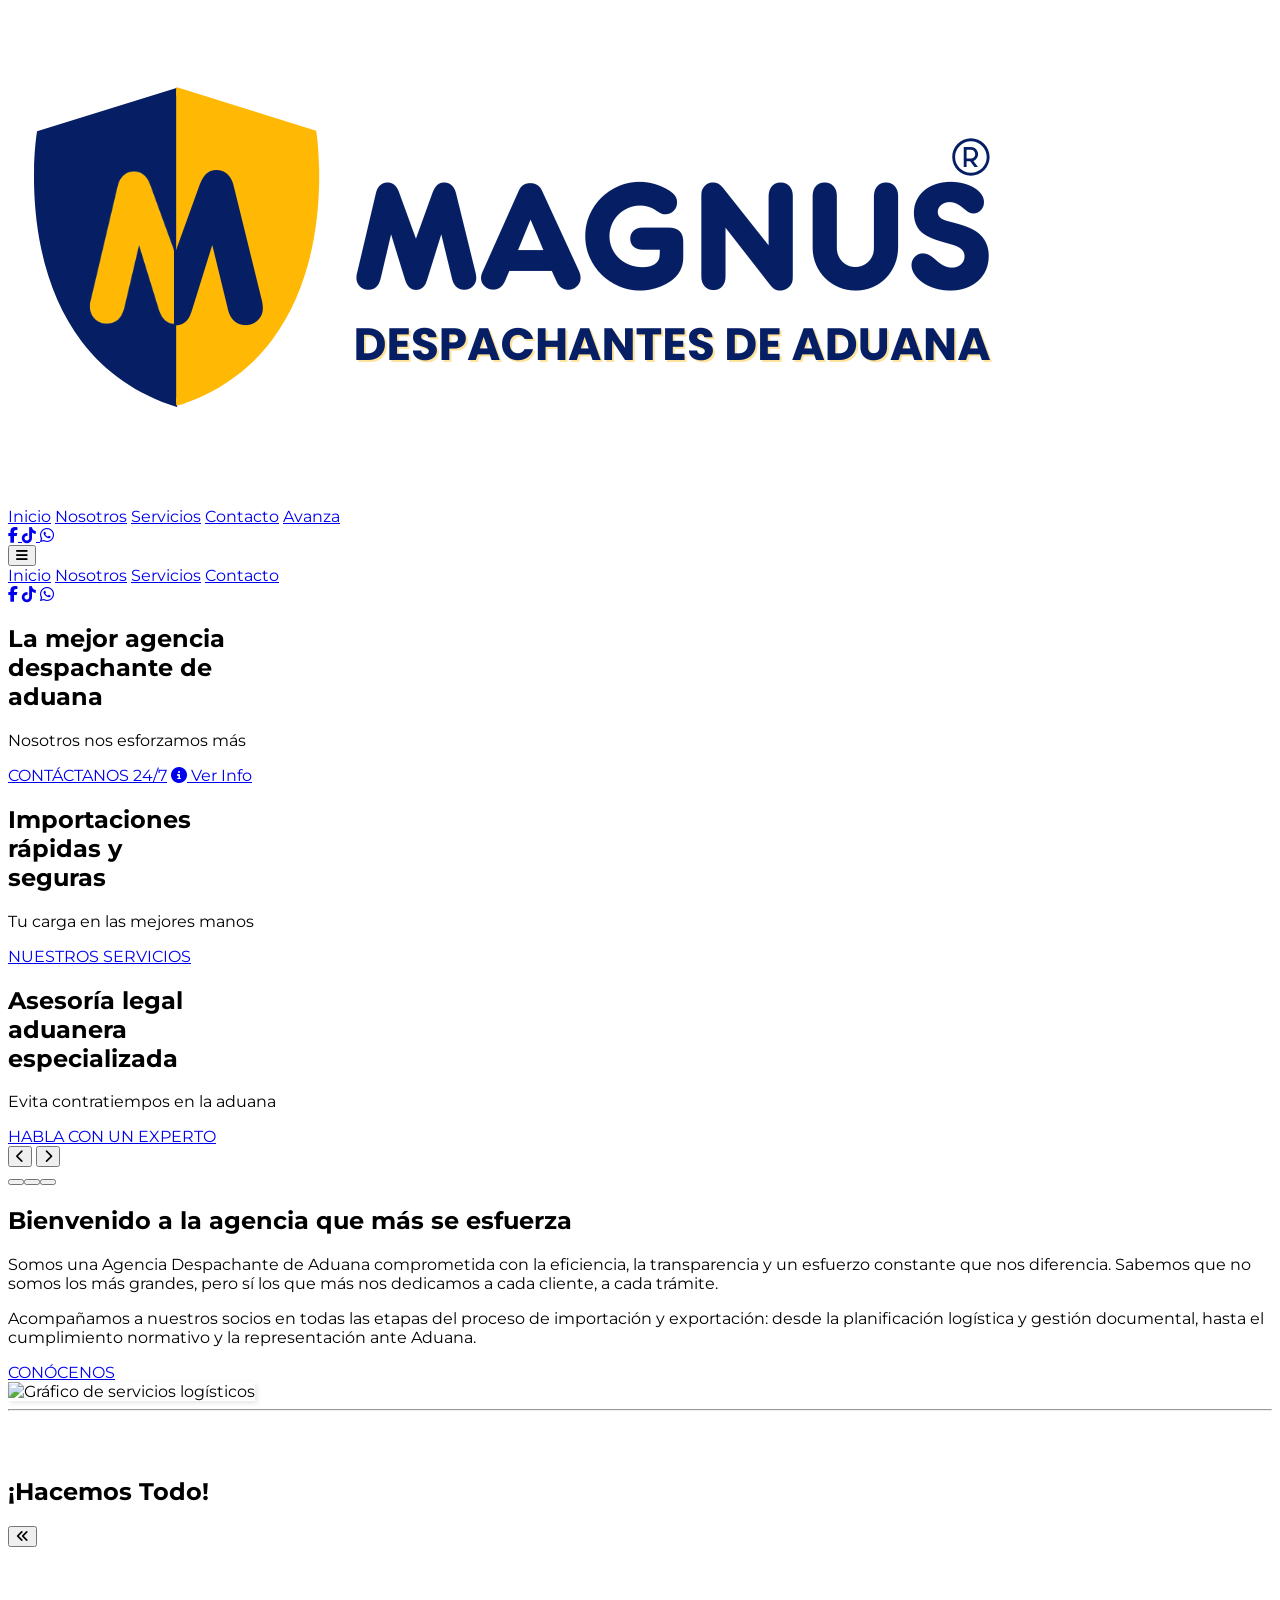
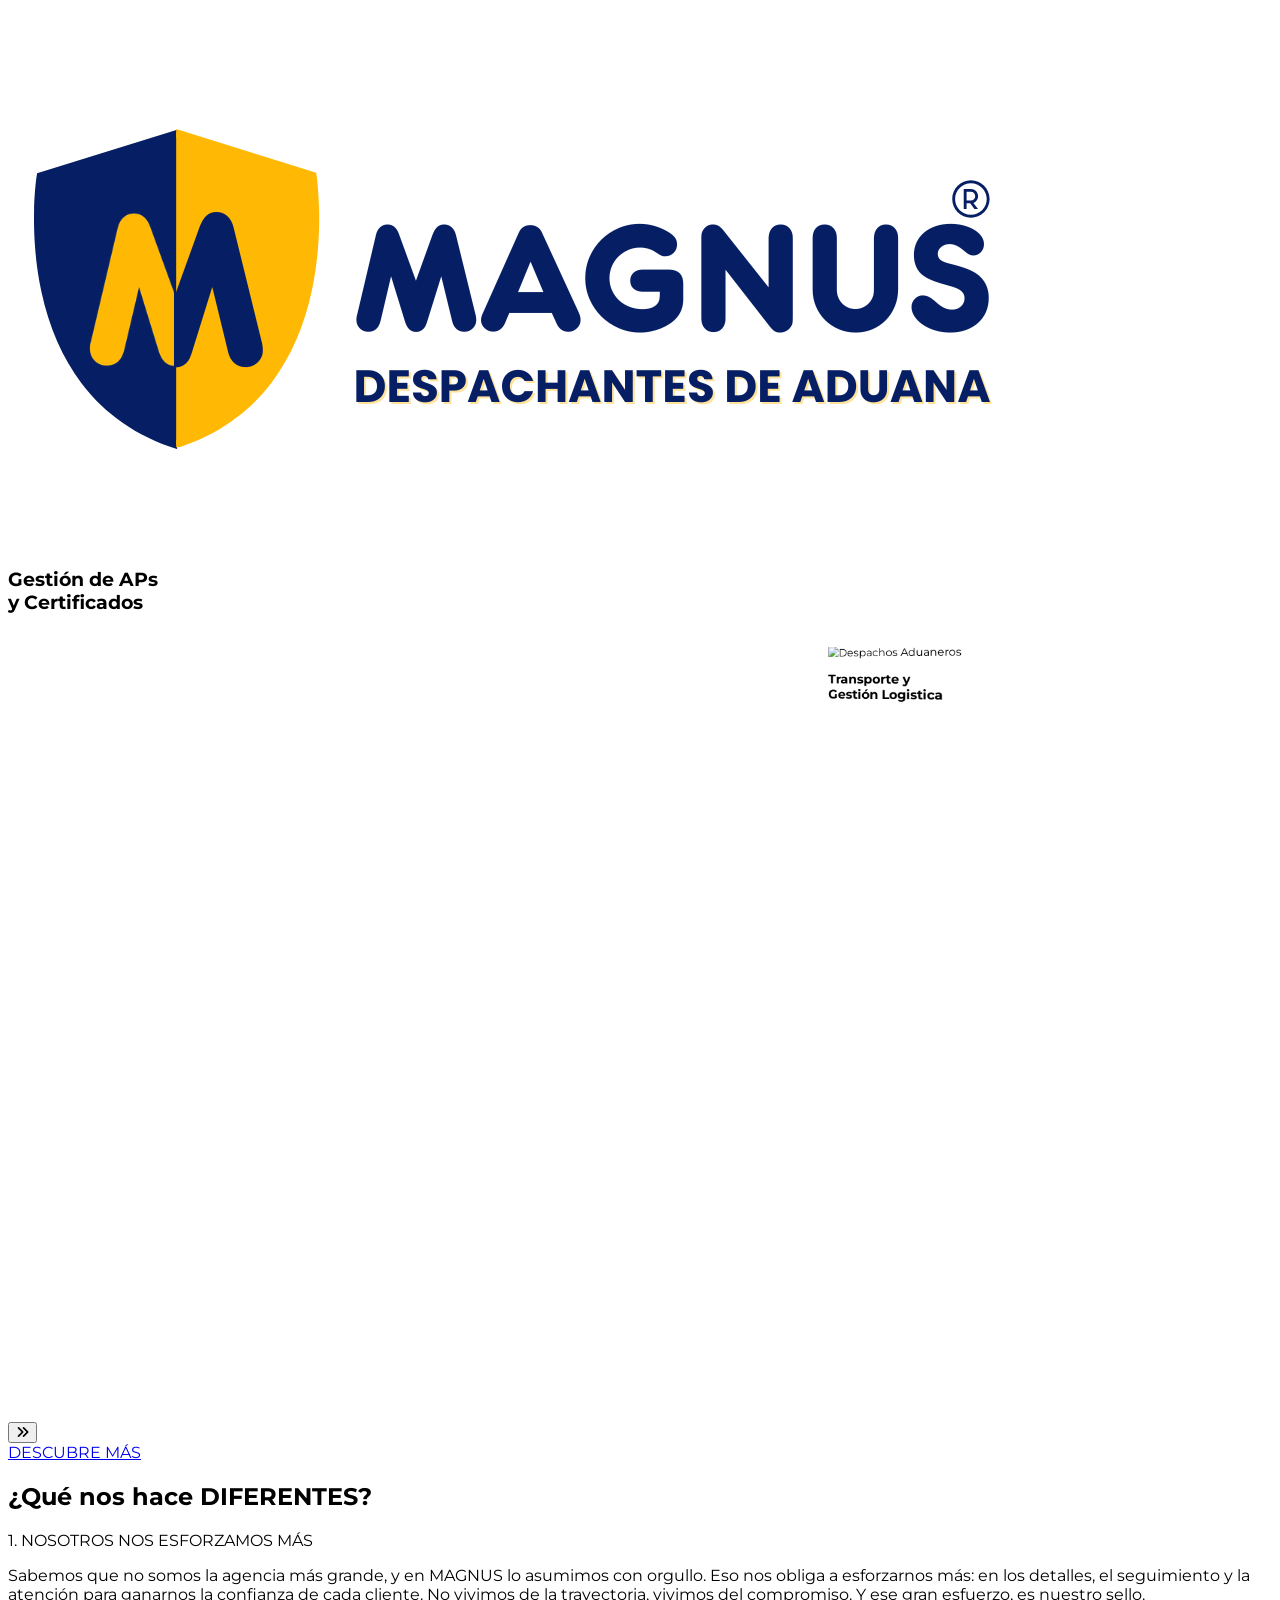
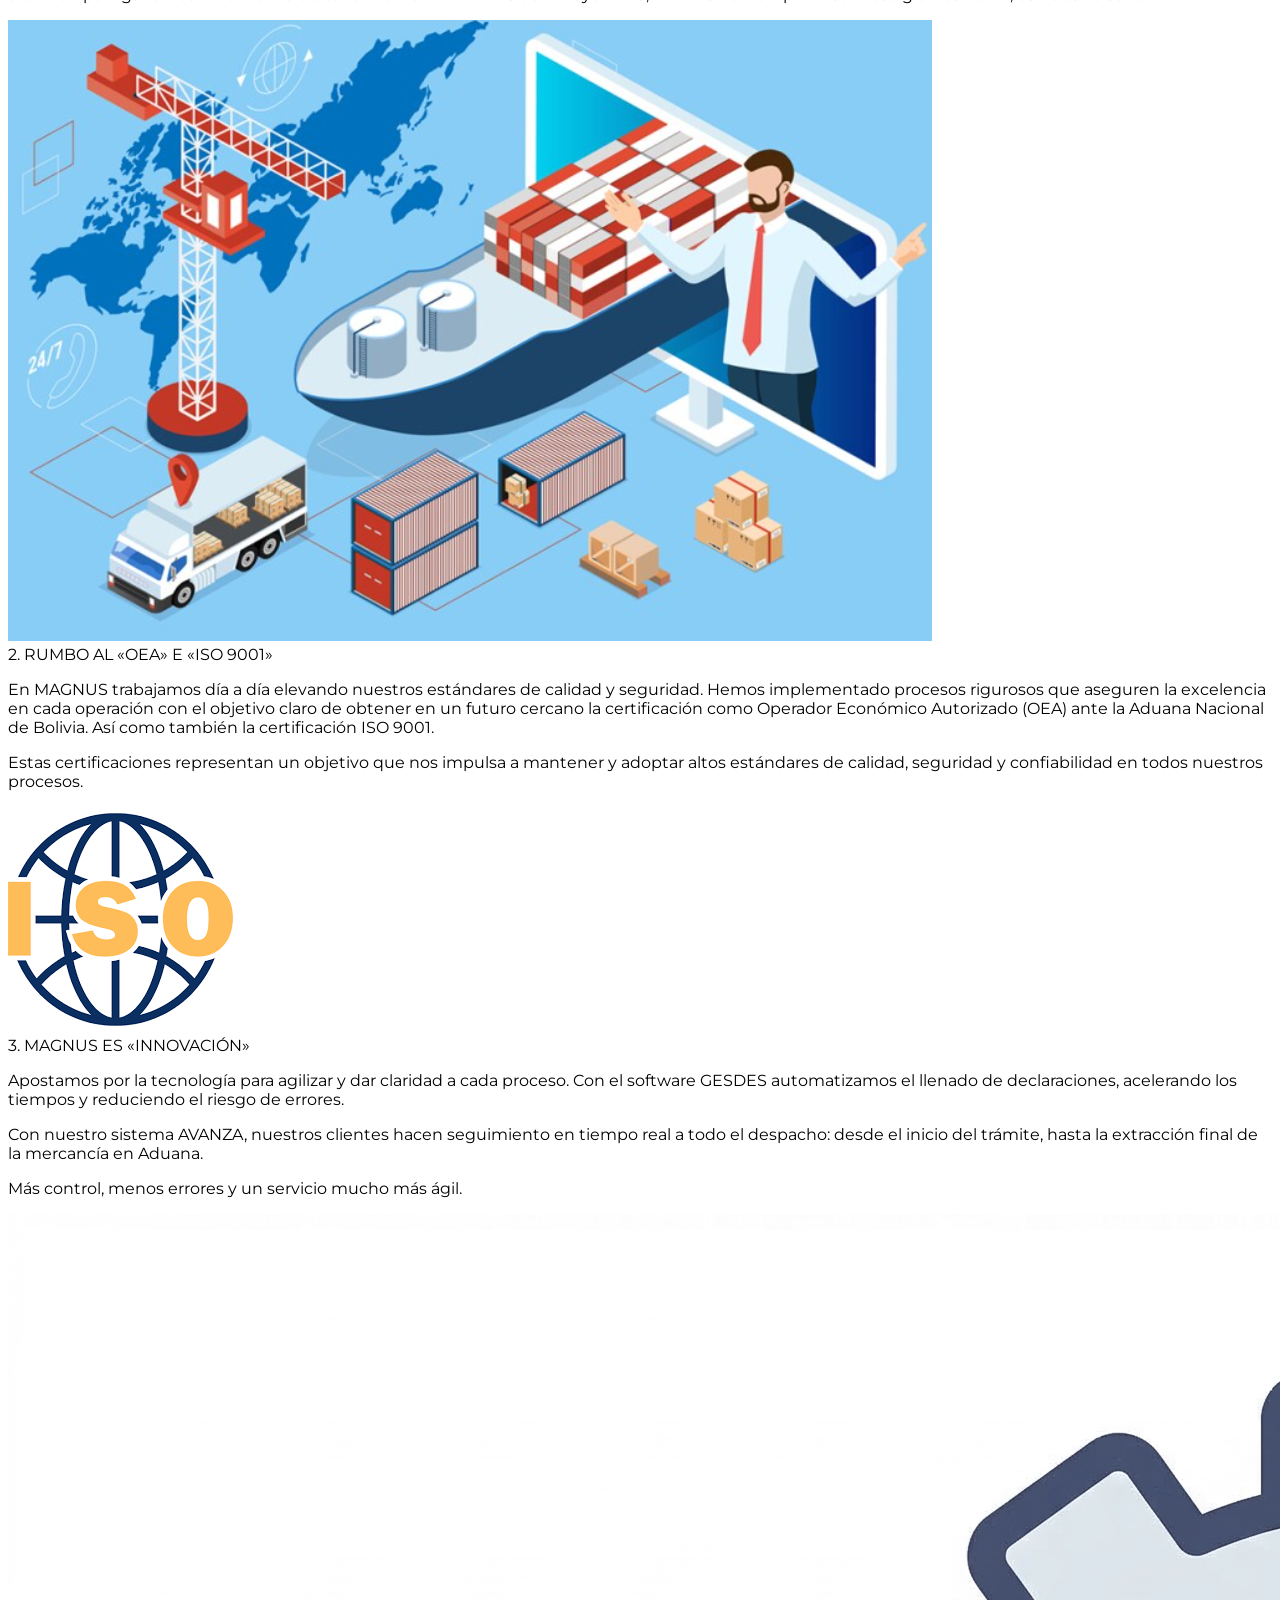
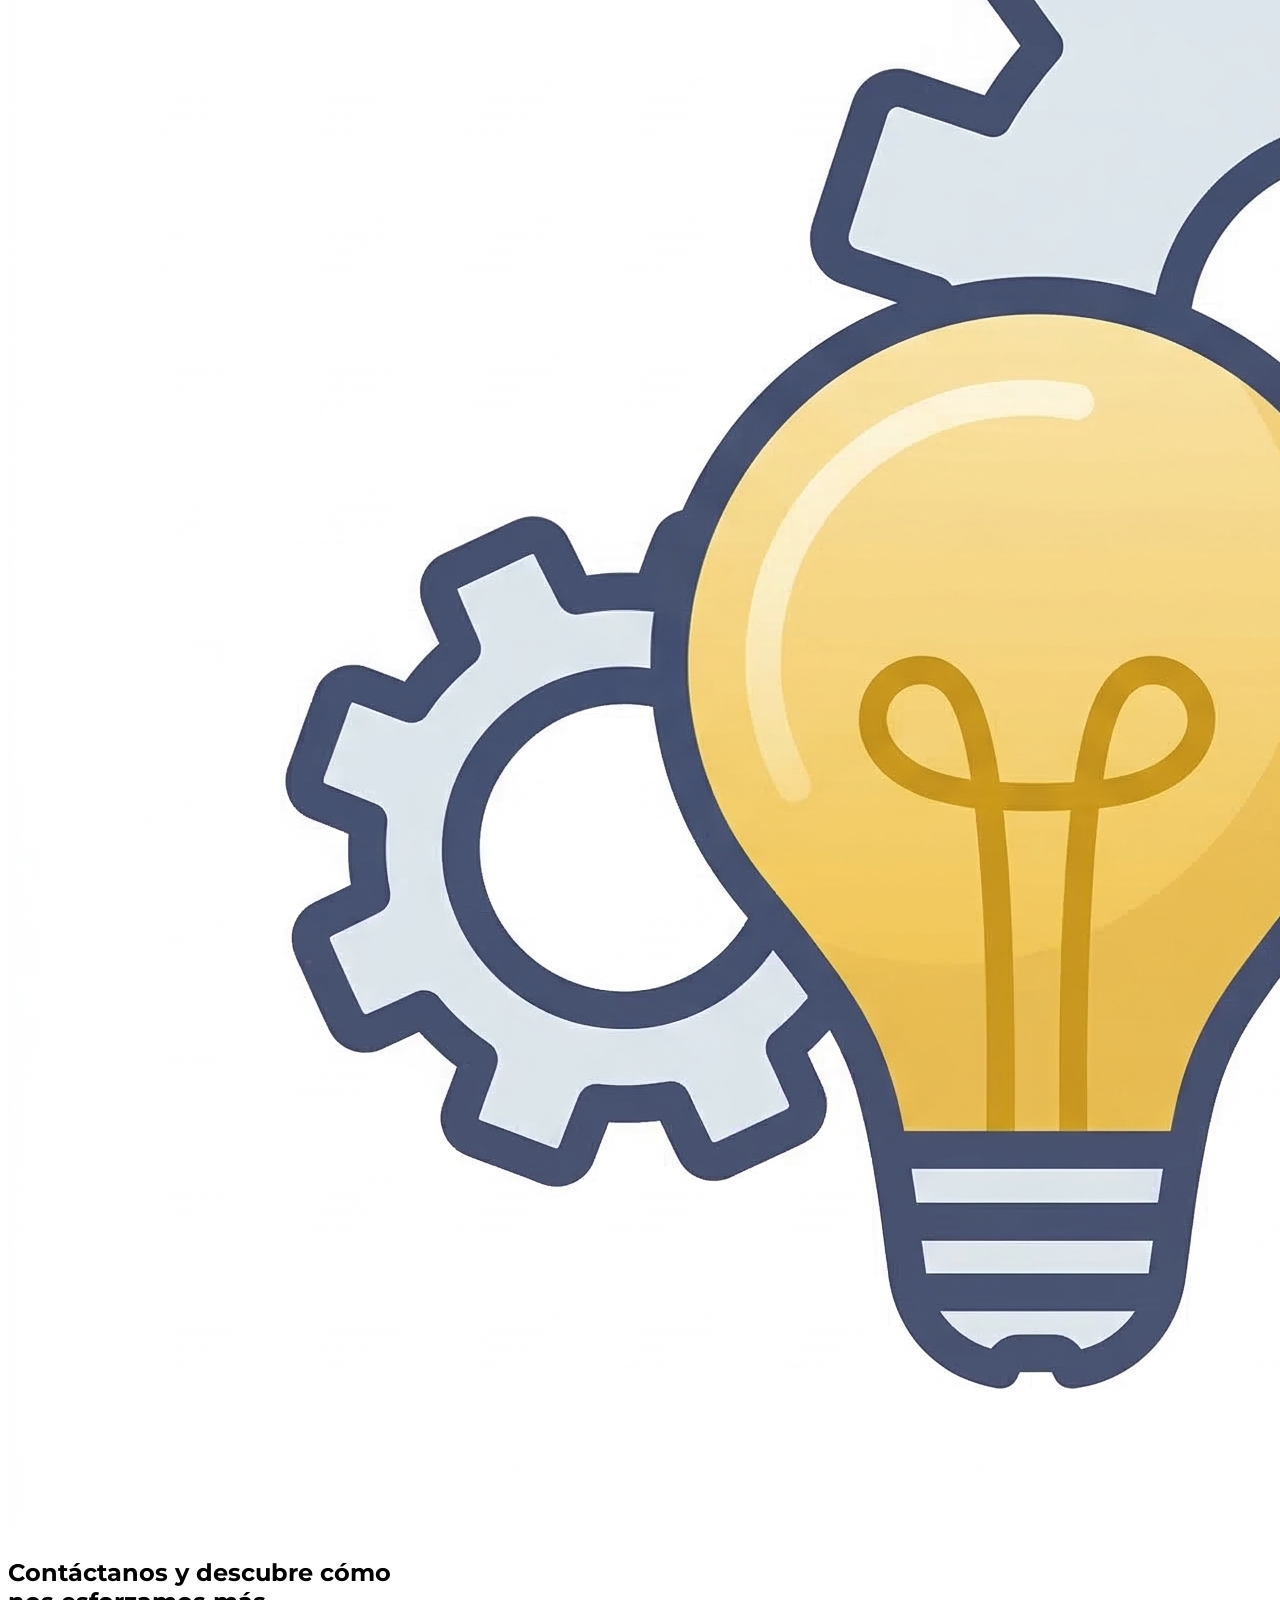
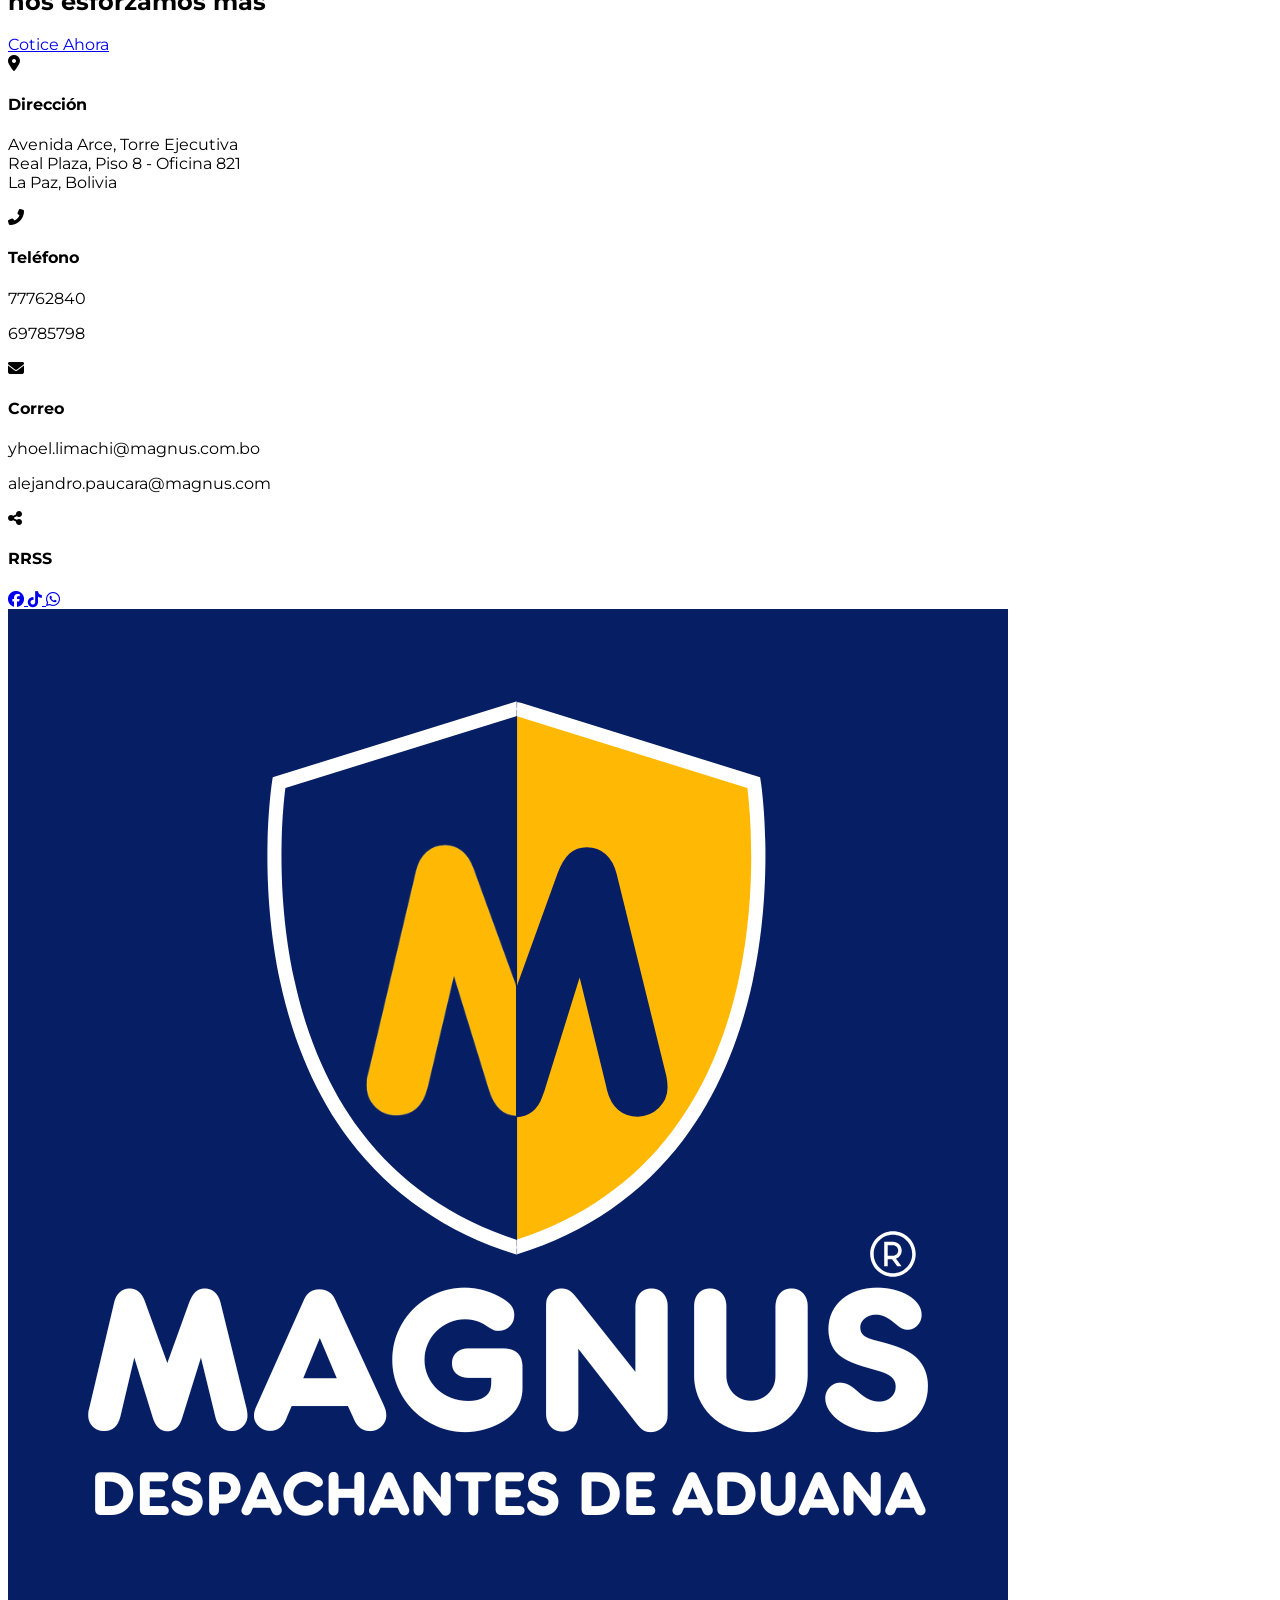
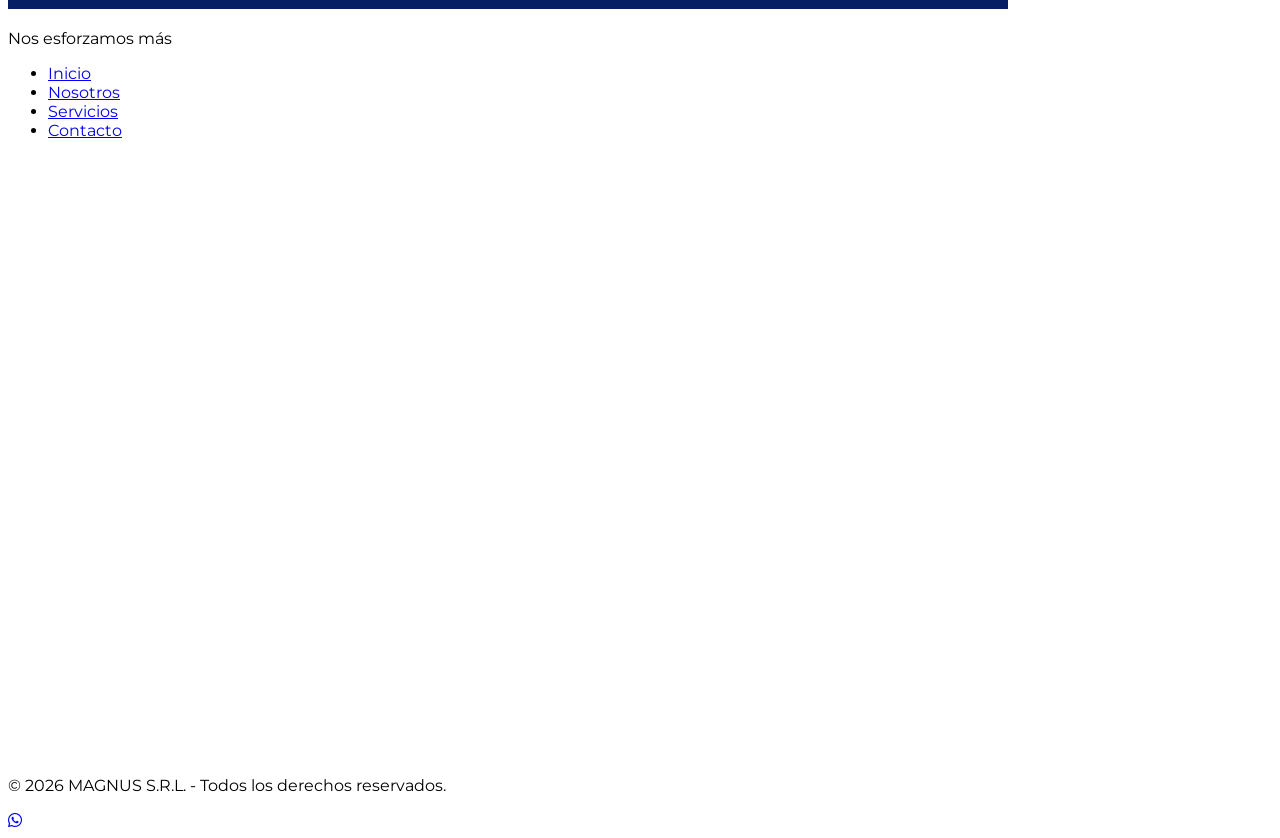
==== index.html @ 61573bfe "Primer commit del proyecto Magnus" ====
<!doctype html>
<html lang="es">
  <head>
    <meta charset="UTF-8" />
    <meta
      name="viewport"
      content="width=device-width, initial-scale=1.0, maximum-scale=1.0, user-scalable=no"
    />

    <title>MAGNUS Despachantes de Aduana - Inicio</title>

    <script src="https://cdn.tailwindcss.com"></script>
    <link
      rel="stylesheet"
      href="https://cdnjs.cloudflare.com/ajax/libs/font-awesome/6.4.0/css/all.min.css"
    />
    <link rel="stylesheet" href="css/style.css" />
  </head>
  <body
    class="bg-gray-100 min-h-screen flex flex-col relative overflow-x-hidden"
  >
    <header class="bg-white w-full shadow-sm z-50 sticky top-0">
      <div
        class="max-w-7xl mx-auto px-4 py-2 flex justify-between items-center"
      >
        <a
          href="index.html"
          class="flex items-center gap-3 z-50 transition-transform hover:scale-105 shrink-0"
        >
          <img
            src="assets/img/logo_magnus.png"
            alt="MAGNUS Logo"
            class="h-20 md:h-30 w-auto object-contain"
          />
        </a>

        <nav class="hidden lg:flex gap-8 items-center">
          <a
            href="index.html"
            class="text-[#0d235c] font-bold text-sm hover:text-yellow-600 transition uppercase tracking-wider"
            >Inicio</a
          >
          <a
            href="about.html"
            class="text-[#0d235c] font-bold text-sm hover:text-yellow-600 transition uppercase tracking-wider"
            >Nosotros</a
          >
          <a
            href="services.html"
            class="text-[#0d235c] font-bold text-sm hover:text-yellow-600 transition uppercase tracking-wider"
            >Servicios</a
          >
          <a
            href="contact.html"
            class="text-[#0d235c] font-bold text-sm hover:text-yellow-600 transition uppercase tracking-wider"
            >Contacto</a
          >
          <a
            href="contact.html"
            class="text-[#0d235c] font-bold text-sm hover:text-yellow-600 transition uppercase tracking-wider"
            >Avanza</a
          >
        </nav>

        <div class="hidden lg:flex gap-3 items-center">
          <a
            href="https://www.facebook.com/tupagina"
            target="_blank"
            rel="noopener noreferrer"
            class="w-9 h-9 flex items-center justify-center bg-[#1877F2] text-white rounded-lg text-base shadow-sm hover:shadow-md hover:-translate-y-1 transition-all duration-300"
          >
            <i class="fab fa-facebook-f"></i>
          </a>
          <a
            href="https://www.tiktok.com/@tuusuario"
            target="_blank"
            rel="noopener noreferrer"
            class="w-9 h-9 flex items-center justify-center bg-[#000000] text-white rounded-lg text-base shadow-sm hover:shadow-md hover:-translate-y-1 transition-all duration-300"
          >
            <i class="fab fa-tiktok"></i>
          </a>
          <a
            href="https://wa.me/59100000000"
            target="_blank"
            rel="noopener noreferrer"
            class="w-9 h-9 flex items-center justify-center bg-[#25D366] text-white rounded-lg text-base shadow-sm hover:shadow-md hover:-translate-y-1 transition-all duration-300"
          >
            <i class="fab fa-whatsapp"></i>
          </a>
        </div>

        <button
          id="mobile-menu-btn"
          class="lg:hidden text-[#0d235c] text-3xl focus:outline-none z-50"
        >
          <i class="fas fa-bars"></i>
        </button>
      </div>

      <div
        id="mobile-menu"
        class="hidden absolute top-full left-0 w-full bg-white shadow-lg flex-col border-t border-gray-100 z-40"
      >
        <a
          href="index.html"
          class="px-8 py-4 text-[#0d235c] font-bold border-b hover:bg-gray-50 uppercase text-xs tracking-widest"
          >Inicio</a
        >
        <a
          href="about.html"
          class="px-8 py-4 text-[#0d235c] font-bold border-b hover:bg-gray-50 uppercase text-xs tracking-widest"
          >Nosotros</a
        >
        <a
          href="services.html"
          class="px-8 py-4 text-[#0d235c] font-bold border-b hover:bg-gray-50 uppercase text-xs tracking-widest"
          >Servicios</a
        >
        <a
          href="contact.html"
          class="px-8 py-4 text-[#0d235c] font-bold border-b hover:bg-gray-50 uppercase text-xs tracking-widest"
          >Contacto</a
        >

        <div class="px-8 py-6 flex gap-4">
          <a
            href="#"
            class="w-10 h-10 flex items-center justify-center bg-[#1877F2] text-white rounded-lg text-lg"
            ><i class="fab fa-facebook-f"></i
          ></a>
          <a
            href="#"
            class="w-10 h-10 flex items-center justify-center bg-black text-white rounded-lg text-lg"
            ><i class="fab fa-tiktok"></i
          ></a>
          <a
            href="#"
            class="w-10 h-10 flex items-center justify-center bg-[#25D366] text-white rounded-lg text-lg"
            ><i class="fab fa-whatsapp"></i
          ></a>
        </div>
      </div>
    </header>

    <section
      id="hero-carousel"
      class="relative flex-grow min-h-[90vh] w-full overflow-hidden"
    >
      <div class="absolute inset-0 z-0">
        <div
          class="carousel-slide absolute inset-0 bg-cover bg-center transition-opacity duration-1000 opacity-100 flex items-center justify-center"
          style="background-image: url(&quot;assets/img/carrusel_1.png&quot;)"
        >
          <div class="absolute inset-0 bg-black/40 z-0"></div>
          <div
            class="relative z-10 flex flex-col items-center text-center px-4 w-full max-w-7xl"
          >
            <h1
              class="text-white text-4xl sm:text-5xl md:text-[5.5rem] font-bold leading-[1.1] mb-6 md:mb-10 drop-shadow-lg"
            >
              La mejor agencia<br />despachante de<br />aduana
            </h1>
            <div
              class="bg-[#facc15] w-full max-w-[800px] py-3 md:py-4 rounded-xl mb-8 md:mb-12 shadow-lg px-2"
            >
              <p
                class="text-[#0d235c] text-xl md:text-3xl font-black italic tracking-wide"
              >
                Nosotros nos esforzamos más
              </p>
            </div>
            <div
              class="flex flex-col sm:flex-row gap-4 sm:gap-6 items-center w-full sm:w-auto"
            >
              <a
                href="contact.html"
                class="w-full sm:w-auto bg-white text-[#0d235c] font-bold text-base md:text-lg px-8 py-3 rounded-lg shadow-xl hover:bg-gray-100 transition duration-300"
                >CONTÁCTANOS 24/7</a
              >
              <a
                href="#"
                class="info-button w-full sm:w-auto text-white border-2 border-white font-semibold text-base md:text-lg px-6 py-3 rounded-lg hover:bg-white hover:text-[#0d235c] transition duration-300 flex items-center justify-center gap-2"
                data-info="Detalles de contenedores."
                ><i class="fas fa-info-circle"></i> Ver Info</a
              >
            </div>
          </div>
        </div>

        <div
          class="carousel-slide absolute inset-0 bg-cover bg-center transition-opacity duration-1000 opacity-0 flex items-center justify-center"
          style="background-image: url(&quot;assets/img/carrusel_2.png&quot;)"
        >
          <div class="absolute inset-0 bg-black/40 z-0"></div>
          <div
            class="relative z-10 flex flex-col items-center text-center px-4 w-full max-w-7xl"
          >
            <h1
              class="text-white text-4xl sm:text-5xl md:text-[5.5rem] font-bold leading-[1.1] mb-6 md:mb-10 drop-shadow-lg"
            >
              Importaciones<br />rápidas y<br />seguras
            </h1>
            <div
              class="bg-[#facc15] w-full max-w-[800px] py-3 md:py-4 rounded-xl mb-8 md:mb-12 shadow-lg px-2"
            >
              <p
                class="text-[#0d235c] text-xl md:text-3xl font-black italic tracking-wide"
              >
                Tu carga en las mejores manos
              </p>
            </div>
            <div
              class="flex flex-col sm:flex-row gap-4 sm:gap-6 items-center w-full sm:w-auto"
            >
              <a
                href="services.html"
                class="w-full sm:w-auto bg-white text-[#0d235c] font-bold text-base md:text-lg px-8 py-3 rounded-lg shadow-xl hover:bg-gray-100 transition duration-300"
                >NUESTROS SERVICIOS</a
              >
            </div>
          </div>
        </div>

        <div
          class="carousel-slide absolute inset-0 bg-cover bg-center transition-opacity duration-1000 opacity-0 flex items-center justify-center"
          style="background-image: url(&quot;assets/img/carrusel_3.png&quot;)"
        >
          <div class="absolute inset-0 bg-black/40 z-0"></div>
          <div
            class="relative z-10 flex flex-col items-center text-center px-4 w-full max-w-7xl"
          >
            <h1
              class="text-white text-4xl sm:text-5xl md:text-[5.5rem] font-bold leading-[1.1] mb-6 md:mb-10 drop-shadow-lg"
            >
              Asesoría legal<br />aduanera<br />especializada
            </h1>
            <div
              class="bg-[#facc15] w-full max-w-[800px] py-3 md:py-4 rounded-xl mb-8 md:mb-12 shadow-lg px-2"
            >
              <p
                class="text-[#0d235c] text-xl md:text-3xl font-black italic tracking-wide"
              >
                Evita contratiempos en la aduana
              </p>
            </div>
            <div
              class="flex flex-col sm:flex-row gap-4 sm:gap-6 items-center w-full sm:w-auto"
            >
              <a
                href="contact.html"
                class="w-full sm:w-auto bg-white text-[#0d235c] font-bold text-base md:text-lg px-8 py-3 rounded-lg shadow-xl hover:bg-gray-100 transition duration-300"
                >HABLA CON UN EXPERTO</a
              >
            </div>
          </div>
        </div>
      </div>

      <button
        id="prevSlide"
        class="absolute left-2 md:left-6 top-1/2 -translate-y-1/2 z-20 text-white/70 text-3xl md:text-4xl hover:text-[#facc15] transition"
      >
        <i class="fas fa-chevron-left"></i>
      </button>
      <button
        id="nextSlide"
        class="absolute right-2 md:right-6 top-1/2 -translate-y-1/2 z-20 text-white/70 text-3xl md:text-4xl hover:text-[#facc15] transition"
      >
        <i class="fas fa-chevron-right"></i>
      </button>
      <div
        id="carousel-dots"
        class="absolute bottom-6 left-1/2 -translate-x-1/2 z-20 flex gap-3"
      ></div>
    </section>
    <!--main-->
    <main class="w-full bg-white py-12 md:py-16">
      <div class="max-w-6xl mx-auto px-6 lg:px-12">
        <h2
          class="text-[#0d235c] text-3xl md:text-4xl font-extrabold leading-tight mb-5 drop-shadow-sm"
        >
          Bienvenido a la agencia que más se esfuerza
        </h2>
        <div
          class="flex flex-col md:flex-row items-center justify-between gap-10 lg:gap-16"
        >
          <div class="w-full md:w-1/2 flex flex-col items-start text-left">
            <div
              class="text-gray-600 font-medium text-sm md:text-base text-justify leading-relaxed space-y-4 mb-8 pr-0 md:pr-4"
            >
              <p>
                Somos una Agencia Despachante de Aduana comprometida con la
                eficiencia, la transparencia y un esfuerzo constante que nos
                diferencia. Sabemos que no somos los más grandes, pero sí los
                que más nos dedicamos a cada cliente, a cada trámite.
              </p>
              <p>
                Acompañamos a nuestros socios en todas las etapas del proceso de
                importación y exportación: desde la planificación logística y
                gestión documental, hasta el cumplimiento normativo y la
                representación ante Aduana.
              </p>
            </div>

            <a
              href="about.html"
              class="bg-[#e2e4e8] text-[#0d235c] font-bold text-xs md:text-sm tracking-wider px-8 py-3 rounded hover:bg-[#facc15] hover:text-white hover:shadow-md transition-all duration-300"
            >
              CONÓCENOS
            </a>
          </div>

          <div class="w-full md:w-1/2 flex justify-center items-center">
            <img
              src="assets/img/grafico_bienvenida.png"
              alt="Gráfico de servicios logísticos"
              class="w-full max-w-[350px] lg:max-w-[450px] object-contain hover:scale-105 transition-transform duration-500 rounded-lg"
              style="box-shadow: 2px 2px 5px rgba(0, 0, 0, 0.1)"
            />
          </div>
        </div>
        <hr class="border-t border-gray-300 my-8" />
        <br /><br />
      </div>
      <!-- carrusel de servicios -->
      <section
        class="w-full bg-[#0d235c] relative overflow-hidden min-h-screen flex flex-col justify-center py-8"
      >
        <h2
          class="text-white text-3xl md:text-5xl font-bold text-center mb-8 md:mb-12 tracking-wide drop-shadow-lg"
        >
          ¡Hacemos Todo!
        </h2>

        <div
          class="relative w-full max-w-7xl mx-auto flex items-center justify-center min-h-[350px] md:min-h-[450px]"
        >
          <button
            id="prev-service"
            class="absolute left-2 md:left-8 z-50 text-[#facc15] text-4xl md:text-5xl hover:scale-110 hover:text-white transition-all duration-300"
          >
            <i class="fas fa-angle-double-left"></i>
          </button>

          <div
            class="perspective-container relative w-full h-full flex justify-center items-center"
          >
            <div
              class="service-card prev-card-2 absolute w-52 md:w-80 h-[18rem] md:h-[26rem] bg-white rounded-xl overflow-hidden shadow-2xl cursor-pointer"
            >
              <img
                src="assets/img/servicio_3.png"
                alt="Transporte Internacional"
                class="w-full h-full object-cover"
              />
              <div
                class="absolute bottom-6 left-1/2 -translate-x-1/2 w-10/12 bg-white/95 backdrop-blur-sm py-3 px-4 rounded-2xl text-center shadow-lg"
              >
                <h3
                  class="text-[#0d235c] font-bold text-xs md:text-lg leading-tight"
                >
                  Despachos <br />Aduaneros
                </h3>
              </div>
            </div>

            <div
              class="service-card prev-card absolute w-60 md:w-80 h-[20rem] md:h-[26rem] bg-[#facc15] rounded-xl p-3 shadow-2xl cursor-pointer"
            >
              <div
                class="bg-white w-full h-full rounded-lg flex flex-col items-center justify-center p-6 gap-6"
              >
                <img
                  src="assets/img/logo_magnus.png"
                  alt="Magnus Logo"
                  class="w-32 object-contain"
                />
                <div
                  class="bg-[#fef08a] w-full py-3 rounded-lg text-center shadow-inner"
                >
                  <h3
                    class="text-[#0d235c] font-black text-sm md:text-base leading-tight"
                  >
                    Gestión de APs <br />
                    y Certificados
                  </h3>
                </div>
              </div>
            </div>

            <div
              class="service-card active-card absolute w-60 md:w-80 h-[20rem] md:h-[26rem] bg-white rounded-xl overflow-hidden shadow-2xl cursor-pointer"
            >
              <img
                src="assets/img/servicio_1.jpg"
                alt="Despachos Aduaneros"
                class="w-full h-full object-cover"
              />
              <div
                class="absolute bottom-6 left-1/2 -translate-x-1/2 w-10/12 bg-white/95 backdrop-blur-sm py-3 px-4 rounded-2xl text-center shadow-lg"
              >
                <h3
                  class="text-[#0d235c] font-bold text-sm md:text-lg leading-tight"
                >
                  Transporte y <br />
                  Gestión Logistica
                </h3>
              </div>
            </div>

            <div
              class="service-card next-card absolute w-60 md:w-80 h-[20rem] md:h-[26rem] bg-white rounded-xl overflow-hidden shadow-2xl cursor-pointer"
            >
              <img
                src="assets/img/servicio_2.webp"
                alt="Asesoramiento en Comex"
                class="w-full h-full object-cover"
              />
              <div
                class="absolute bottom-6 left-1/2 -translate-x-1/2 w-10/12 bg-white/95 backdrop-blur-sm py-3 px-4 rounded-2xl text-center shadow-lg"
              >
                <h3
                  class="text-[#0d235c] font-bold text-sm md:text-lg leading-tight"
                >
                  Asesoramiento<br />en Comex
                </h3>
              </div>
            </div>
          </div>

          <button
            id="next-service"
            class="absolute right-2 md:right-8 z-50 text-[#facc15] text-4xl md:text-5xl hover:scale-110 hover:text-white transition-all duration-300"
          >
            <i class="fas fa-angle-double-right"></i>
          </button>
        </div>

        <div class="flex justify-center mt-8 md:mt-12 relative z-50">
          <a
            href="services.html"
            class="bg-[#e2e4e8] text-[#0d235c] font-bold text-sm tracking-wider px-8 py-3 rounded hover:bg-[#facc15] hover:text-white hover:shadow-md transition-all duration-300"
          >
            DESCUBRE MÁS
          </a>
        </div>
      </section>
      <!-- FIN CARRUSEL DE SERVICIOS 
      /direfentes-->
      <section class="w-full bg-white py-16 md:py-24">
        <div class="max-w-6xl mx-auto px-6 lg:px-12">
          <div class="text-center mb-12 md:mb-20">
            <h2
              class="text-3xl md:text-[2.75rem] font-extrabold text-[#0d235c] tracking-tight"
            >
              ¿Qué nos hace <span class="text-[#facc15]">DIFERENTES?</span>
            </h2>
          </div>

          <div class="flex flex-col md:flex-row items-center gap-10 lg:gap-16">
            <div
              class="w-full md:w-1/2 border-l-[8px] border-[#0d235c] pl-6 md:pl-8 py-2"
            >
              <div
                class="bg-[#0d235c] text-[#facc15] font-black text-base md:text-lg px-6 py-3 rounded-md mb-6 inline-block tracking-wide shadow-md"
              >
                1. NOSOTROS NOS ESFORZAMOS MÁS
              </div>

              <p
                class="text-gray-500 font-medium text-sm md:text-base text-justify leading-relaxed"
              >
                Sabemos que no somos la agencia más grande, y en MAGNUS lo
                asumimos con orgullo. Eso nos obliga a esforzarnos más: en los
                detalles, el seguimiento y la atención para ganarnos la
                confianza de cada cliente. No vivimos de la trayectoria, vivimos
                del compromiso. Y ese gran esfuerzo, es nuestro sello.
              </p>
            </div>

            <div class="w-full md:w-1/2 flex justify-center items-center">
              <img
                src="assets/img/Nuestro_esfuerzo.png"
                alt="Nuestro esfuerzo"
                class="w-full max-w-[350px] lg:max-w-[450px] object-contain hover:-translate-y-2 transition-transform duration-500"
              />
            </div>
          </div>
        </div>
      </section>
      <!-- iso -->
      <section class="w-full bg-white py-12">
        <div class="max-w-6xl mx-auto px-6 lg:px-12">
          <div
            class="flex flex-col md:flex-row-reverse items-center gap-10 lg:gap-16"
          >
            <div
              class="w-full md:w-1/2 border-r-[8px] border-[#facc15] pr-6 md:pr-8 py-2 text-right"
            >
              <div
                class="bg-[#facc15] text-[#0d235c] font-black text-base md:text-lg px-6 py-3 rounded-md mb-6 inline-block tracking-wide shadow-md uppercase"
              >
                2. RUMBO AL «OEA» E «ISO 9001»
              </div>

              <div
                class="text-gray-500 font-medium text-sm md:text-base text-justify leading-relaxed space-y-4"
              >
                <p>
                  En MAGNUS trabajamos día a día elevando nuestros estándares de
                  calidad y seguridad. Hemos implementado procesos rigurosos que
                  aseguren la excelencia en cada operación con el objetivo claro
                  de obtener en un futuro cercano la certificación como Operador
                  Económico Autorizado (OEA) ante la Aduana Nacional de Bolivia.
                  Así como también la certificación ISO 9001.
                </p>
                <p>
                  Estas certificaciones representan un objetivo que nos impulsa
                  a mantener y adoptar altos estándares de calidad, seguridad y
                  confiabilidad en todos nuestros procesos.
                </p>
              </div>
            </div>

            <div class="w-full md:w-1/2 flex justify-center items-center">
              <img
                src="assets/img/logo_iso.png"
                alt="Certificación ISO"
                class="w-full max-w-[300px] md:max-w-[380px] object-contain opacity-80 hover:opacity-100 transition-opacity duration-500"
              />
            </div>
          </div>
        </div>
      </section>

      <section class="w-full bg-white py-12 pb-24">
        <div class="max-w-6xl mx-auto px-6 lg:px-12">
          <div class="flex flex-col md:flex-row items-center gap-10 lg:gap-16">
            <div
              class="w-full md:w-1/2 border-l-[8px] border-[#0d235c] pl-6 md:pl-8 py-2"
            >
              <div
                class="bg-[#0d235c] text-[#facc15] font-black text-base md:text-lg px-6 py-3 rounded-md mb-6 inline-block tracking-wide shadow-md uppercase"
              >
                3. MAGNUS ES «INNOVACIÓN»
              </div>

              <div
                class="text-gray-500 font-medium text-sm md:text-base text-justify leading-relaxed space-y-4"
              >
                <p>
                  Apostamos por la tecnología para agilizar y dar claridad a
                  cada proceso. Con el software GESDES automatizamos el llenado
                  de declaraciones, acelerando los tiempos y reduciendo el
                  riesgo de errores.
                </p>
                <p>
                  Con nuestro sistema AVANZA, nuestros clientes hacen
                  seguimiento en tiempo real a todo el despacho: desde el inicio
                  del trámite, hasta la extracción final de la mercancía en
                  Aduana.
                </p>
                <p>Más control, menos errores y un servicio mucho más ágil.</p>
              </div>
            </div>

            <div class="w-full md:w-1/2 flex justify-center items-center">
              <img
                src="assets/img/grafico_innovacion.png"
                alt="Innovación Tecnológica"
                class="w-full max-w-[300px] md:max-w-[400px] object-contain hover:rotate-3 transition-transform duration-500"
              />
            </div>
          </div>
        </div>
      </section>

      <section
        class="relative w-full h-[550px] md:h-[700px] flex items-center justify-center overflow-hidden"
      >
        <div
          class="absolute inset-0 bg-cover bg-center z-0"
          style="background-image: url(&quot;assets/img/hunday.png&quot;)"
        >
          <div
            class="absolute inset-0 bg-gradient-to-r from-[#0d235c] via-[#0d235c]/60 to-transparent"
          ></div>

          <div class="absolute inset-0 bg-black/20"></div>
        </div>

        <div class="relative z-20 text-center px-6 max-w-6xl">
          <h2
            class="text-white text-4xl md:text-6xl font-black mb-12 leading-tight drop-shadow-xl uppercase tracking-tight"
          >
            Contáctanos y descubre cómo<br />nos esforzamos más
          </h2>

          <a
            href="contact.html"
            class="inline-block border-2 border-[#facc15] text-[#facc15] font-black uppercase tracking-widest px-12 py-4 rounded-md hover:bg-[#facc15] hover:text-[#0d235c] transition-all duration-300 shadow-2xl bg-[#0d235c]/40 text-lg"
          >
            Cotice Ahora
          </a>
        </div>
      </section>
    </main>
    <article class="w-full bg-white py-8">
      <div class="max-w-7xl mx-auto px-6 lg:px-12">
        <div
          class="grid grid-cols-1 md:grid-cols-2 lg:grid-cols-4 gap-12 text-center"
        >
          <div class="flex flex-col items-center">
            <div class="text-[#facc15] text-4xl mb-4">
              <i class="fas fa-map-marker-alt"></i>
            </div>
            <h4 class="font-bold mb-3 uppercase tracking-wider text-[#0d235c]">
              Dirección
            </h4>
            <p class="text-gray-500 text-sm leading-relaxed">
              Avenida Arce, Torre Ejecutiva<br />
              Real Plaza, Piso 8 - Oficina 821<br />
              La Paz, Bolivia
            </p>
          </div>

          <div class="flex flex-col items-center">
            <div class="text-[#facc15] text-4xl mb-4">
              <i class="fas fa-phone-alt"></i>
            </div>
            <h4 class="font-bold mb-3 uppercase tracking-wider text-[#0d235c]">
              Teléfono
            </h4>
            <p class="text-gray-500 text-sm">77762840</p>
            <p class="text-gray-500 text-sm">69785798</p>
          </div>

          <div class="flex flex-col items-center">
            <div class="text-[#facc15] text-4xl mb-4">
              <i class="fas fa-envelope"></i>
            </div>
            <h4 class="font-bold mb-3 uppercase tracking-wider text-[#0d235c]">
              Correo
            </h4>
            <p class="text-gray-500 text-sm">yhoel.limachi@magnus.com.bo</p>
            <p class="text-gray-500 text-sm text-xs">
              alejandro.paucara@magnus.com
            </p>
          </div>

          <div class="flex flex-col items-center">
            <div class="text-[#facc15] text-4xl mb-4">
              <i class="fas fa-share-alt"></i>
            </div>
            <h4 class="font-bold mb-3 uppercase tracking-wider text-[#0d235c]">
              RRSS
            </h4>
            <div class="flex gap-4">
              <a
                href="#"
                class="text-2xl hover:text-[#1877F2] transition-colors text-gray-400"
              >
                <i class="fab fa-facebook"></i>
              </a>
              <a
                href="#"
                class="text-2xl hover:text-[#000000] transition-colors text-gray-400"
              >
                <i class="fab fa-tiktok"></i>
              </a>
              <a
                href="#"
                class="text-2xl hover:text-[#25D366] transition-colors text-gray-400"
              >
                <i class="fab fa-whatsapp"></i>
              </a>
            </div>
          </div>
        </div>
      </div>
    </article>
    <footer class="w-full bg-[#061E64] text-white py-16">
      <div class="max-w-7xl mx-auto px-6 lg:px-12">
        <div
          class="flex flex-col lg:flex-row items-center justify-between gap-12 border-t border-white/10 pt-12"
        >
          <div class="flex flex-col items-center lg:items-start">
            <img
              src="assets/img/logoMagunus_2.png"
              alt="MAGNUS Logo"
              class="h-32 md:h-40 mb-4 object-contain"
            />
            <p class="text-[#facc15] font-black italic text-xl mb-6">
              Nos esforzamos más
            </p>
          </div>

          <div class="flex flex-col items-center">
            <ul
              class="text-gray-300 text-sm space-y-2 text-center lg:text-left"
            >
              <li>
                <a
                  href="index.html"
                  class="hover:text-[#facc15] transition-colors"
                  >Inicio</a
                >
              </li>
              <li>
                <a
                  href="about.html"
                  class="hover:text-[#facc15] transition-colors"
                  >Nosotros</a
                >
              </li>
              <li>
                <a
                  href="services.html"
                  class="hover:text-[#facc15] transition-colors"
                  >Servicios</a
                >
              </li>
              <li>
                <a
                  href="contact.html"
                  class="hover:text-[#facc15] transition-colors"
                  >Contacto</a
                >
              </li>
            </ul>
          </div>

          <div
            class="w-full lg:max-w-2xl h-64 rounded-2xl overflow-hidden shadow-2xl border-2 border-white/10"
          >
            <iframe src="https://www.google.com/maps/embed?pb=!1m18!1m12!1m3!1d956.3459516135065!2d-68.12760706890525!3d-16.506710207045227!2m3!1f0!2f0!3f0!3m2!1i1024!2i768!4f13.1!3m3!1m2!1s0x915f21aae693689d%3A0x6b465fcb4f6217f1!2sMagnus%20-%20Agencia%20Despachante%20de%20Aduana!5e0!3m2!1ses-419!2sbo!4v1773882922520!5m2!1ses-419!2sbo" width="800" height="600" style="border:0;" allowfullscreen="" loading="lazy" referrerpolicy="no-referrer-when-downgrade"></iframe>
          </div>
        </div>

        <div
          class="text-center mt-12 pt-8 border-t border-white/10 text-gray-400 text-[10px] tracking-[3px] uppercase"
        >
          <p>© 2026 MAGNUS S.R.L. - Todos los derechos reservados.</p>
        </div>
      </div>
    </footer>

    <a
      href="https://wha"
      id="btn-whatsapp-flotante"
      class="fixed bottom-6 right-6 z-[999] bg-[#25D366] text-white w-14 h-14 rounded-full flex items-center justify-center text-3xl shadow-xl hover:bg-[#20BA56] hover:scale-110 transition-all duration-500 opacity-0 pointer-events-none translate-y-8"
      target="_blank"
      rel="noopener noreferrer"
      title="Escríbenos por WhatsApp"
    >
      <i class="fab fa-whatsapp"></i>
    </a>

    <script src="js/main.js"></script>
  </body>
</html>
---- css/style.css ----
/* Importar fuente Montserrat */
@import url('https://fonts.googleapis.com/css2?family=Montserrat:wght@400;600;700;800;900&display=swap');

body {
    font-family: 'Montserrat', sans-serif;
}


/* --- ESTILOS PARA EL CARRUSEL 3D DE 5 SERVICIOS --- */
.perspective-container {
    perspective: 1200px;
    transform-style: preserve-3d;
}

.service-card {
    transition: transform 0.6s ease-out, opacity 1s ease-out, z-index 0.6s ease-out;
    will-change: transform, opacity;
    backface-visibility: hidden;
    -webkit-font-smoothing: subpixel-antialiased;
    transform-style: preserve-3d;
    image-rendering: -webkit-optimize-contrast; /* Aumenta el contraste y nitidez */
}

/* Centro */
.active-card {
    transform: translateX(0) scale(1) translateZ(0);
    z-index: 30;
    opacity: 1;
    filter: blur(0); /* Asegura que no tenga desenfoque */
}

/* Lados Cercanos */
.prev-card {
    transform: translateX(-55%) scale(0.85) rotateY(25deg) translateZ(-100px);
    z-index: 20;
    opacity: 1;
}
.next-card {
    transform: translateX(55%) scale(0.85) rotateY(-25deg) translateZ(-100px);
    z-index: 20;
    opacity: 1;
}

/* Extremos Lejanos (Lo que se asoma) */
.prev-card-2 {
    transform: translateX(-100%) scale(0.7) rotateY(35deg) translateZ(-250px);
    z-index: 10;
    opacity: 0.8;
}
.next-card-2 {
    transform: translateX(0) scale(0.7) translateZ(-200px); /* Justo detrás de la activa */
    opacity: 0; /* La hacemos invisible hasta que se mueva a los lados */
    z-index: 10;
}

/* Ajustes para Móviles (Ocultamos los extremos para que no se vea amontonado en pantallas chiquitas) */
@media (max-width: 768px) {
    .prev-card { transform: translateX(-40%) scale(0.8) rotateY(25deg) translateZ(-100px); }
    .next-card { transform: translateX(40%) scale(0.8) rotateY(-25deg) translateZ(-100px); }
    .prev-card-2 { transform: translateX(-60%) scale(0.6) rotateY(35deg) translateZ(-250px); opacity: 0; pointer-events: none; }
    .next-card-2 { transform: translateX(60%) scale(0.6) rotateY(-35deg) translateZ(-250px); opacity: 0; pointer-events: none; }
}
/*
section[style*="clip-path"] {
    transition: all 0.3s ease-in-out;
}*/
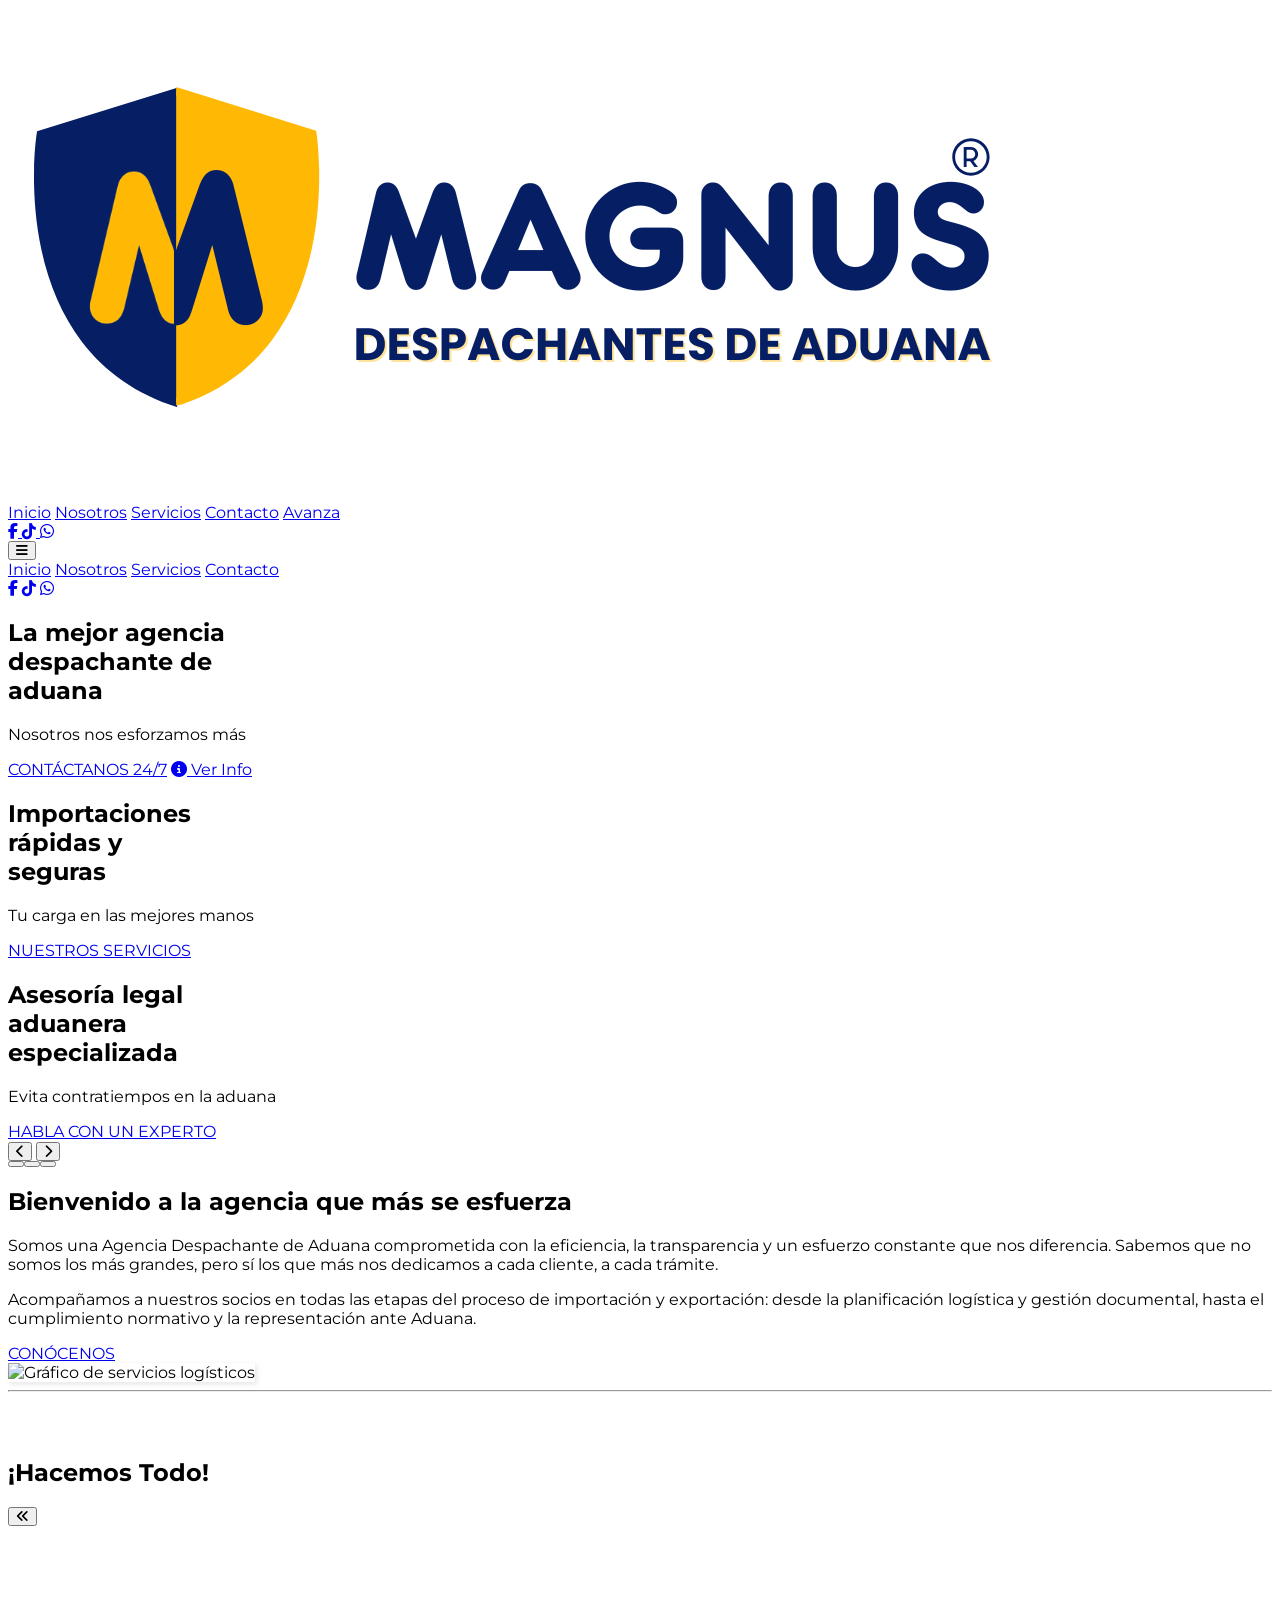
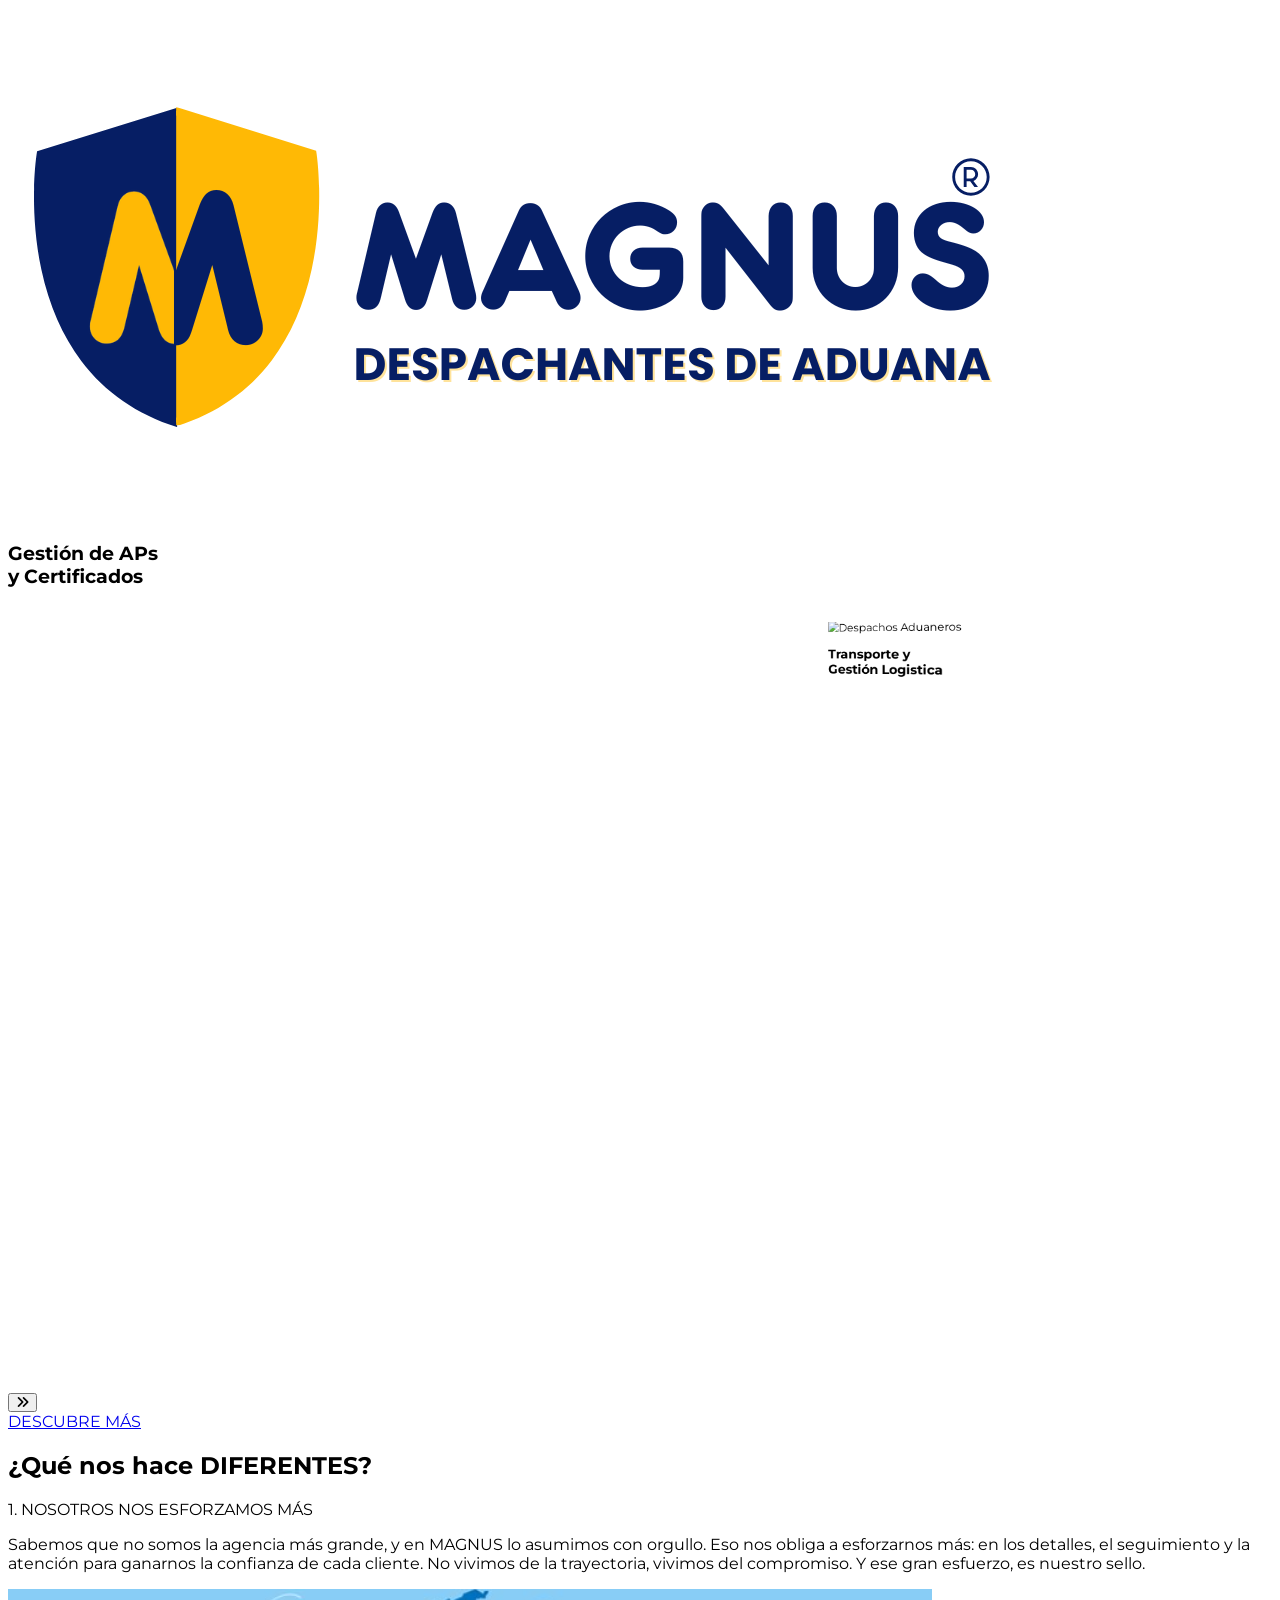
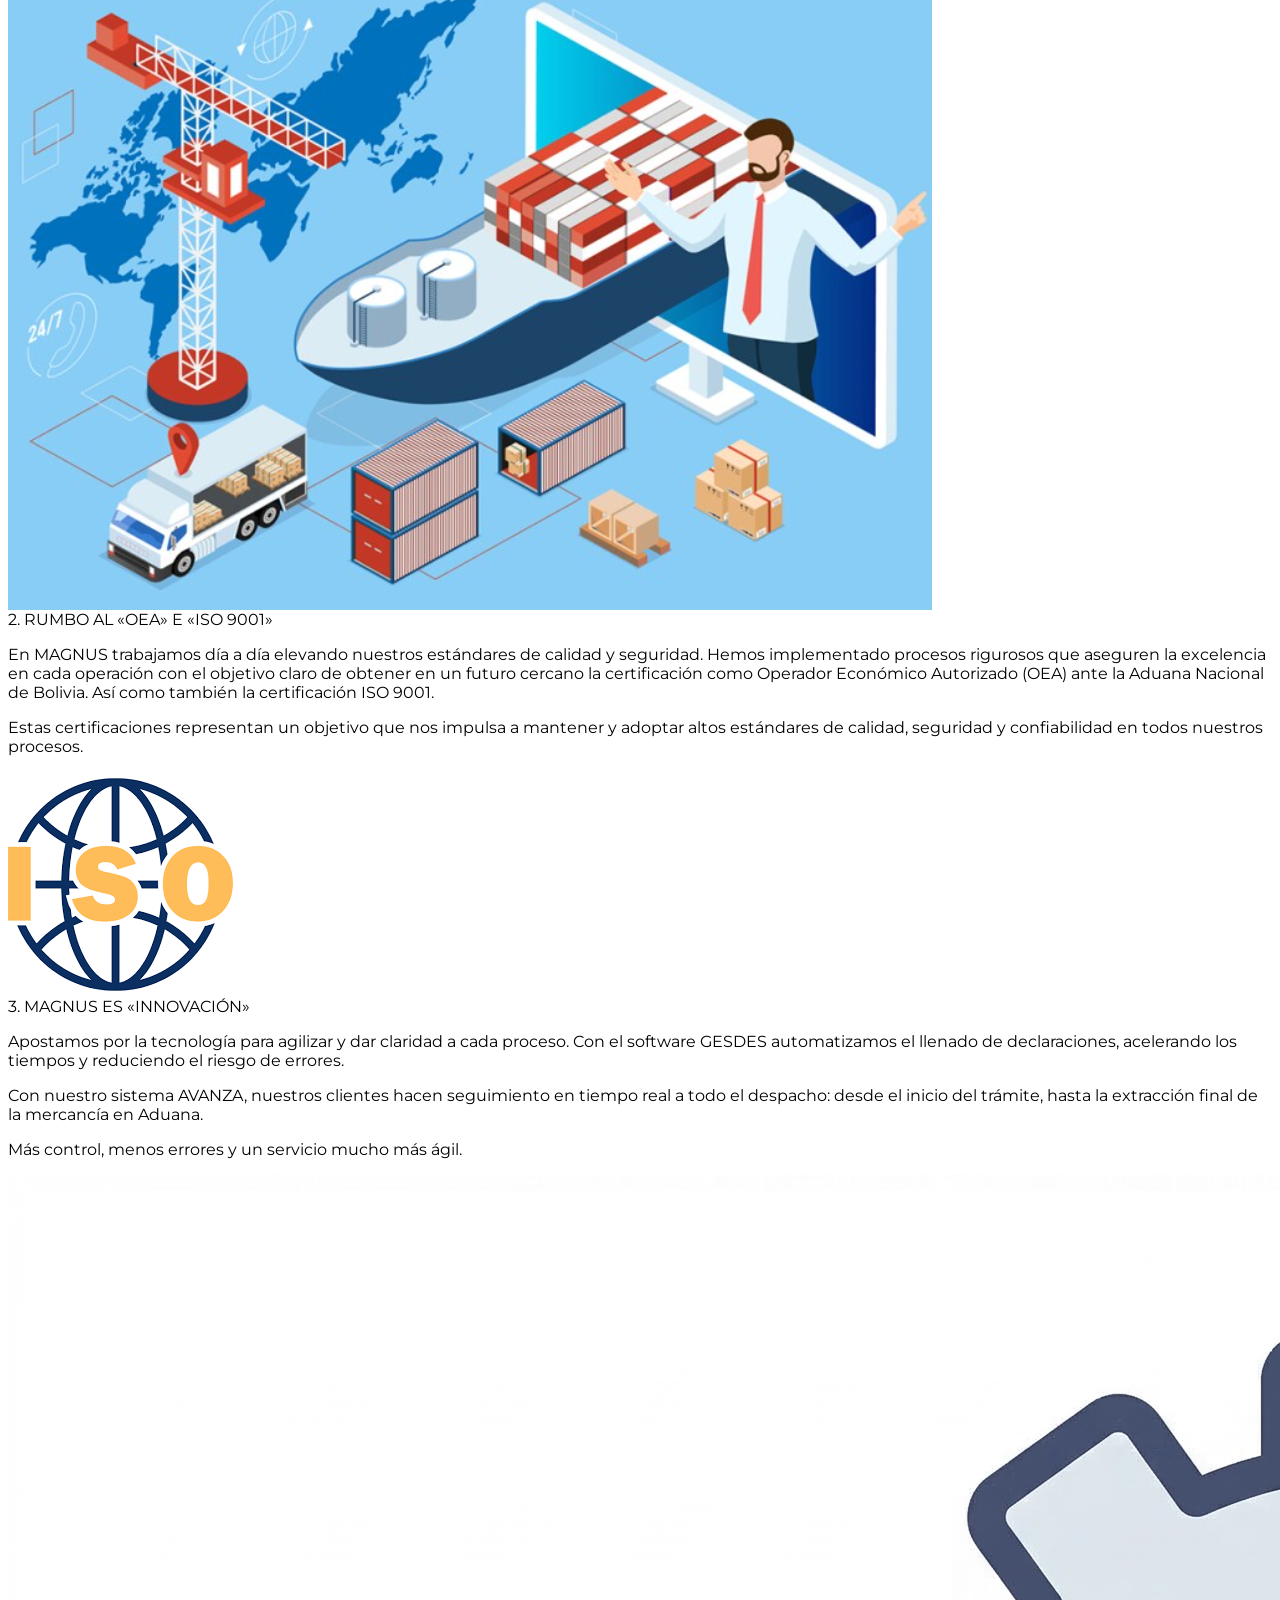
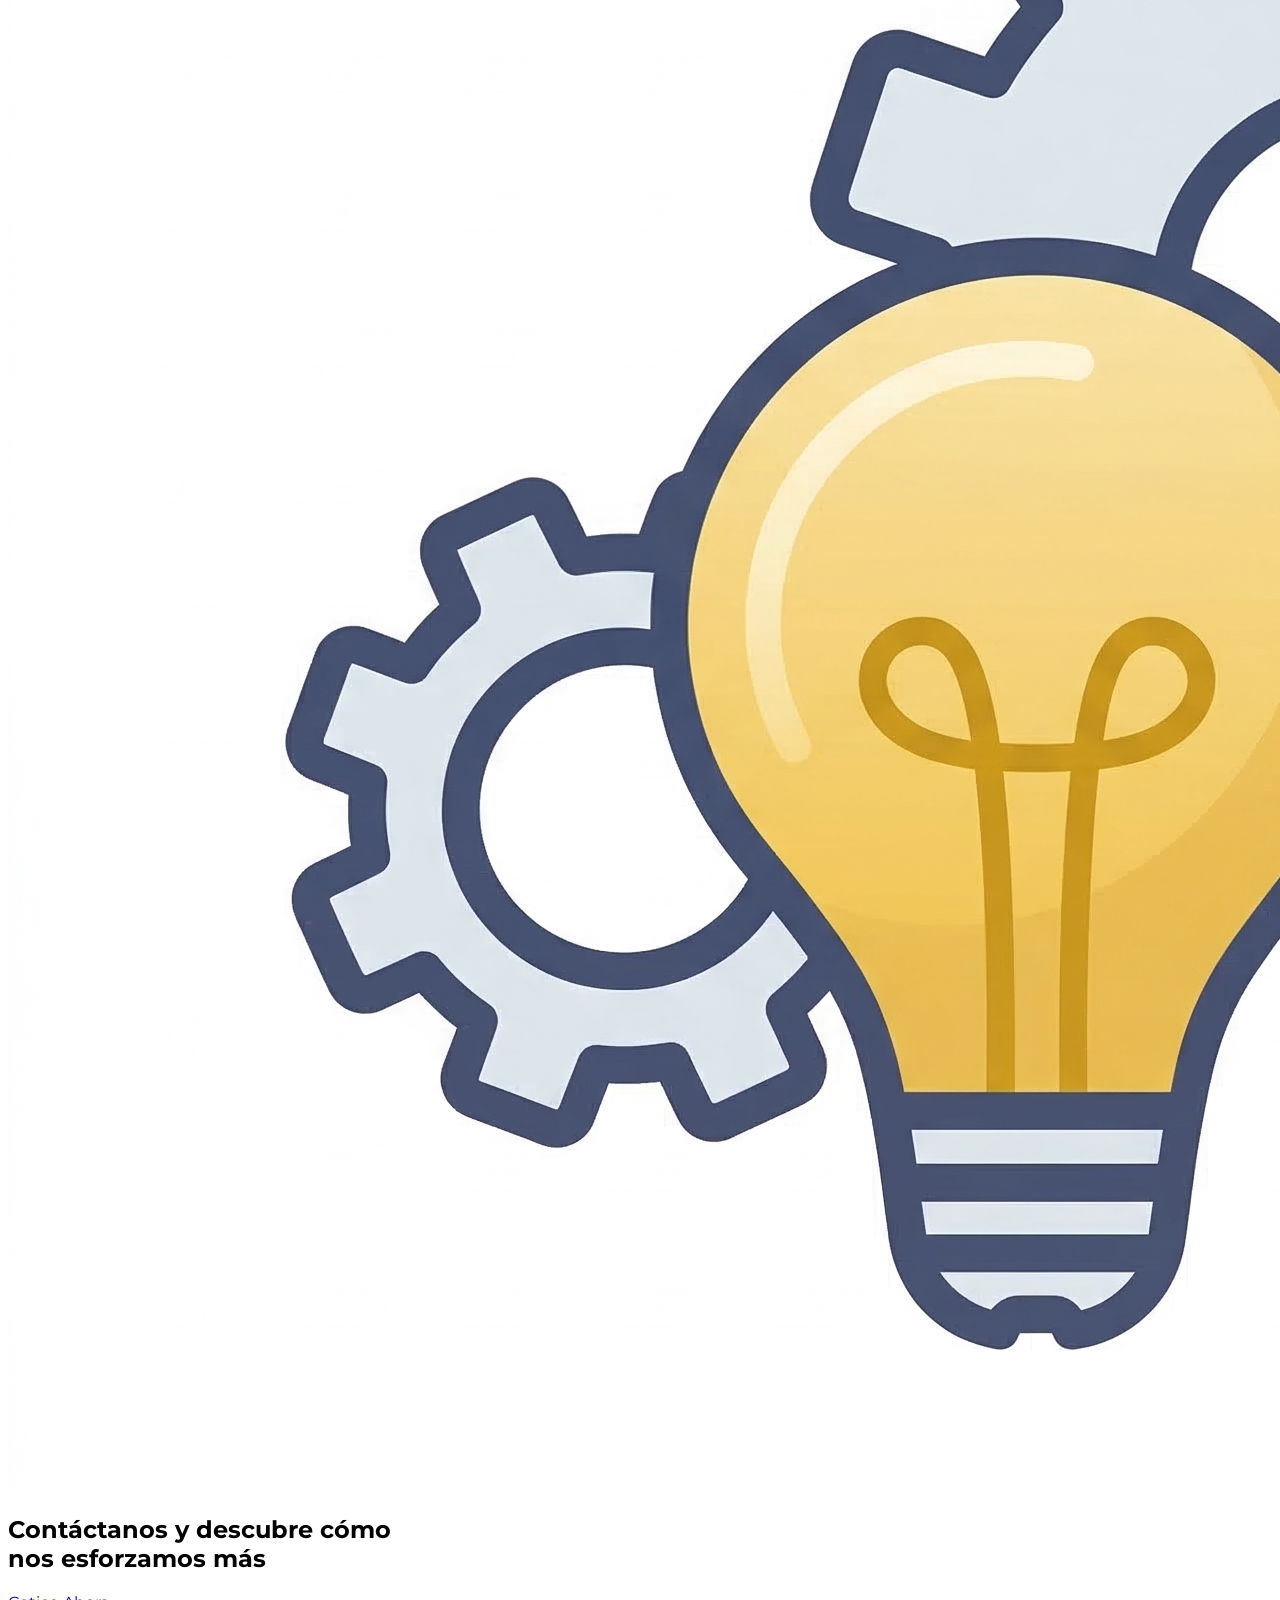
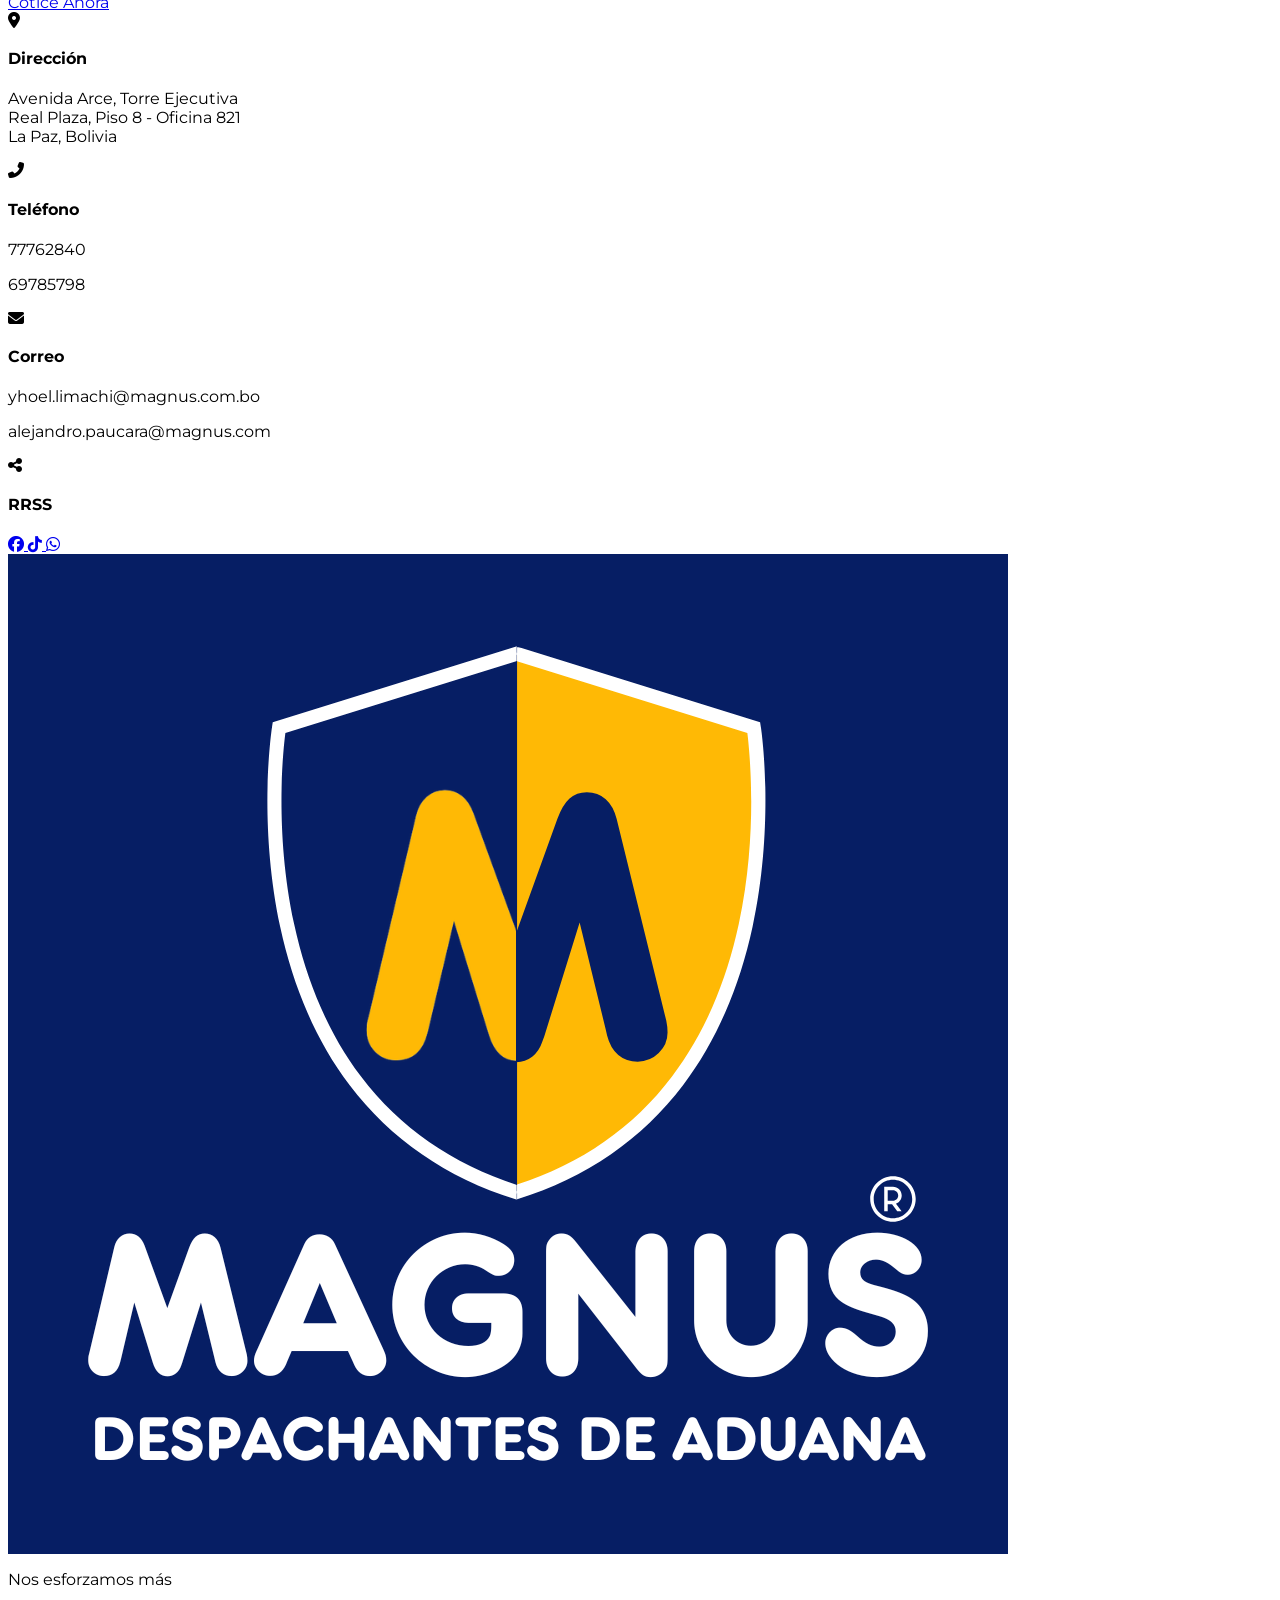
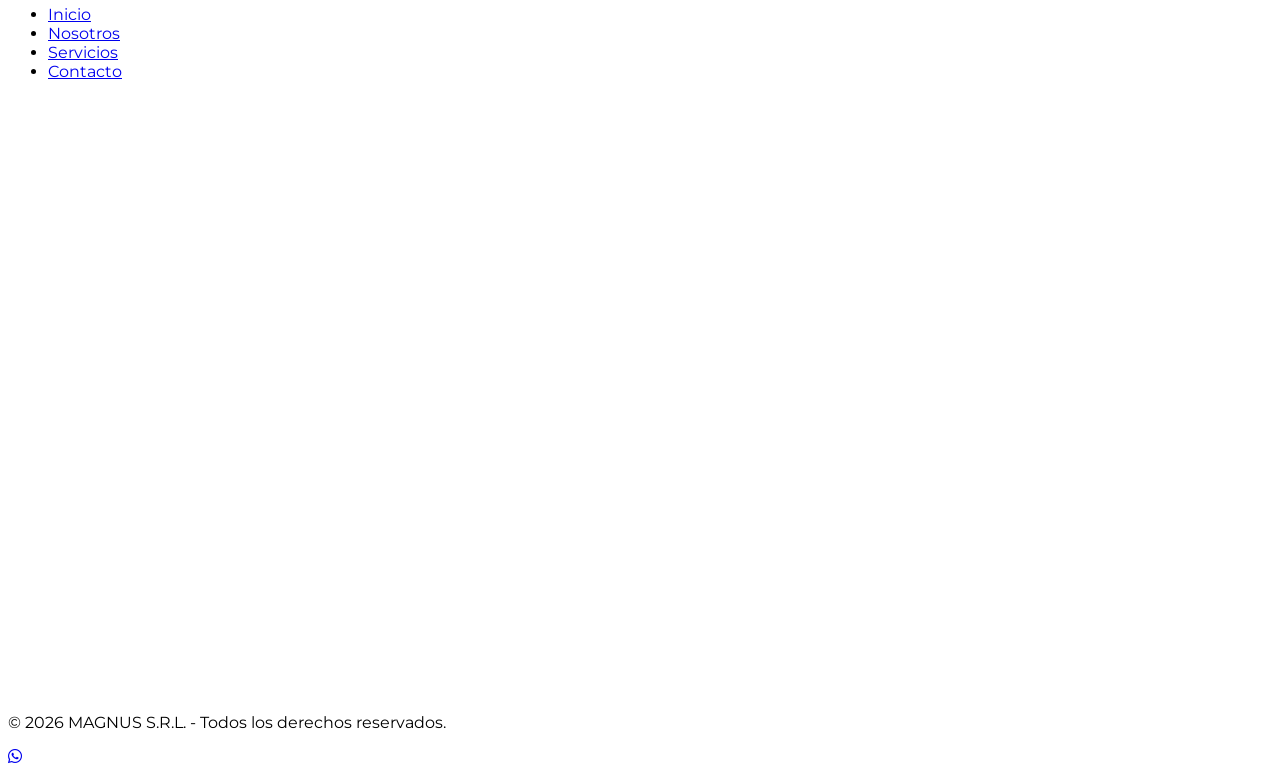
==== commit e5d3d69f: "Primer commit del proyecto Magnus" ====
--- a/index.html
+++ b/index.html
@@ -1,21 +1,49 @@
-<!doctype html>
-<html lang="es">
-  <head>
-    <meta charset="UTF-8" />
-    <meta
-      name="viewport"
-      content="width=device-width, initial-scale=1.0, maximum-scale=1.0, user-scalable=no"
-    />
-
-    <title>MAGNUS Despachantes de Aduana - Inicio</title>
-
-    <script src="https://cdn.tailwindcss.com"></script>
-    <link
-      rel="stylesheet"
-      href="https://cdnjs.cloudflare.com/ajax/libs/font-awesome/6.4.0/css/all.min.css"
-    />
-    <link rel="stylesheet" href="css/style.css" />
-  </head>
+<head>
+  <meta charset="UTF-8" />
+
+  <!-- RESPONSIVE -->
+  <meta name="viewport" content="width=device-width, initial-scale=1.0" />
+
+  <!-- SEO PRINCIPAL -->
+  <title>Magnus Despachantes de Aduana</title>
+
+  <meta name="description" content="Magnus Despachantes de Aduana en Bolivia. Expertos en importaciones, exportaciones, logística internacional y asesoría aduanera profesional.">
+
+  <meta name="keywords" content="despacho aduanero Bolivia, importaciones ,importaciones Bolivia, exportaciones Bolivia, agencia aduanera, logística internacional">
+
+  <meta name="author" content="Magnus" />
+  <meta name="robots" content="index, follow" />
+
+  <!-- FAVICON -->
+  <link rel="icon" href="assets/img/MagnusICO.ico" type="image/x-icon" />
+
+  <!-- OPEN GRAPH (REDES SOCIALES) -->
+  <meta property="og:title" content="Magnus Despachantes de Aduana">
+  <meta property="og:description" content="Servicios de importación, exportación y logística en Bolivia">
+  <meta property="og:image" content="assets/img/MagnusICO.ico">
+  <meta property="og:type" content="website">
+
+  <!-- (IMPORTANTE: luego cambias por tu dominio real) -->
+  <meta property="og:url" content="https://tudominio.com">
+
+  <!-- TWITTER (opcional pero pro) -->
+  <meta name="twitter:card" content="summary_large_image">
+  <meta name="twitter:title" content="Magnus Despachantes de Aduana">
+  <meta name="twitter:description" content="Expertos en logística y despacho aduanero en Bolivia">
+
+  <!-- TAILWIND CDN -->
+  <script src="https://cdn.tailwindcss.com"></script>
+
+  <!-- ICONOS -->
+  <link
+    rel="stylesheet"
+    href="https://cdnjs.cloudflare.com/ajax/libs/font-awesome/6.4.0/css/all.min.css"
+  />
+
+  <!-- CSS PERSONAL -->
+  <link rel="stylesheet" href="css/style.css" />
+  <link href="https://unpkg.com/aos@2.3.1/dist/aos.css" rel="stylesheet">
+</head>
   <body
     class="bg-gray-100 min-h-screen flex flex-col relative overflow-x-hidden"
   >
@@ -147,7 +175,7 @@
       class="relative flex-grow min-h-[90vh] w-full overflow-hidden"
     >
       <div class="absolute inset-0 z-0">
-        <div
+        <div data-aos="fade-left" data-aos-delay="300"
           class="carousel-slide absolute inset-0 bg-cover bg-center transition-opacity duration-1000 opacity-100 flex items-center justify-center"
           style="background-image: url(&quot;assets/img/carrusel_1.png&quot;)"
         >
@@ -155,7 +183,7 @@
           <div
             class="relative z-10 flex flex-col items-center text-center px-4 w-full max-w-7xl"
           >
-            <h1
+            <h1 
               class="text-white text-4xl sm:text-5xl md:text-[5.5rem] font-bold leading-[1.1] mb-6 md:mb-10 drop-shadow-lg"
             >
               La mejor agencia<br />despachante de<br />aduana
@@ -195,7 +223,7 @@
           <div
             class="relative z-10 flex flex-col items-center text-center px-4 w-full max-w-7xl"
           >
-            <h1
+            <h1 
               class="text-white text-4xl sm:text-5xl md:text-[5.5rem] font-bold leading-[1.1] mb-6 md:mb-10 drop-shadow-lg"
             >
               Importaciones<br />rápidas y<br />seguras
@@ -229,7 +257,7 @@
           <div
             class="relative z-10 flex flex-col items-center text-center px-4 w-full max-w-7xl"
           >
-            <h1
+            <h1 
               class="text-white text-4xl sm:text-5xl md:text-[5.5rem] font-bold leading-[1.1] mb-6 md:mb-10 drop-shadow-lg"
             >
               Asesoría legal<br />aduanera<br />especializada
@@ -275,17 +303,18 @@
     </section>
     <!--main-->
     <main class="w-full bg-white py-12 md:py-16">
-      <div class="max-w-6xl mx-auto px-6 lg:px-12">
+      <div data-aos="fade-right" data-aos-delay="200" class="max-w-6xl mx-auto px-6 lg:px-12">
         <h2
           class="text-[#0d235c] text-3xl md:text-4xl font-extrabold leading-tight mb-5 drop-shadow-sm"
         >
           Bienvenido a la agencia que más se esfuerza
         </h2>
+        
         <div
           class="flex flex-col md:flex-row items-center justify-between gap-10 lg:gap-16"
         >
           <div class="w-full md:w-1/2 flex flex-col items-start text-left">
-            <div
+            <div data-aos="fade-left" data-aos-delay="400"
               class="text-gray-600 font-medium text-sm md:text-base text-justify leading-relaxed space-y-4 mb-8 pr-0 md:pr-4"
             >
               <p>
@@ -310,7 +339,7 @@
             </a>
           </div>
 
-          <div class="w-full md:w-1/2 flex justify-center items-center">
+          <div data-aos="fade-left" data-aos-delay="300" class="w-full md:w-1/2 flex justify-center items-center">
             <img
               src="assets/img/grafico_bienvenida.png"
               alt="Gráfico de servicios logísticos"
@@ -449,7 +478,7 @@
       /direfentes-->
       <section class="w-full bg-white py-16 md:py-24">
         <div class="max-w-6xl mx-auto px-6 lg:px-12">
-          <div class="text-center mb-12 md:mb-20">
+          <div data-aos="fade-left" class="text-center mb-12 md:mb-20">
             <h2
               class="text-3xl md:text-[2.75rem] font-extrabold text-[#0d235c] tracking-tight"
             >
@@ -462,12 +491,13 @@
               class="w-full md:w-1/2 border-l-[8px] border-[#0d235c] pl-6 md:pl-8 py-2"
             >
               <div
+                data-aos="fade-right"
                 class="bg-[#0d235c] text-[#facc15] font-black text-base md:text-lg px-6 py-3 rounded-md mb-6 inline-block tracking-wide shadow-md"
               >
                 1. NOSOTROS NOS ESFORZAMOS MÁS
               </div>
 
-              <p
+              <p data-aos="fade-right" data-aos-delay="200"
                 class="text-gray-500 font-medium text-sm md:text-base text-justify leading-relaxed"
               >
                 Sabemos que no somos la agencia más grande, y en MAGNUS lo
@@ -478,7 +508,7 @@
               </p>
             </div>
 
-            <div class="w-full md:w-1/2 flex justify-center items-center">
+            <div data-aos="fade-right" class="w-full md:w-1/2 flex justify-center items-center">
               <img
                 src="assets/img/Nuestro_esfuerzo.png"
                 alt="Nuestro esfuerzo"
@@ -497,13 +527,13 @@
             <div
               class="w-full md:w-1/2 border-r-[8px] border-[#facc15] pr-6 md:pr-8 py-2 text-right"
             >
-              <div
+              <div data-aos="fade-right" data-aos-delay="200"
                 class="bg-[#facc15] text-[#0d235c] font-black text-base md:text-lg px-6 py-3 rounded-md mb-6 inline-block tracking-wide shadow-md uppercase"
               >
                 2. RUMBO AL «OEA» E «ISO 9001»
               </div>
 
-              <div
+              <div data-aos="fade-right"
                 class="text-gray-500 font-medium text-sm md:text-base text-justify leading-relaxed space-y-4"
               >
                 <p>
@@ -522,7 +552,7 @@
               </div>
             </div>
 
-            <div class="w-full md:w-1/2 flex justify-center items-center">
+            <div data-aos="fade-right" class="w-full md:w-1/2 flex justify-center items-center">
               <img
                 src="assets/img/logo_iso.png"
                 alt="Certificación ISO"
@@ -539,13 +569,13 @@
             <div
               class="w-full md:w-1/2 border-l-[8px] border-[#0d235c] pl-6 md:pl-8 py-2"
             >
-              <div
+              <div data-aos="fade-right" data-aos-delay="200"
                 class="bg-[#0d235c] text-[#facc15] font-black text-base md:text-lg px-6 py-3 rounded-md mb-6 inline-block tracking-wide shadow-md uppercase"
               >
                 3. MAGNUS ES «INNOVACIÓN»
               </div>
 
-              <div
+              <div data-aos="fade-right" data-aos-delay="400"
                 class="text-gray-500 font-medium text-sm md:text-base text-justify leading-relaxed space-y-4"
               >
                 <p>
@@ -564,7 +594,7 @@
               </div>
             </div>
 
-            <div class="w-full md:w-1/2 flex justify-center items-center">
+            <div data-aos="fade-right" class="w-full md:w-1/2 flex justify-center items-center">
               <img
                 src="assets/img/grafico_innovacion.png"
                 alt="Innovación Tecnológica"
@@ -589,7 +619,7 @@
           <div class="absolute inset-0 bg-black/20"></div>
         </div>
 
-        <div class="relative z-20 text-center px-6 max-w-6xl">
+        <div data-aos="fade-right" class="relative z-20 text-center px-6 max-w-6xl">
           <h2
             class="text-white text-4xl md:text-6xl font-black mb-12 leading-tight drop-shadow-xl uppercase tracking-tight"
           >
@@ -757,5 +787,19 @@
     </a>
 
     <script src="js/main.js"></script>
+    
+<script src="https://unpkg.com/aos@2.3.1/dist/aos.js"></script>
+
+<script>
+  document.addEventListener("DOMContentLoaded", function () {
+AOS.init({
+  duration: 1200,
+  once: true,
+  offset: 120,
+  easing: "ease-in-out",
+  mirror: false
+});
+  });
+</script>
   </body>
 </html>
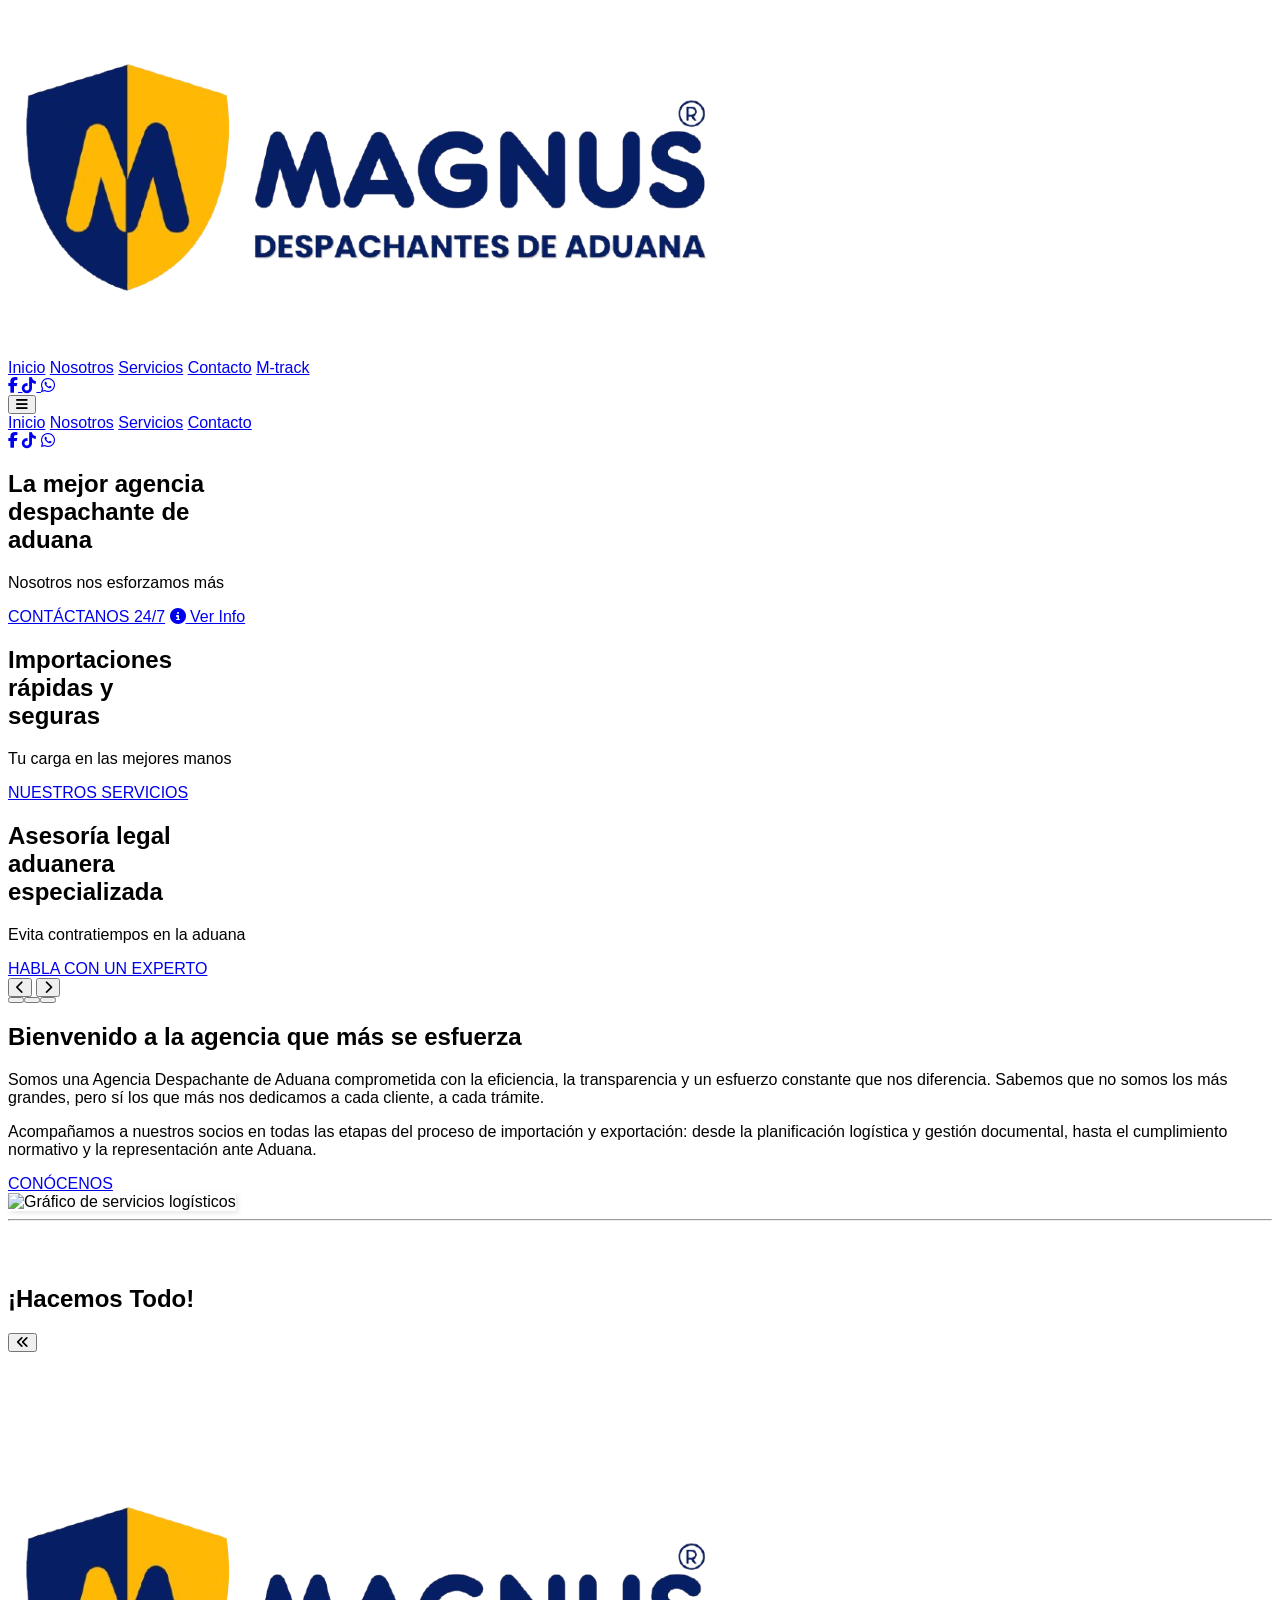
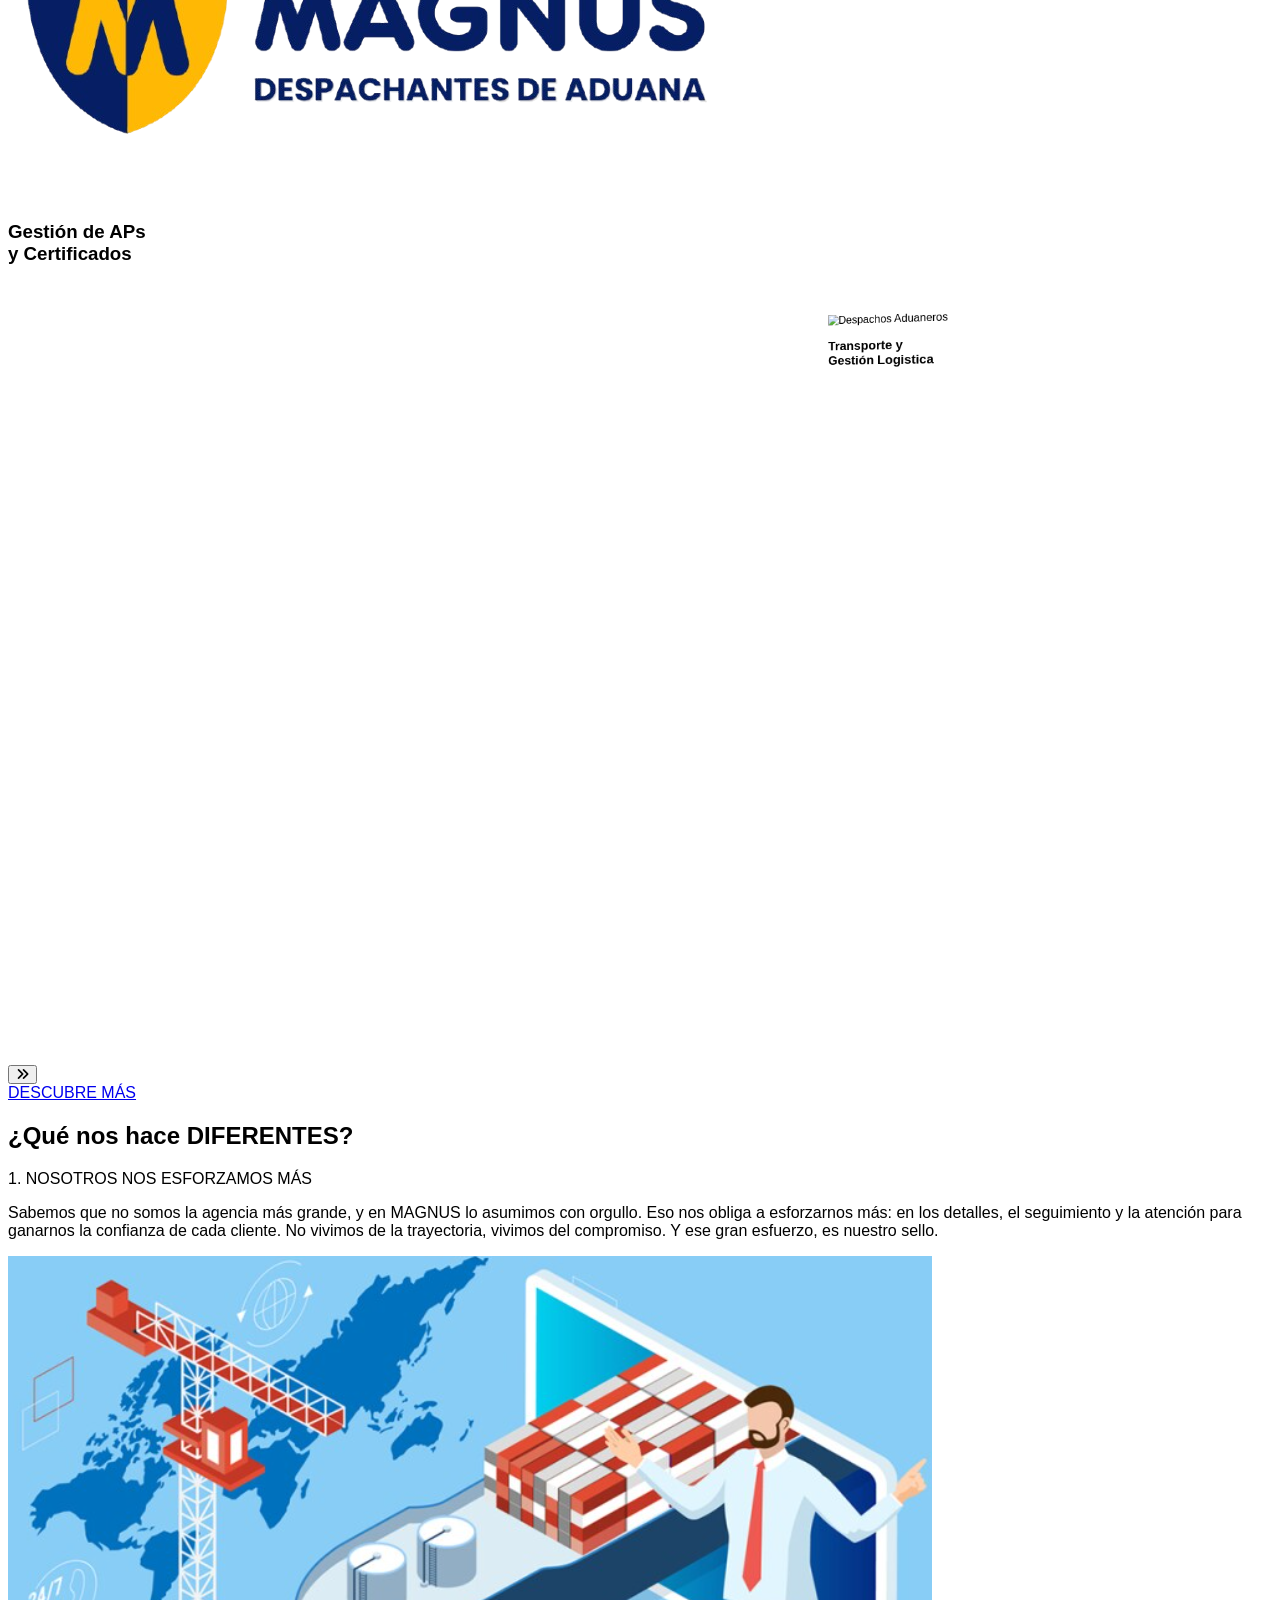
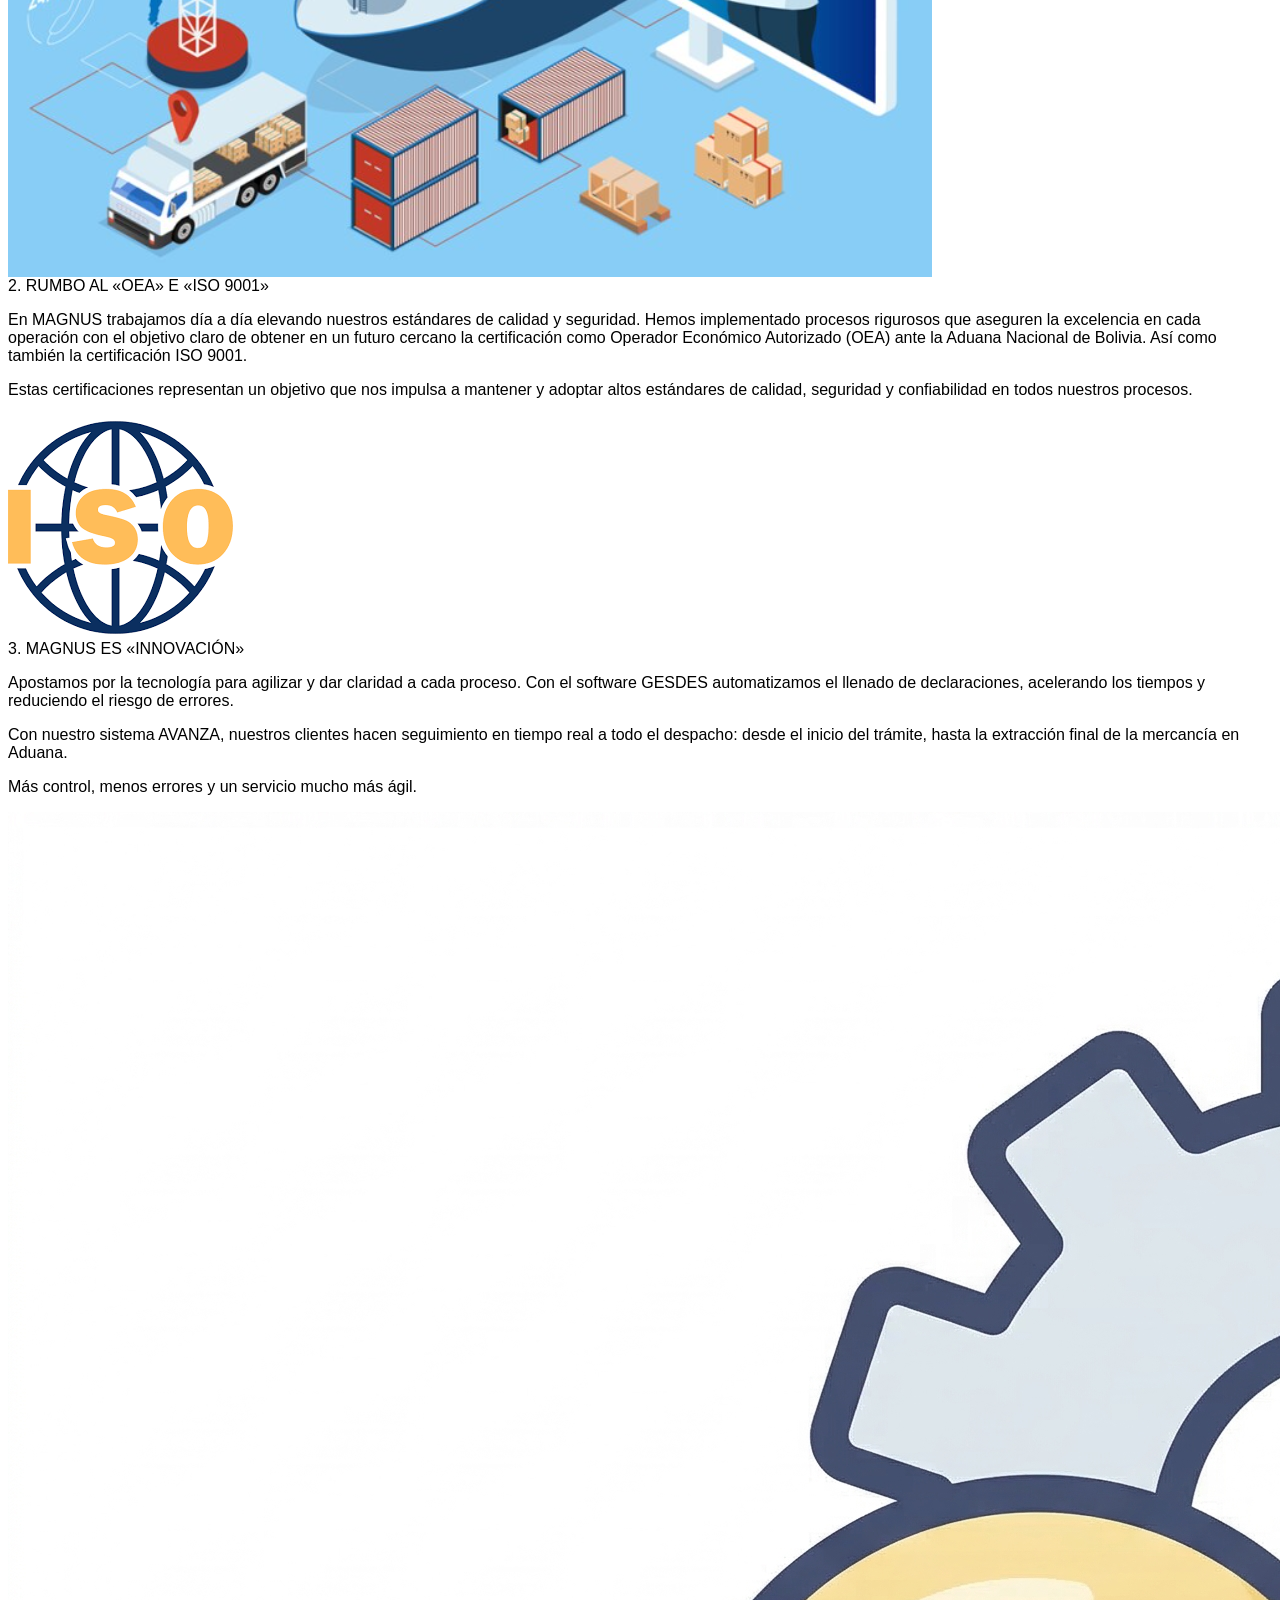
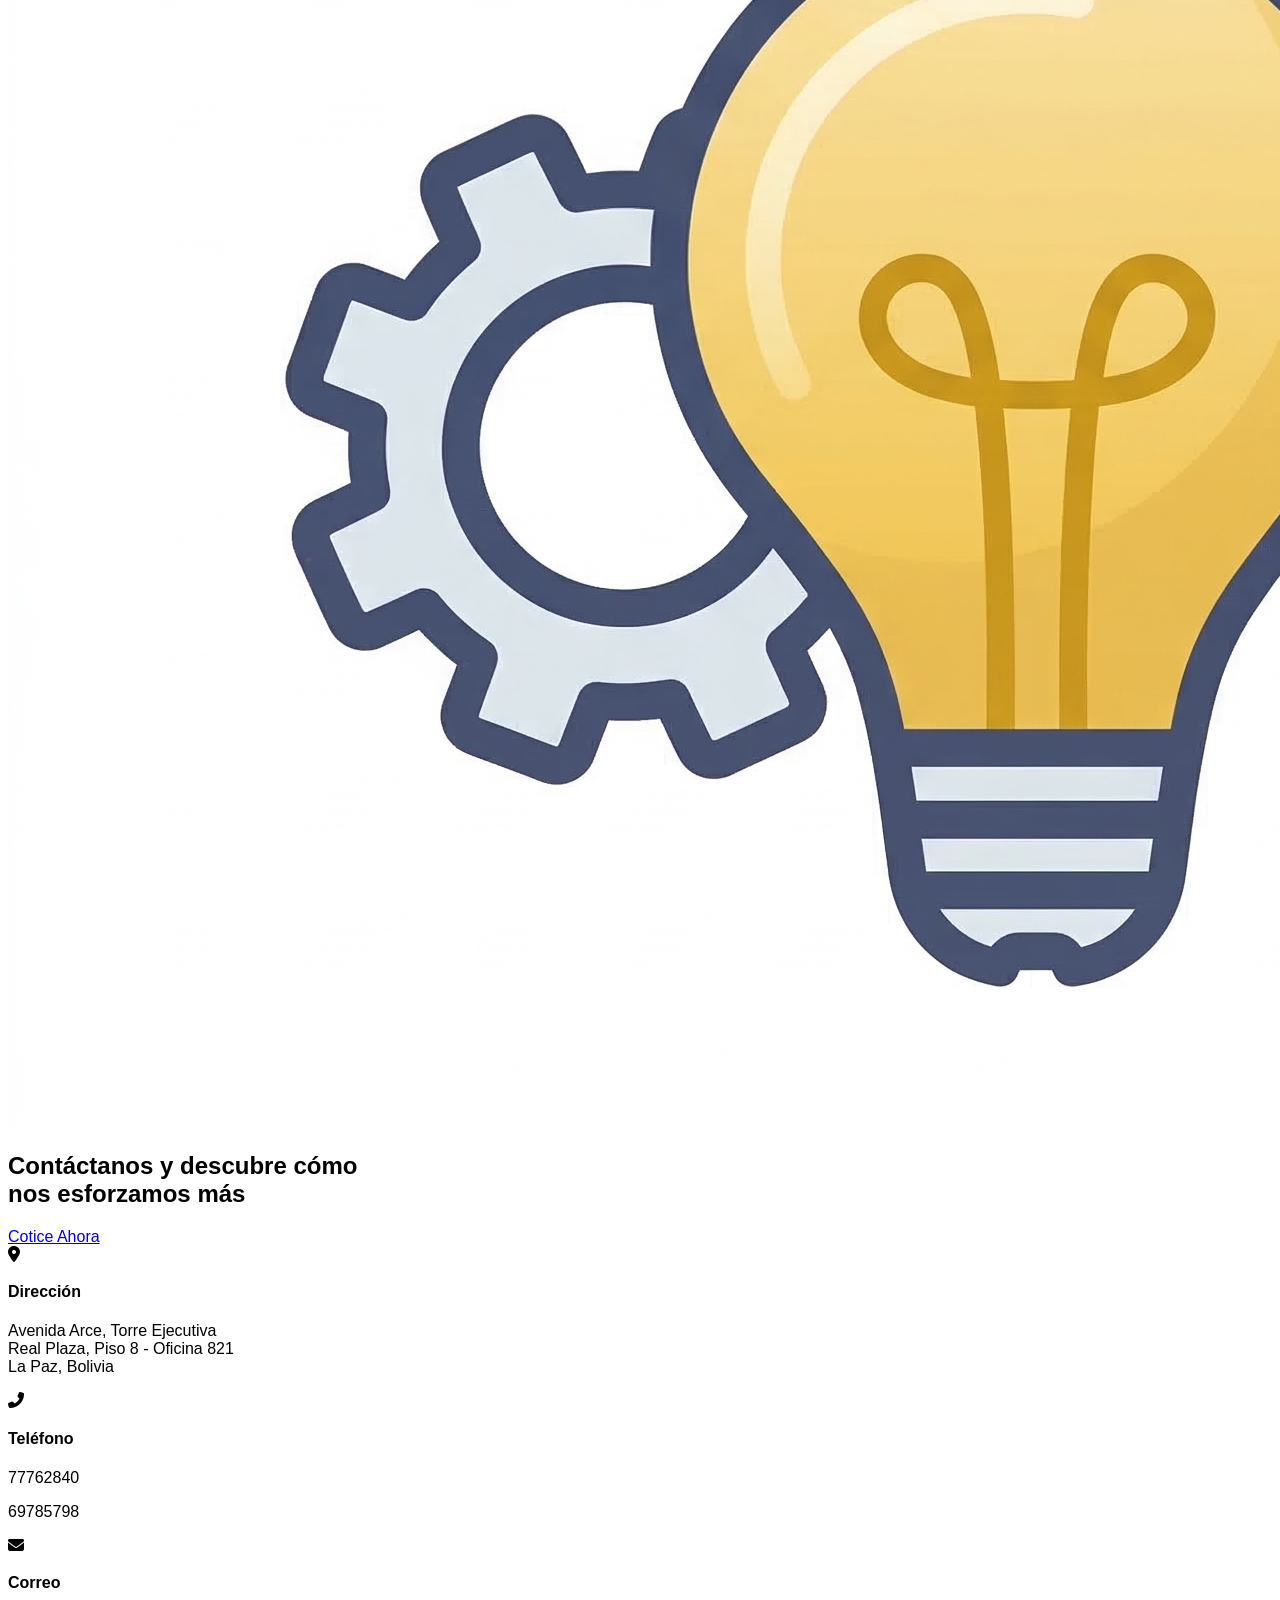
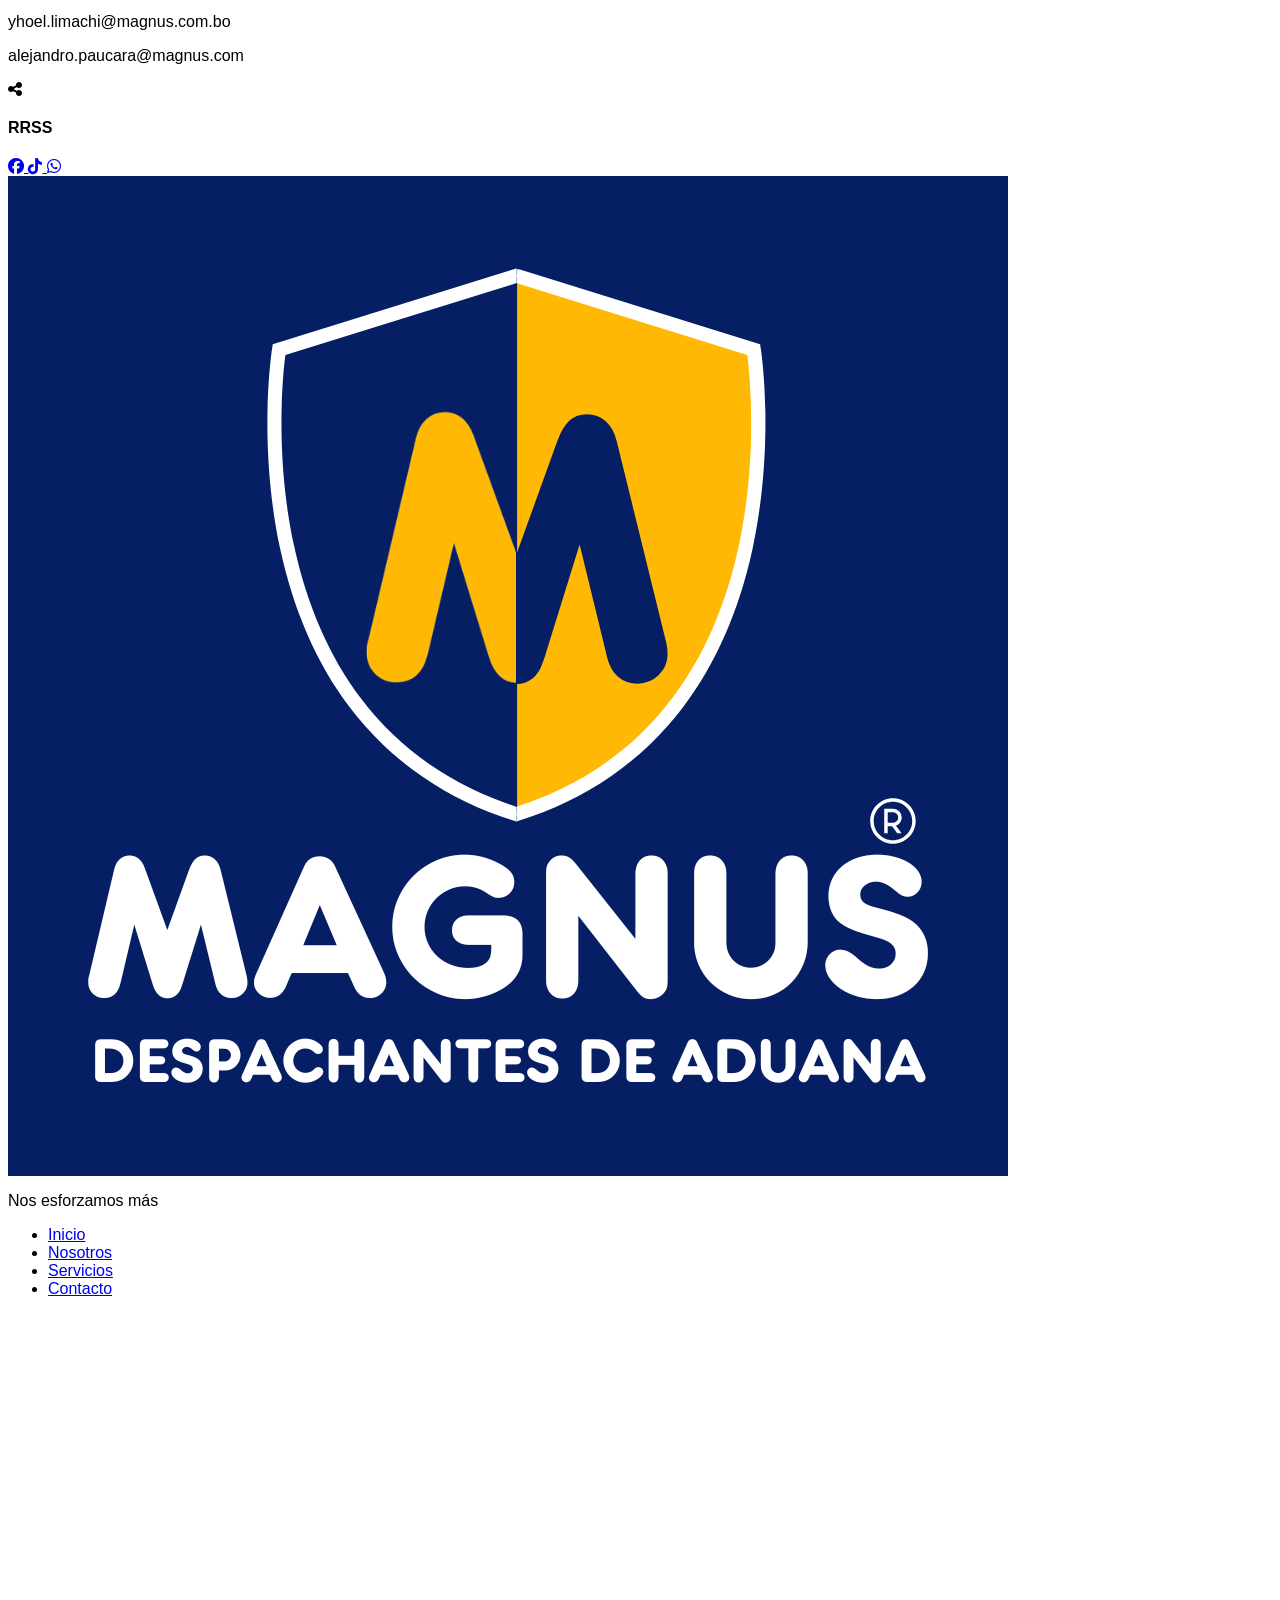
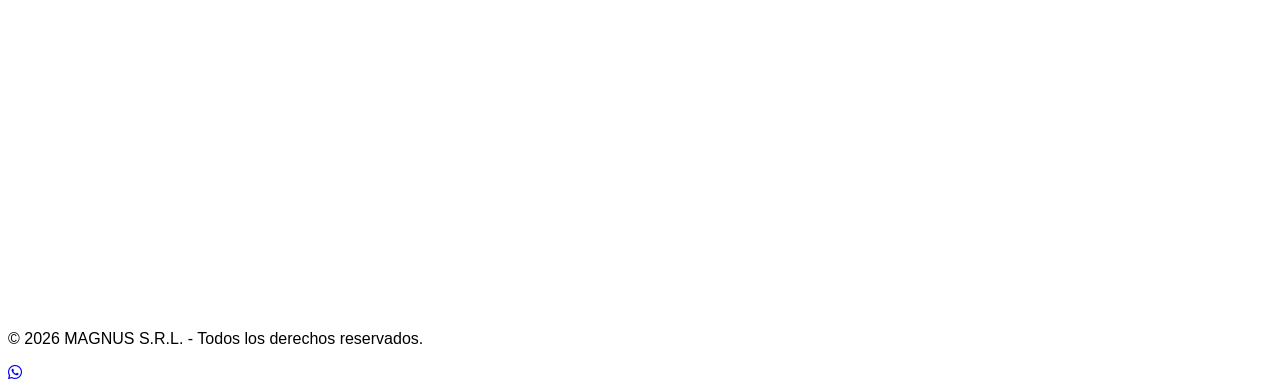
==== commit ae49a0cf: "Agregada pantalla de carga animada y enlace de WhatsApp" ====
--- a/index.html
+++ b/index.html
@@ -47,6 +47,9 @@
   <body
     class="bg-gray-100 min-h-screen flex flex-col relative overflow-x-hidden"
   >
+      <div id="magnus-pro-loader" class="loader-wrapper">
+        <img src="assets/img/M-removebg-preview.png" alt="Cargando Magnus..." class="loader-logo-spin">
+    </div>
     <header class="bg-white w-full shadow-sm z-50 sticky top-0">
       <div
         class="max-w-7xl mx-auto px-4 py-2 flex justify-between items-center"
@@ -84,15 +87,15 @@
             >Contacto</a
           >
           <a
-            href="contact.html"
+            href="avanza.html"
             class="text-[#0d235c] font-bold text-sm hover:text-yellow-600 transition uppercase tracking-wider"
-            >Avanza</a
+            >M-track</a
           >
         </nav>
 
         <div class="hidden lg:flex gap-3 items-center">
           <a
-            href="https://www.facebook.com/tupagina"
+            href="https://www.facebook.com/people/Magnus-Agencia-Aduanera/61553415124703/?rdid=20QM3lDK49nsJp2F&share_url=https%3A%2F%2Fwww.facebook.com%2Fshare%2F1GfGR1t6q9%2F"
             target="_blank"
             rel="noopener noreferrer"
             class="w-9 h-9 flex items-center justify-center bg-[#1877F2] text-white rounded-lg text-base shadow-sm hover:shadow-md hover:-translate-y-1 transition-all duration-300"
@@ -100,7 +103,7 @@
             <i class="fab fa-facebook-f"></i>
           </a>
           <a
-            href="https://www.tiktok.com/@tuusuario"
+            href="https://www.tiktok.com/@yhoel_alejandro?_r=1&_t=ZS-94qWNaT3c6E"
             target="_blank"
             rel="noopener noreferrer"
             class="w-9 h-9 flex items-center justify-center bg-[#000000] text-white rounded-lg text-base shadow-sm hover:shadow-md hover:-translate-y-1 transition-all duration-300"
@@ -108,7 +111,7 @@
             <i class="fab fa-tiktok"></i>
           </a>
           <a
-            href="https://wa.me/59100000000"
+            href="https://wa.link/vdii9b"
             target="_blank"
             rel="noopener noreferrer"
             class="w-9 h-9 flex items-center justify-center bg-[#25D366] text-white rounded-lg text-base shadow-sm hover:shadow-md hover:-translate-y-1 transition-all duration-300"
@@ -687,19 +690,19 @@
             </h4>
             <div class="flex gap-4">
               <a
-                href="#"
+                href="https://www.facebook.com/people/Magnus-Agencia-Aduanera/61553415124703/?rdid=20QM3lDK49nsJp2F&share_url=https%3A%2F%2Fwww.facebook.com%2Fshare%2F1GfGR1t6q9%2F"
                 class="text-2xl hover:text-[#1877F2] transition-colors text-gray-400"
               >
                 <i class="fab fa-facebook"></i>
               </a>
               <a
-                href="#"
+                href="https://www.tiktok.com/@yhoel_alejandro?_r=1&_t=ZS-94qWNaT3c6E"
                 class="text-2xl hover:text-[#000000] transition-colors text-gray-400"
               >
                 <i class="fab fa-tiktok"></i>
               </a>
               <a
-                href="#"
+                href="https://wa.link/vdii9b"
                 class="text-2xl hover:text-[#25D366] transition-colors text-gray-400"
               >
                 <i class="fab fa-whatsapp"></i>
@@ -776,7 +779,7 @@
     </footer>
 
     <a
-      href="https://wha"
+      href="https://wa.link/vdii9b"
       id="btn-whatsapp-flotante"
       class="fixed bottom-6 right-6 z-[999] bg-[#25D366] text-white w-14 h-14 rounded-full flex items-center justify-center text-3xl shadow-xl hover:bg-[#20BA56] hover:scale-110 transition-all duration-500 opacity-0 pointer-events-none translate-y-8"
       target="_blank"
--- a/css/style.css
+++ b/css/style.css
@@ -1,9 +1,67 @@
+
+/* Contenedor principal de la pantalla de carga */
+.loader-wrapper {
+    position: fixed;
+    top: 0;
+    left: 0;
+    width: 100vw;
+    height: 100vh;
+/* Reemplaza 'background-color' por 'background' para usar este degradado */
+    background: linear-gradient(135deg, #f5f7fa 0%, #d4e0eb 100%);
+    display: flex;
+    justify-content: center;
+    align-items: center;
+    z-index: 99999;
+    transition: opacity 0.6s cubic-bezier(0.8, 0, 0.2, 1), visibility 0.6s;
+}
+
+/* Estilos y animación para la imagen de Magnus */
+.loader-logo-spin {
+    width: 230px; /* Tamaño del logo, ajústalo si lo ves muy grande o pequeño */
+    height: auto;
+    /* Llamamos a la animación: dura 1.5s, velocidad constante, se repite infinito */
+    animation: giro3D 1.5s infinite cubic-bezier(0.45, 0.05, 0.55, 0.95);
+    filter: drop-shadow(0px 10px 15px rgba(0, 0, 0, 0.2)); /* Sombra profesional */
+}
+
+/* Los Keyframes para el giro 3D tipo moneda */
+@keyframes giro3D {
+    0% {
+        transform: perspective(600px) rotateY(0deg) scale(1);
+    }
+    50% {
+        transform: perspective(600px) rotateY(180deg) scale(1.1); /* Crece un poquito a la mitad */
+    }
+    100% {
+        transform: perspective(600px) rotateY(360deg) scale(1);
+    }
+}
+
+.oculto {
+    opacity: 0 !important;
+    visibility: hidden !important;
+    pointer-events: none;
+}
+
+
+
+
+
+
+
+
+
+
+
 /* Importar fuente Montserrat */
 @import url('https://fonts.googleapis.com/css2?family=Montserrat:wght@400;600;700;800;900&display=swap');
 
 body {
     font-family: 'Montserrat', sans-serif;
 }
+
+
+
 
 
 /* --- ESTILOS PARA EL CARRUSEL 3D DE 5 SERVICIOS --- */
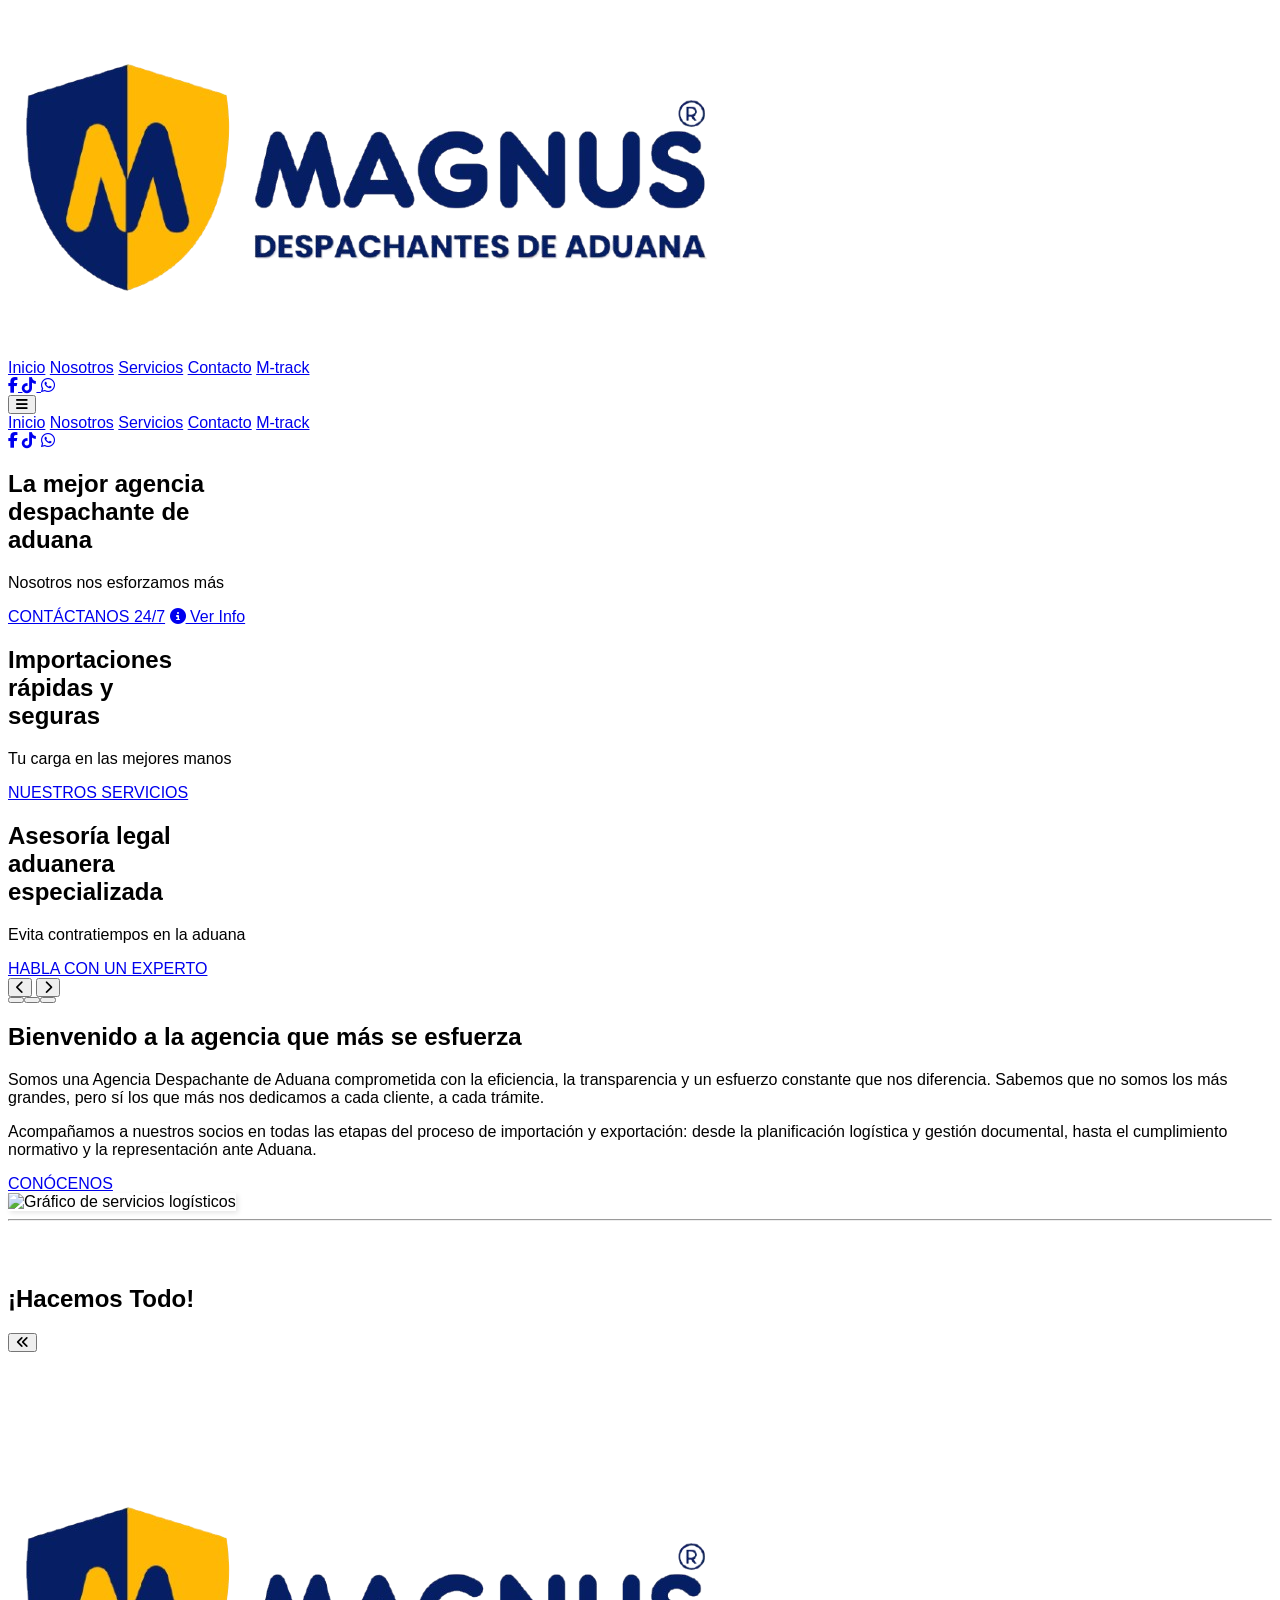
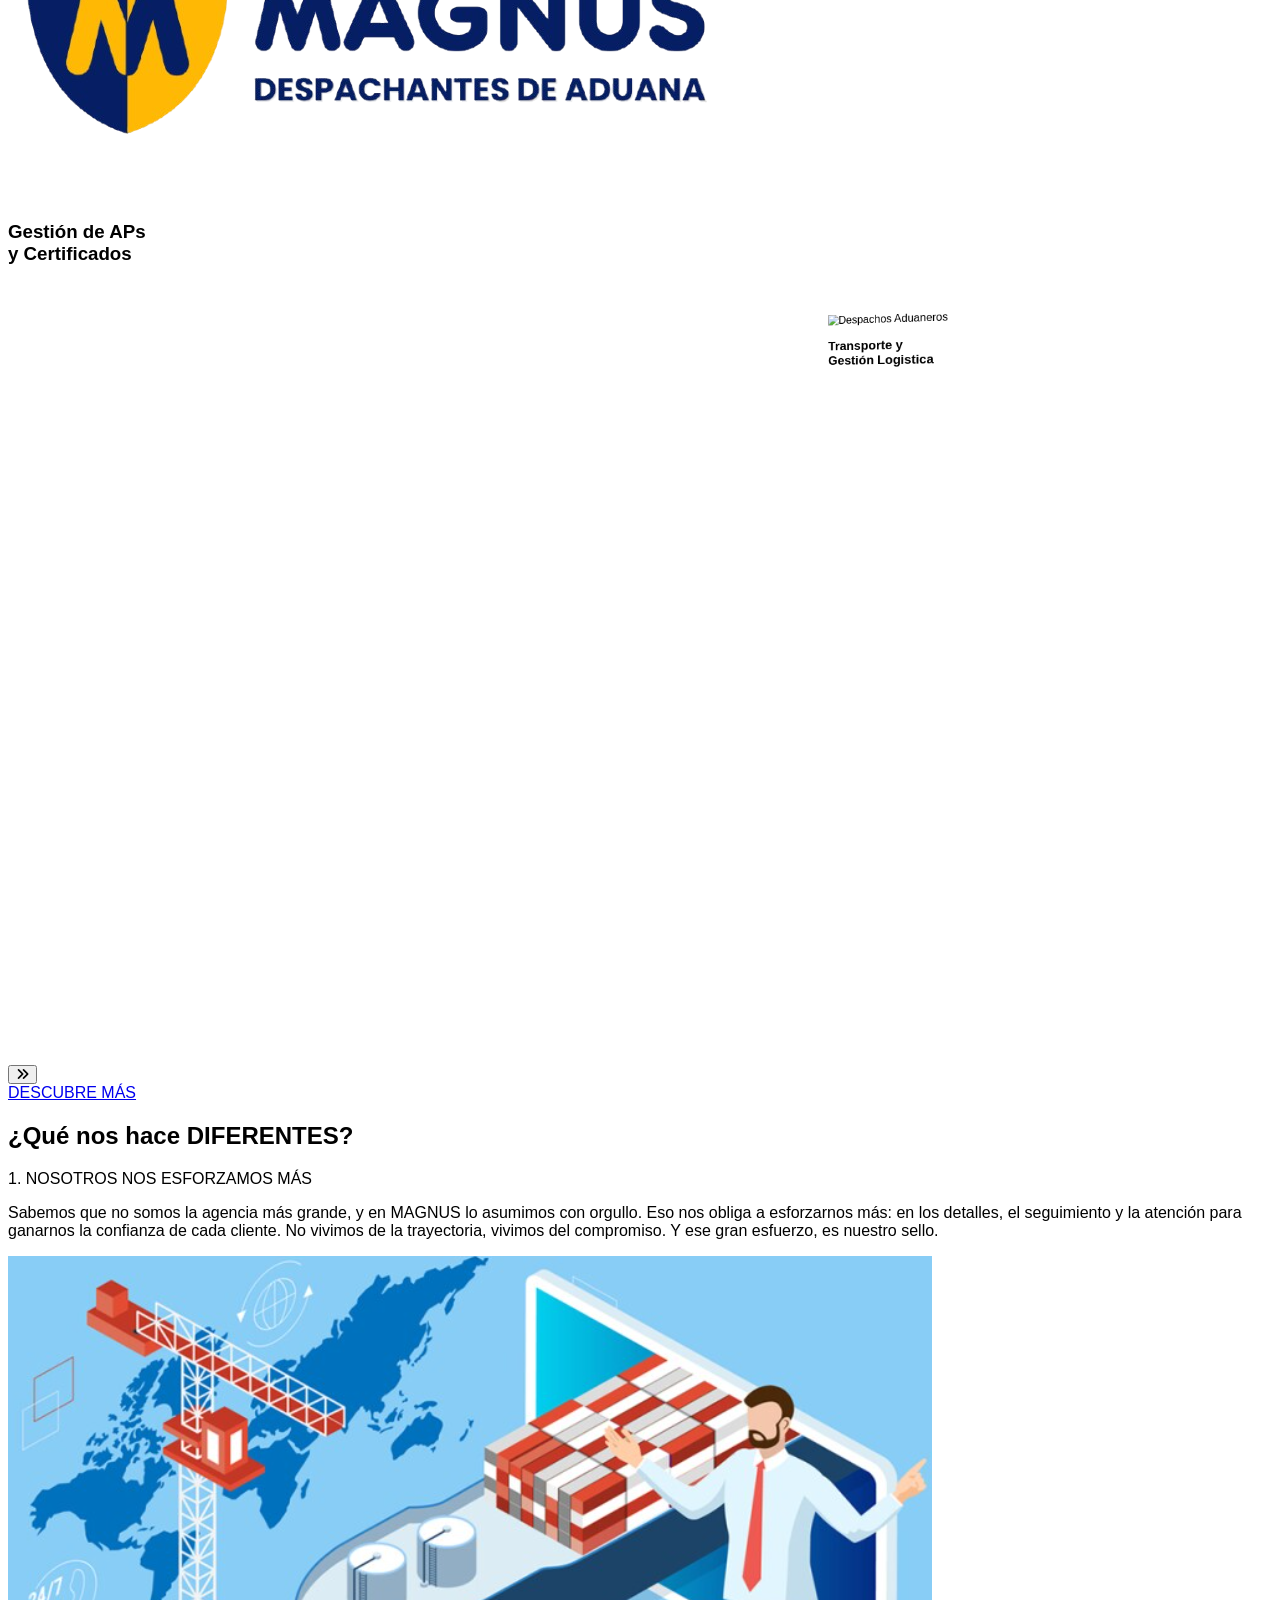
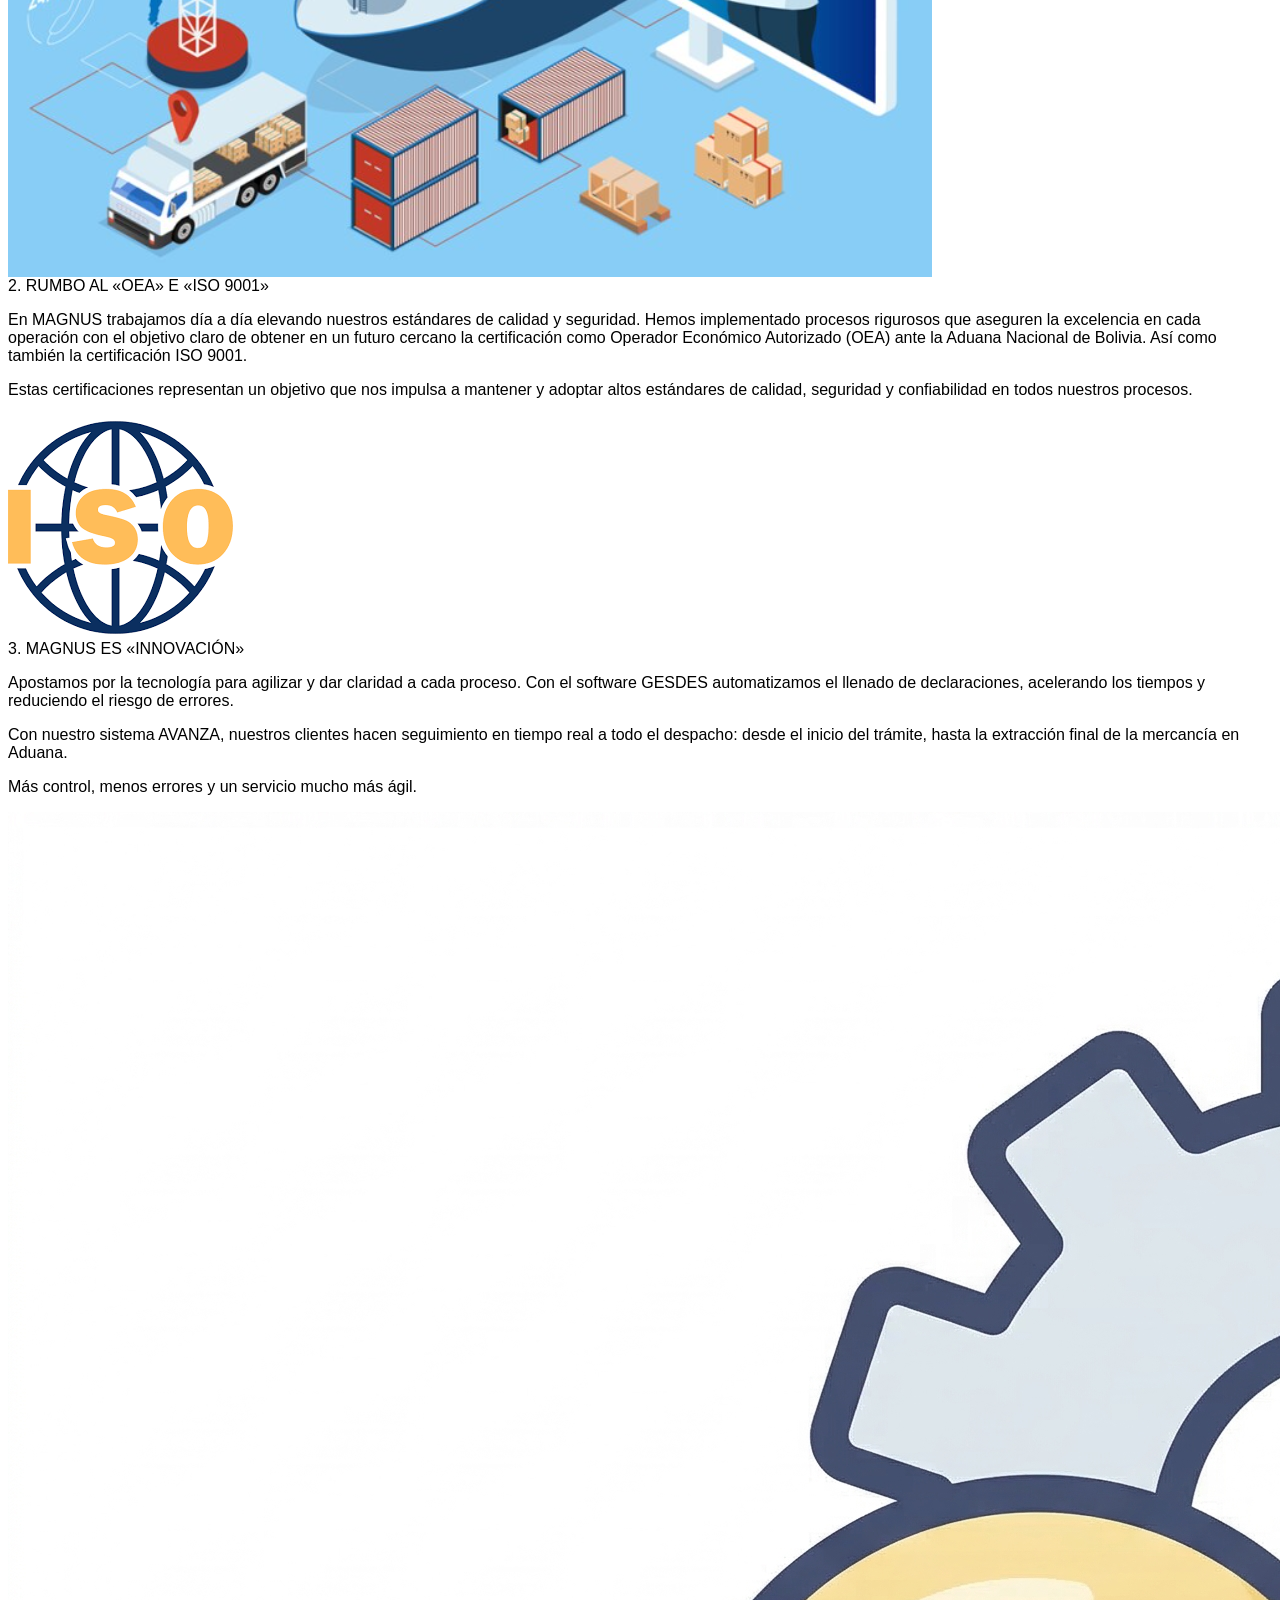
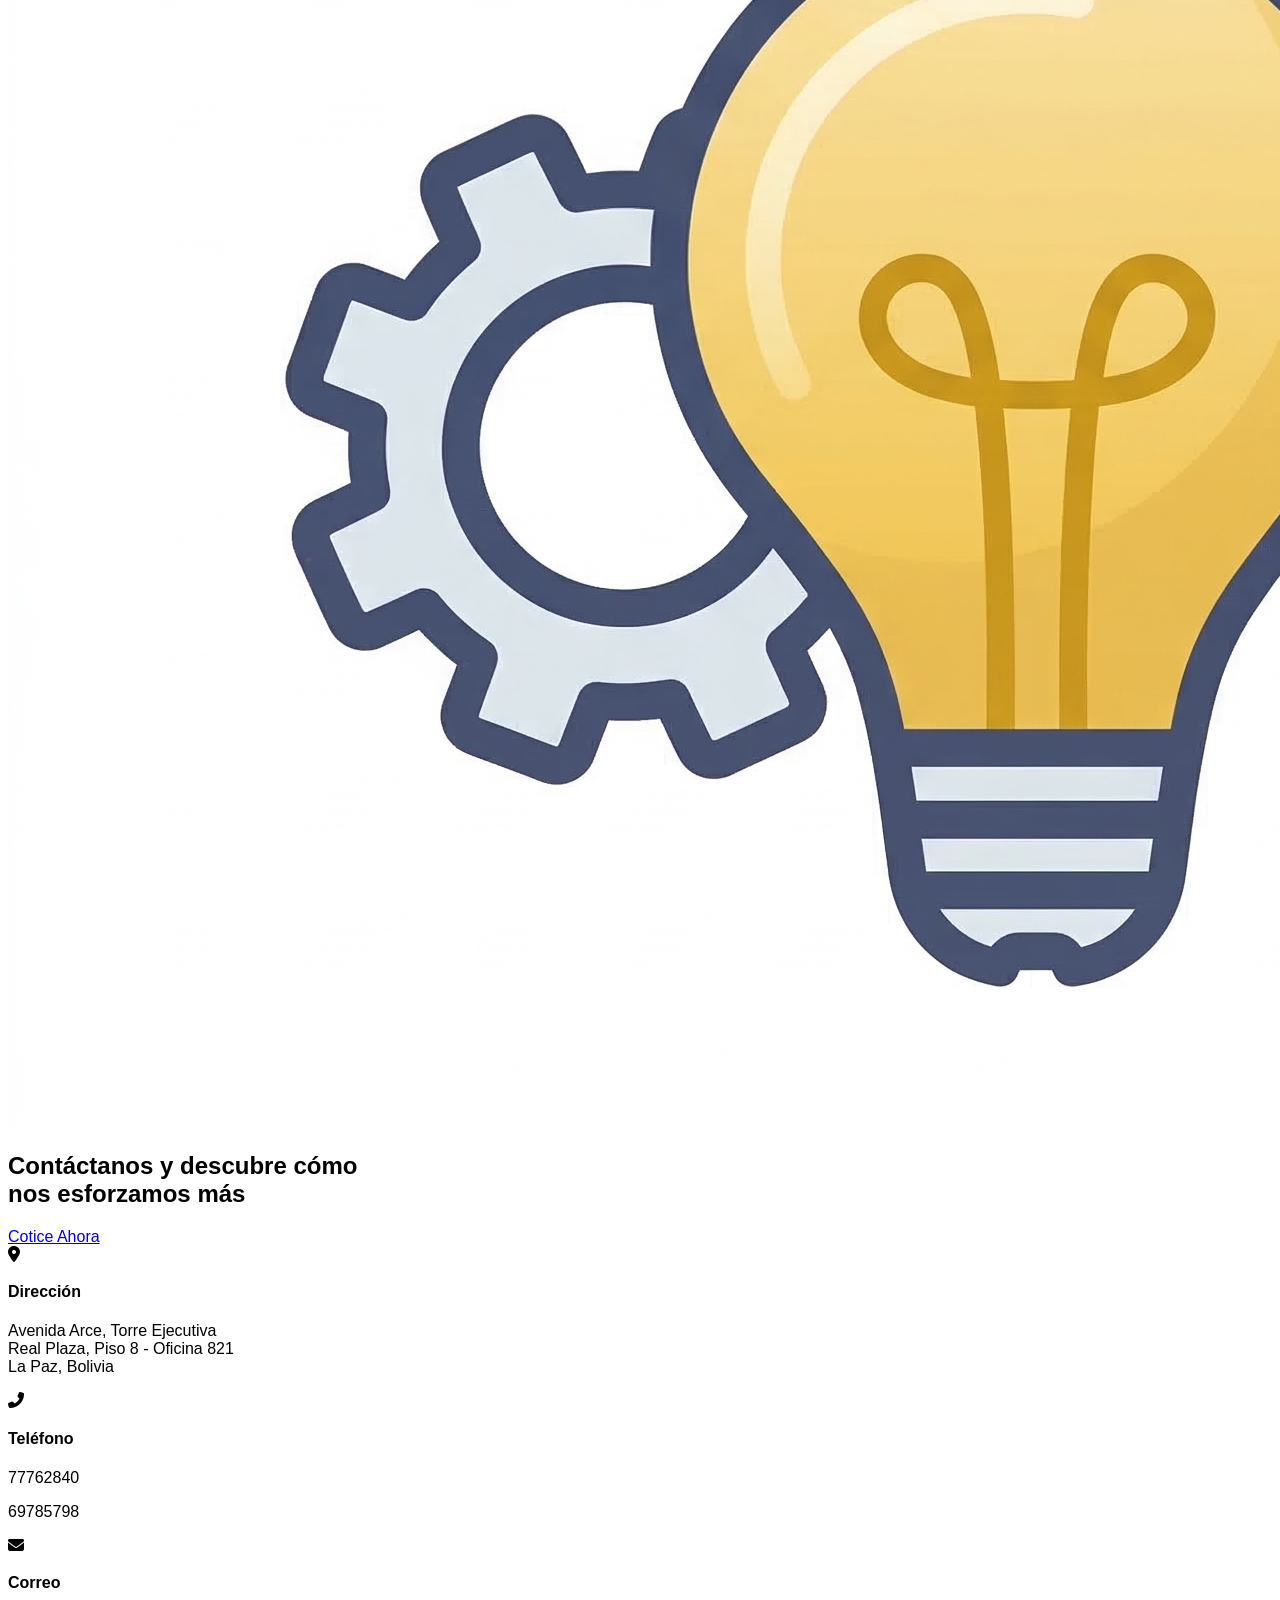
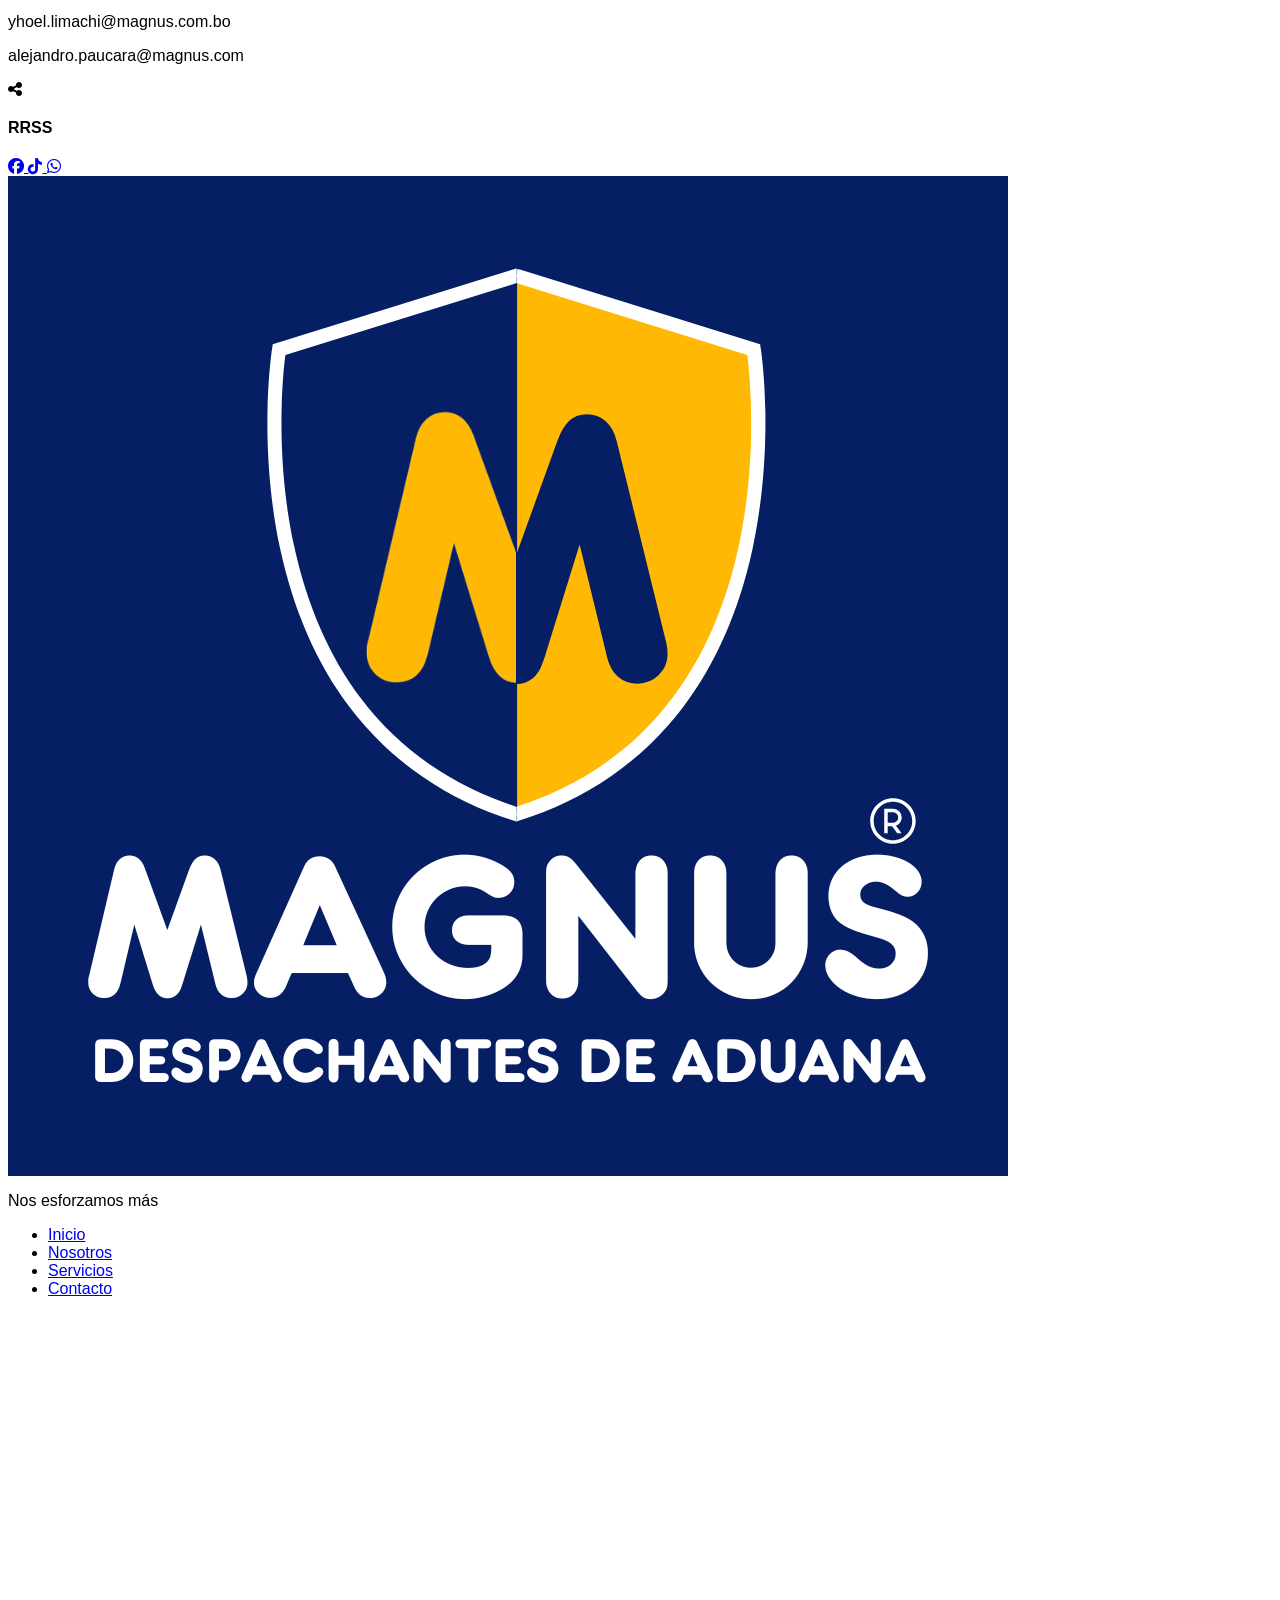
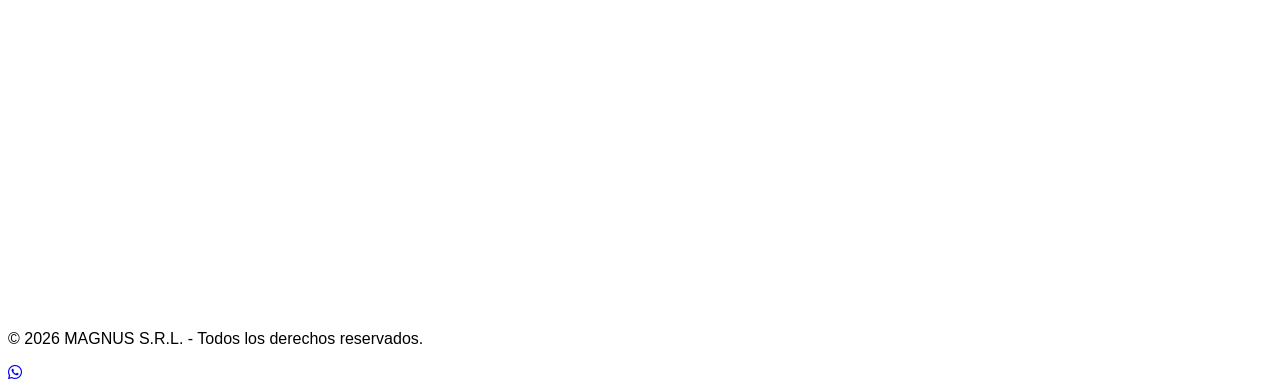
==== commit d4771887: "agregando el link de Mtrack a vista movil" ====
--- a/index.html
+++ b/index.html
@@ -20,7 +20,7 @@
   <!-- OPEN GRAPH (REDES SOCIALES) -->
   <meta property="og:title" content="Magnus Despachantes de Aduana">
   <meta property="og:description" content="Servicios de importación, exportación y logística en Bolivia">
-  <meta property="og:image" content="assets/img/MagnusICO.ico">
+  <meta property="og:image" content="assets/img/logoMagunus_2.png">
   <meta property="og:type" content="website">
 
   <!-- (IMPORTANTE: luego cambias por tu dominio real) -->
@@ -151,6 +151,11 @@
           href="contact.html"
           class="px-8 py-4 text-[#0d235c] font-bold border-b hover:bg-gray-50 uppercase text-xs tracking-widest"
           >Contacto</a
+        >
+        <a
+          href="avanza.html"
+          class="px-8 py-4 text-[#0d235c] font-bold border-b hover:bg-gray-50 uppercase text-xs tracking-widest"
+          >M-track</a
         >
 
         <div class="px-8 py-6 flex gap-4">
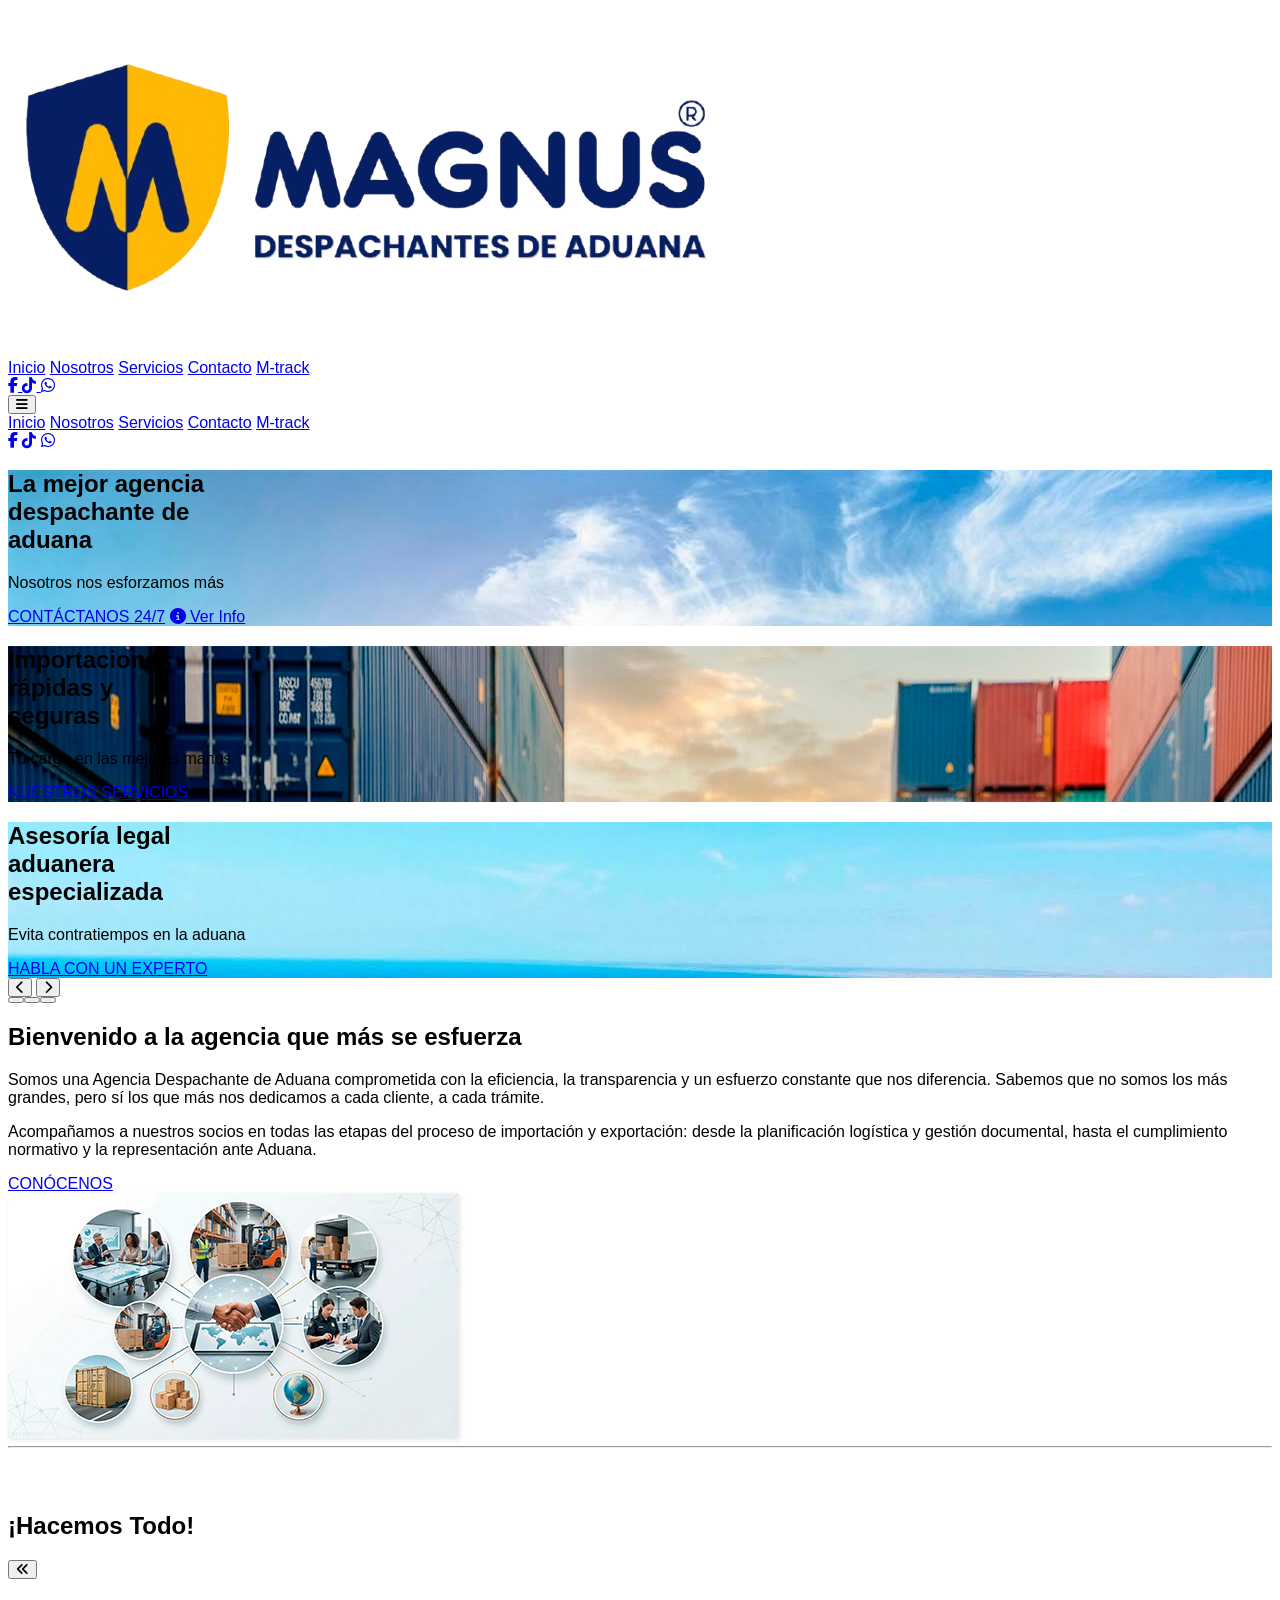
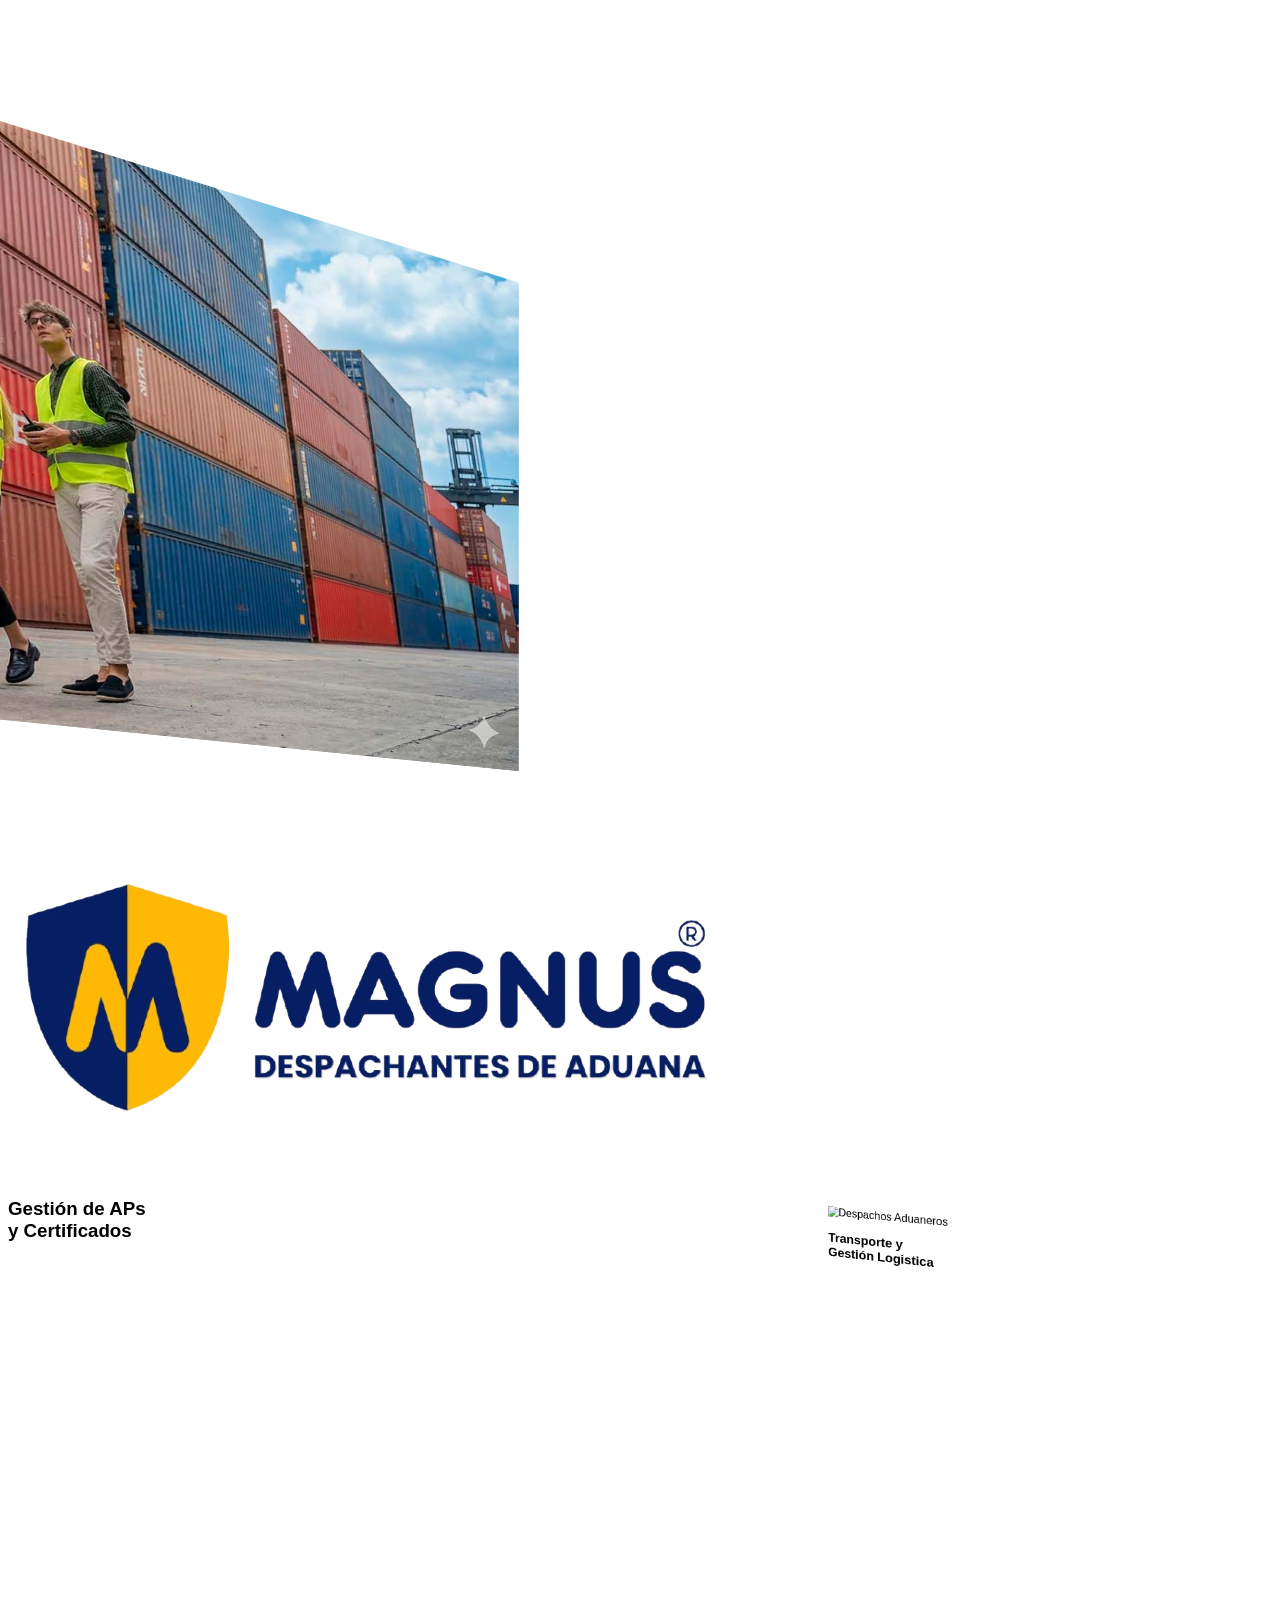
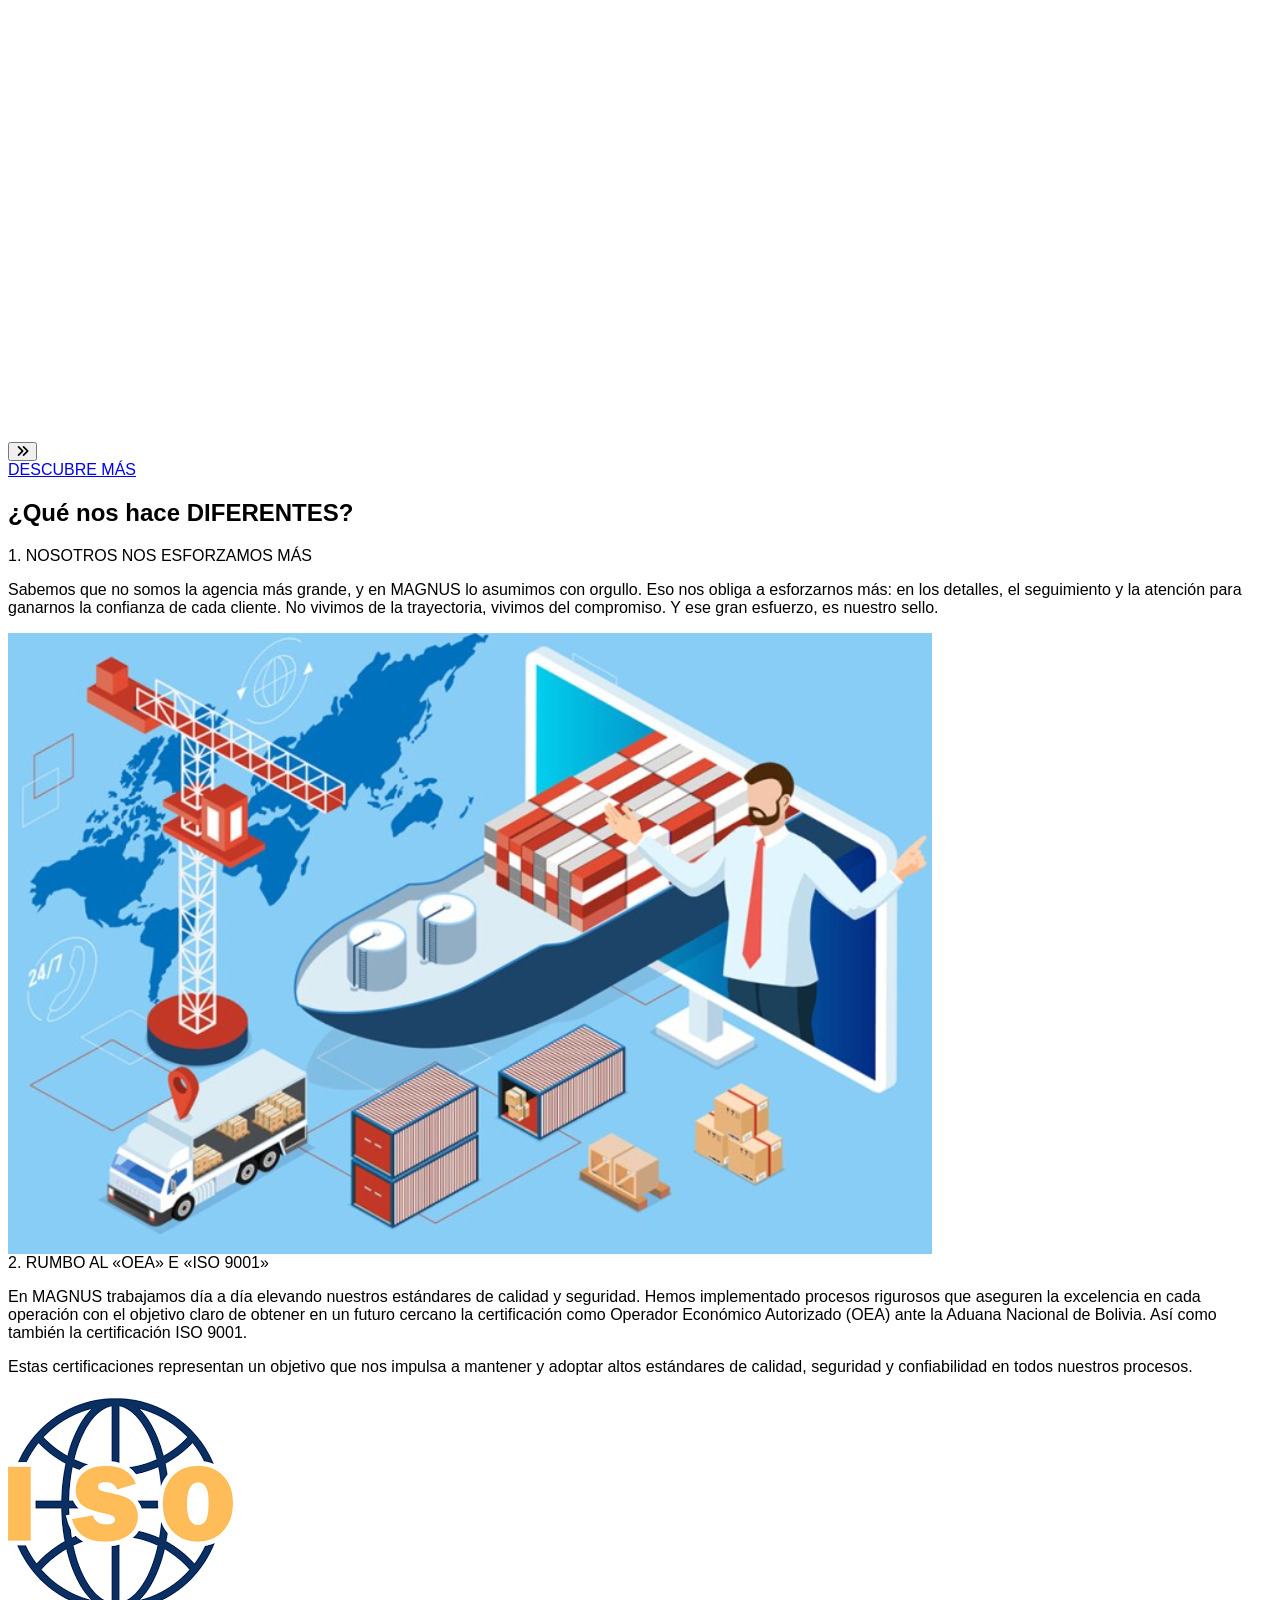
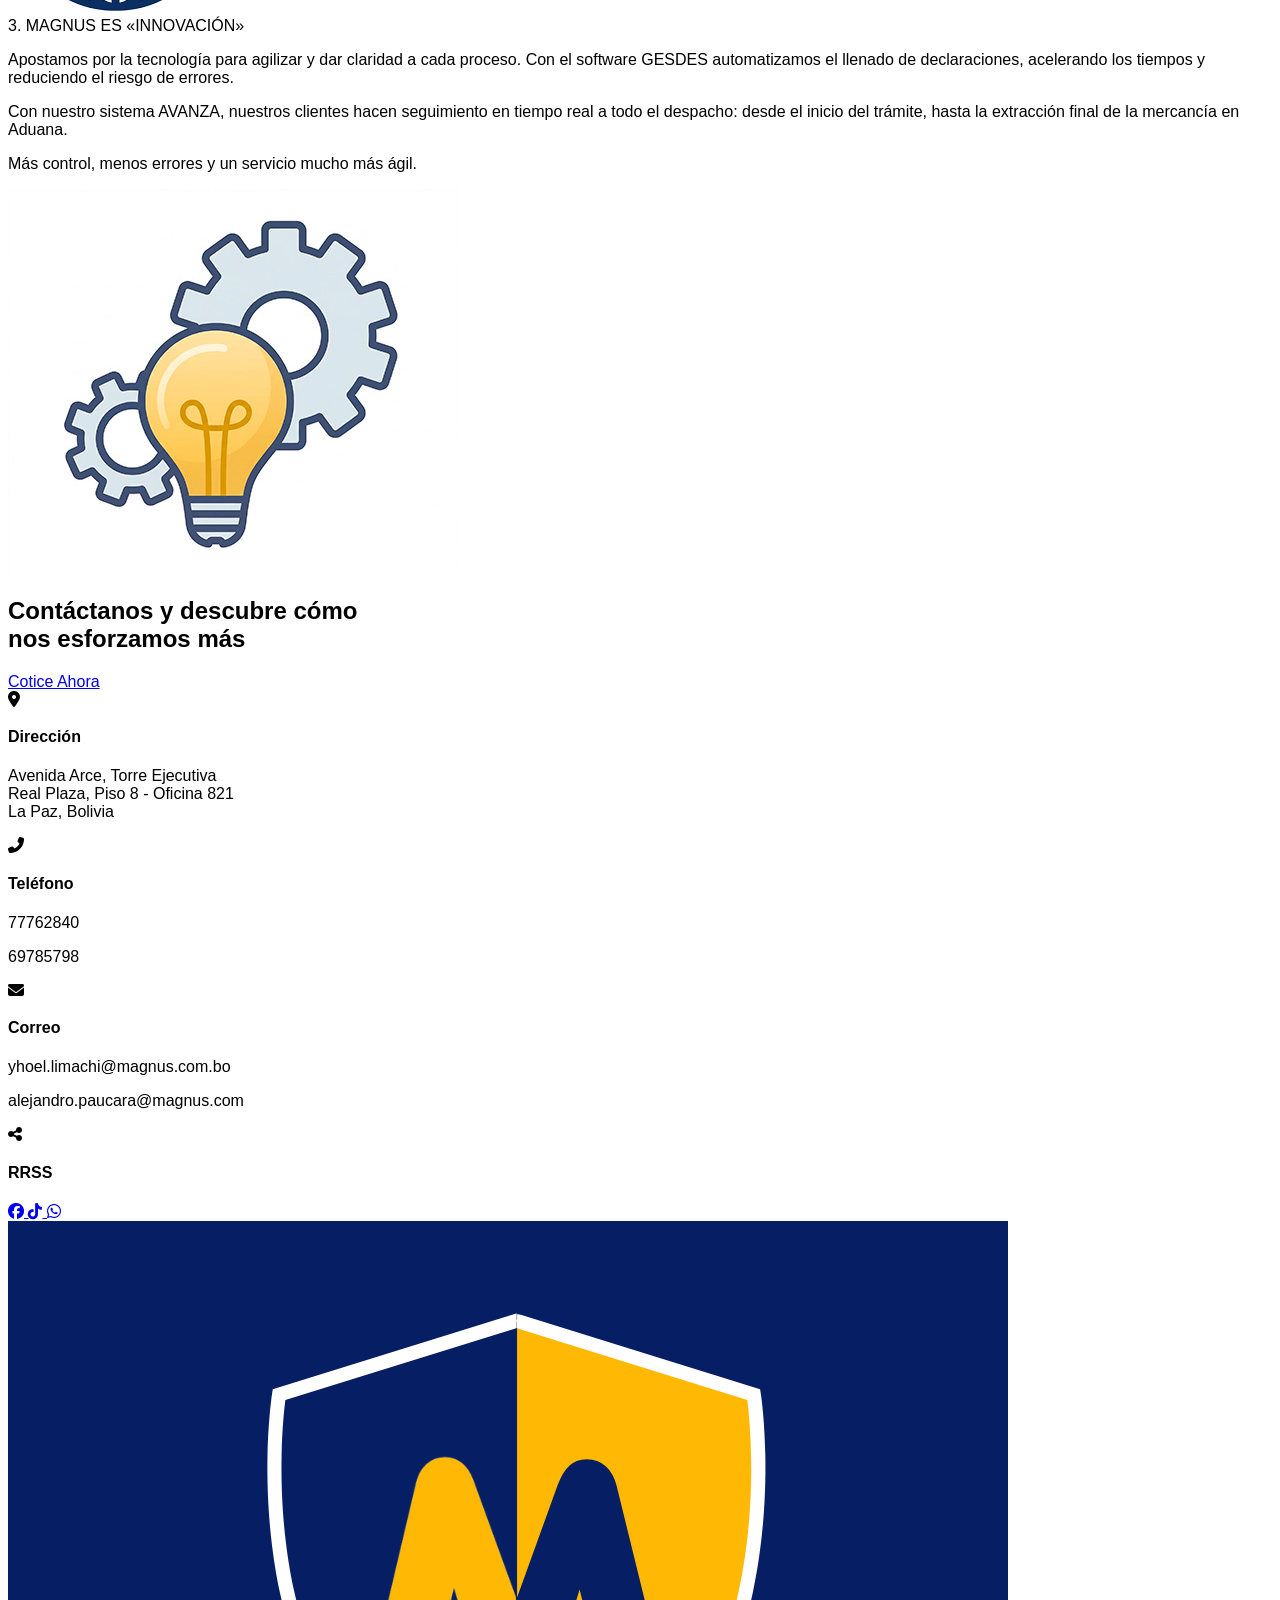
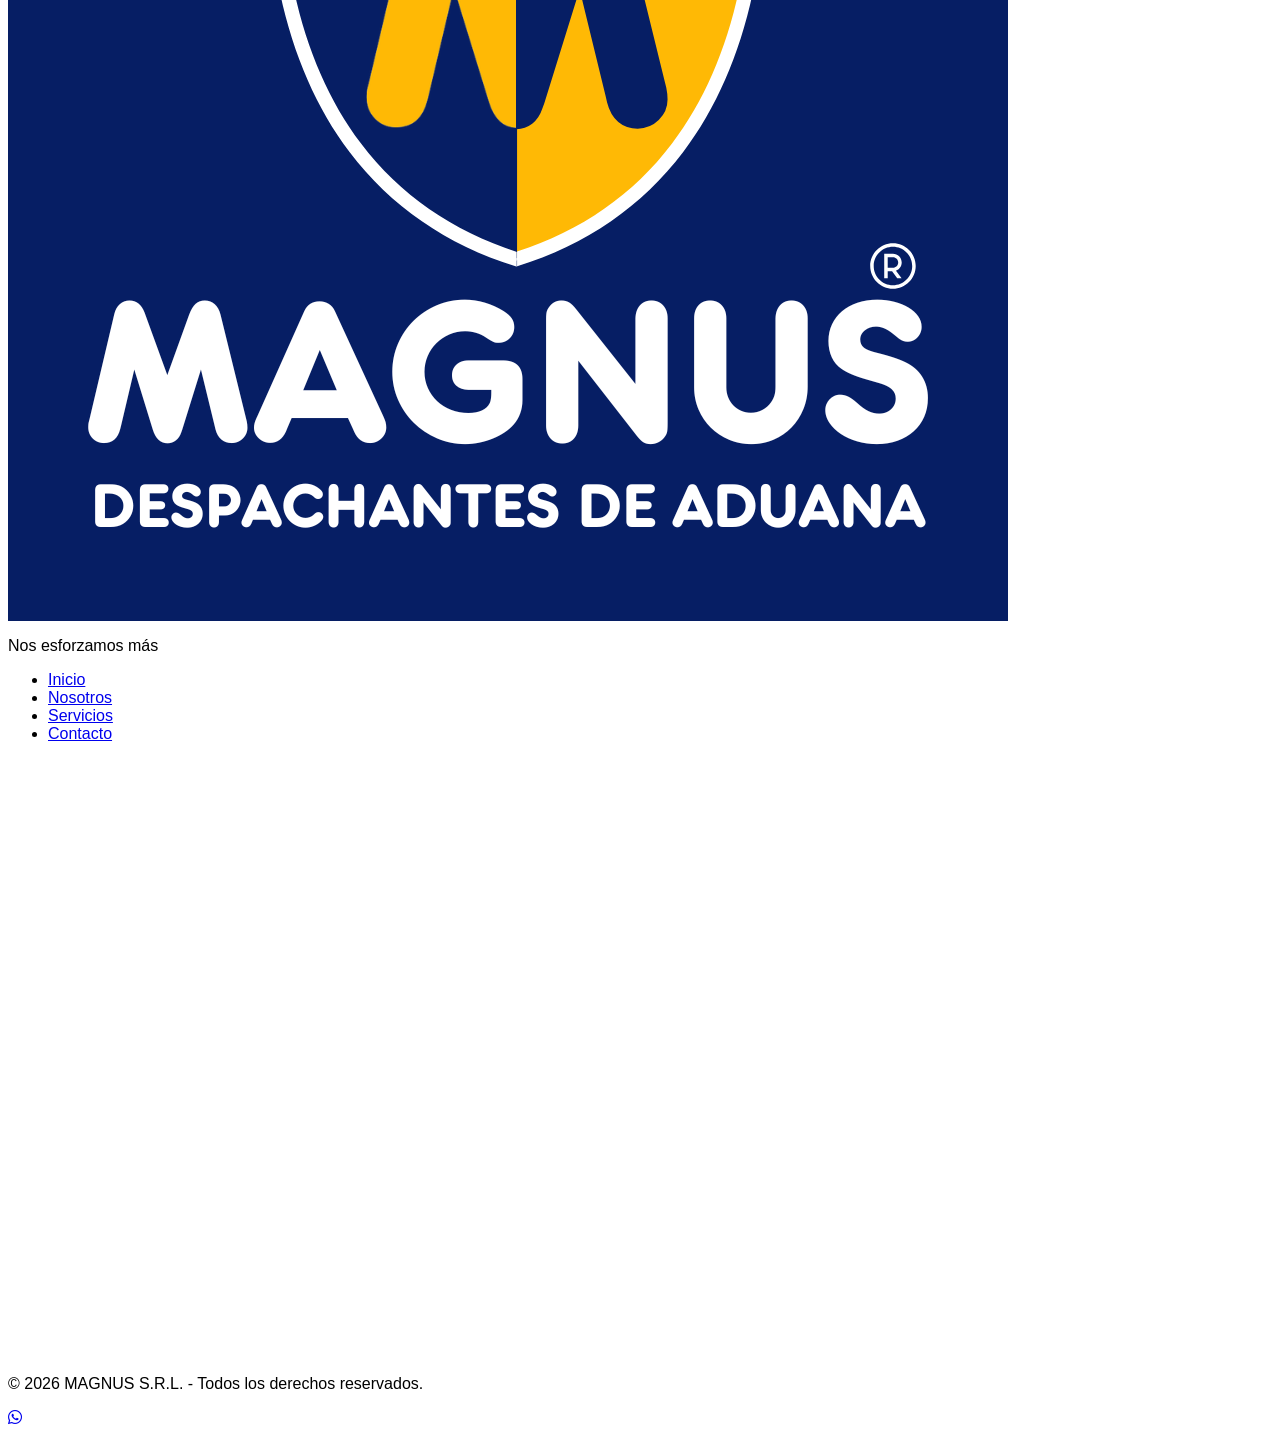
==== commit 66368a0f: "haciendo las imágenes menos pesadas en tamaño" ====
--- a/index.html
+++ b/index.html
@@ -185,7 +185,7 @@
       <div class="absolute inset-0 z-0">
         <div data-aos="fade-left" data-aos-delay="300"
           class="carousel-slide absolute inset-0 bg-cover bg-center transition-opacity duration-1000 opacity-100 flex items-center justify-center"
-          style="background-image: url(&quot;assets/img/carrusel_1.png&quot;)"
+          style="background-image: url(&quot;assets/img/carrusel_1.jpg&quot;)"
         >
           <div class="absolute inset-0 bg-black/40 z-0"></div>
           <div
@@ -225,7 +225,7 @@
 
         <div
           class="carousel-slide absolute inset-0 bg-cover bg-center transition-opacity duration-1000 opacity-0 flex items-center justify-center"
-          style="background-image: url(&quot;assets/img/carrusel_2.png&quot;)"
+          style="background-image: url(&quot;assets/img/carrusel_2.jpg&quot;)"
         >
           <div class="absolute inset-0 bg-black/40 z-0"></div>
           <div
@@ -259,7 +259,7 @@
 
         <div
           class="carousel-slide absolute inset-0 bg-cover bg-center transition-opacity duration-1000 opacity-0 flex items-center justify-center"
-          style="background-image: url(&quot;assets/img/carrusel_3.png&quot;)"
+          style="background-image: url(&quot;assets/img/carrusel_3.jpg&quot;)"
         >
           <div class="absolute inset-0 bg-black/40 z-0"></div>
           <div
@@ -349,7 +349,7 @@
 
           <div data-aos="fade-left" data-aos-delay="300" class="w-full md:w-1/2 flex justify-center items-center">
             <img
-              src="assets/img/grafico_bienvenida.png"
+              src="assets/img/grafico_bienvenida.jpg"
               alt="Gráfico de servicios logísticos"
               class="w-full max-w-[350px] lg:max-w-[450px] object-contain hover:scale-105 transition-transform duration-500 rounded-lg"
               style="box-shadow: 2px 2px 5px rgba(0, 0, 0, 0.1)"
@@ -386,7 +386,7 @@
               class="service-card prev-card-2 absolute w-52 md:w-80 h-[18rem] md:h-[26rem] bg-white rounded-xl overflow-hidden shadow-2xl cursor-pointer"
             >
               <img
-                src="assets/img/servicio_3.png"
+                src="assets/img/servicio_3.jpg"
                 alt="Transporte Internacional"
                 class="w-full h-full object-cover"
               />
@@ -604,7 +604,7 @@
 
             <div data-aos="fade-right" class="w-full md:w-1/2 flex justify-center items-center">
               <img
-                src="assets/img/grafico_innovacion.png"
+                src="assets/img/grafico_innovacion.jpg"
                 alt="Innovación Tecnológica"
                 class="w-full max-w-[300px] md:max-w-[400px] object-contain hover:rotate-3 transition-transform duration-500"
               />
@@ -618,7 +618,7 @@
       >
         <div
           class="absolute inset-0 bg-cover bg-center z-0"
-          style="background-image: url(&quot;assets/img/hunday.png&quot;)"
+          style="background-image: url(&quot;assets/img/hunday.jpg&quot;)"
         >
           <div
             class="absolute inset-0 bg-gradient-to-r from-[#0d235c] via-[#0d235c]/60 to-transparent"
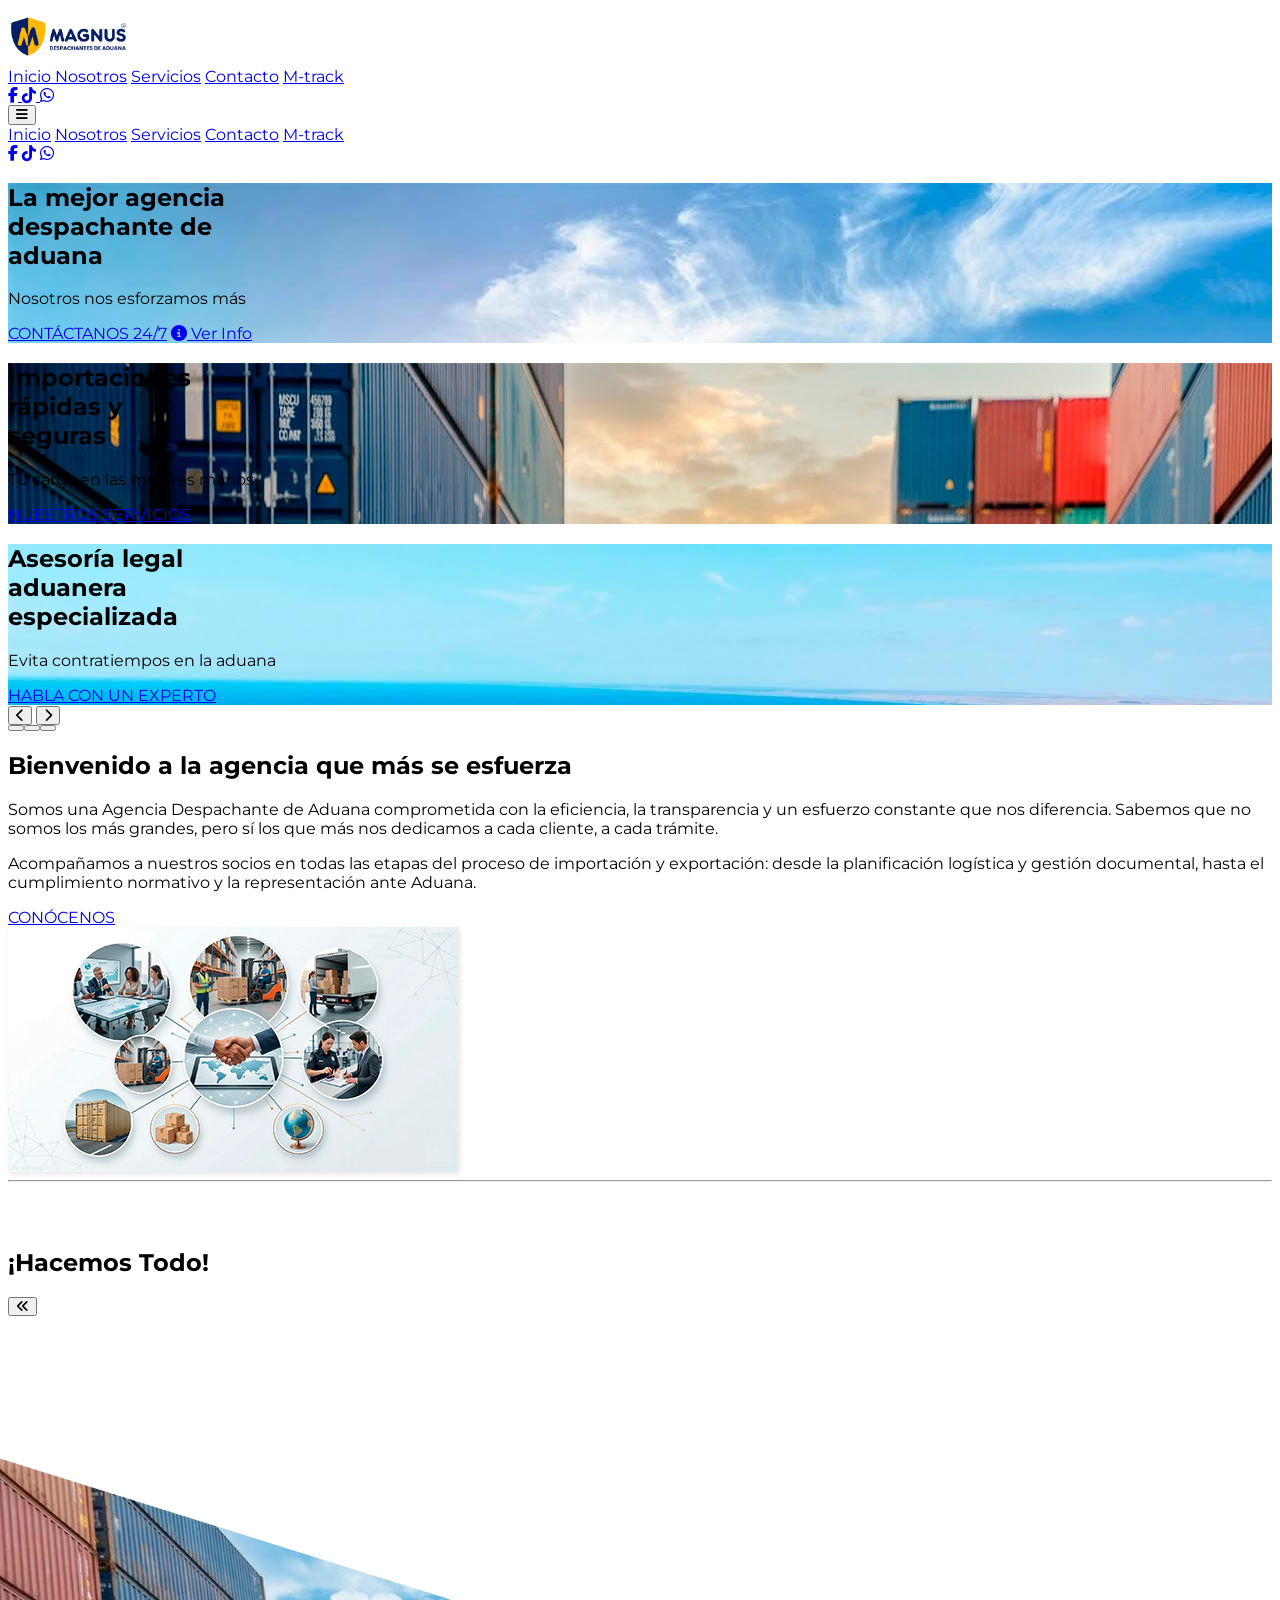
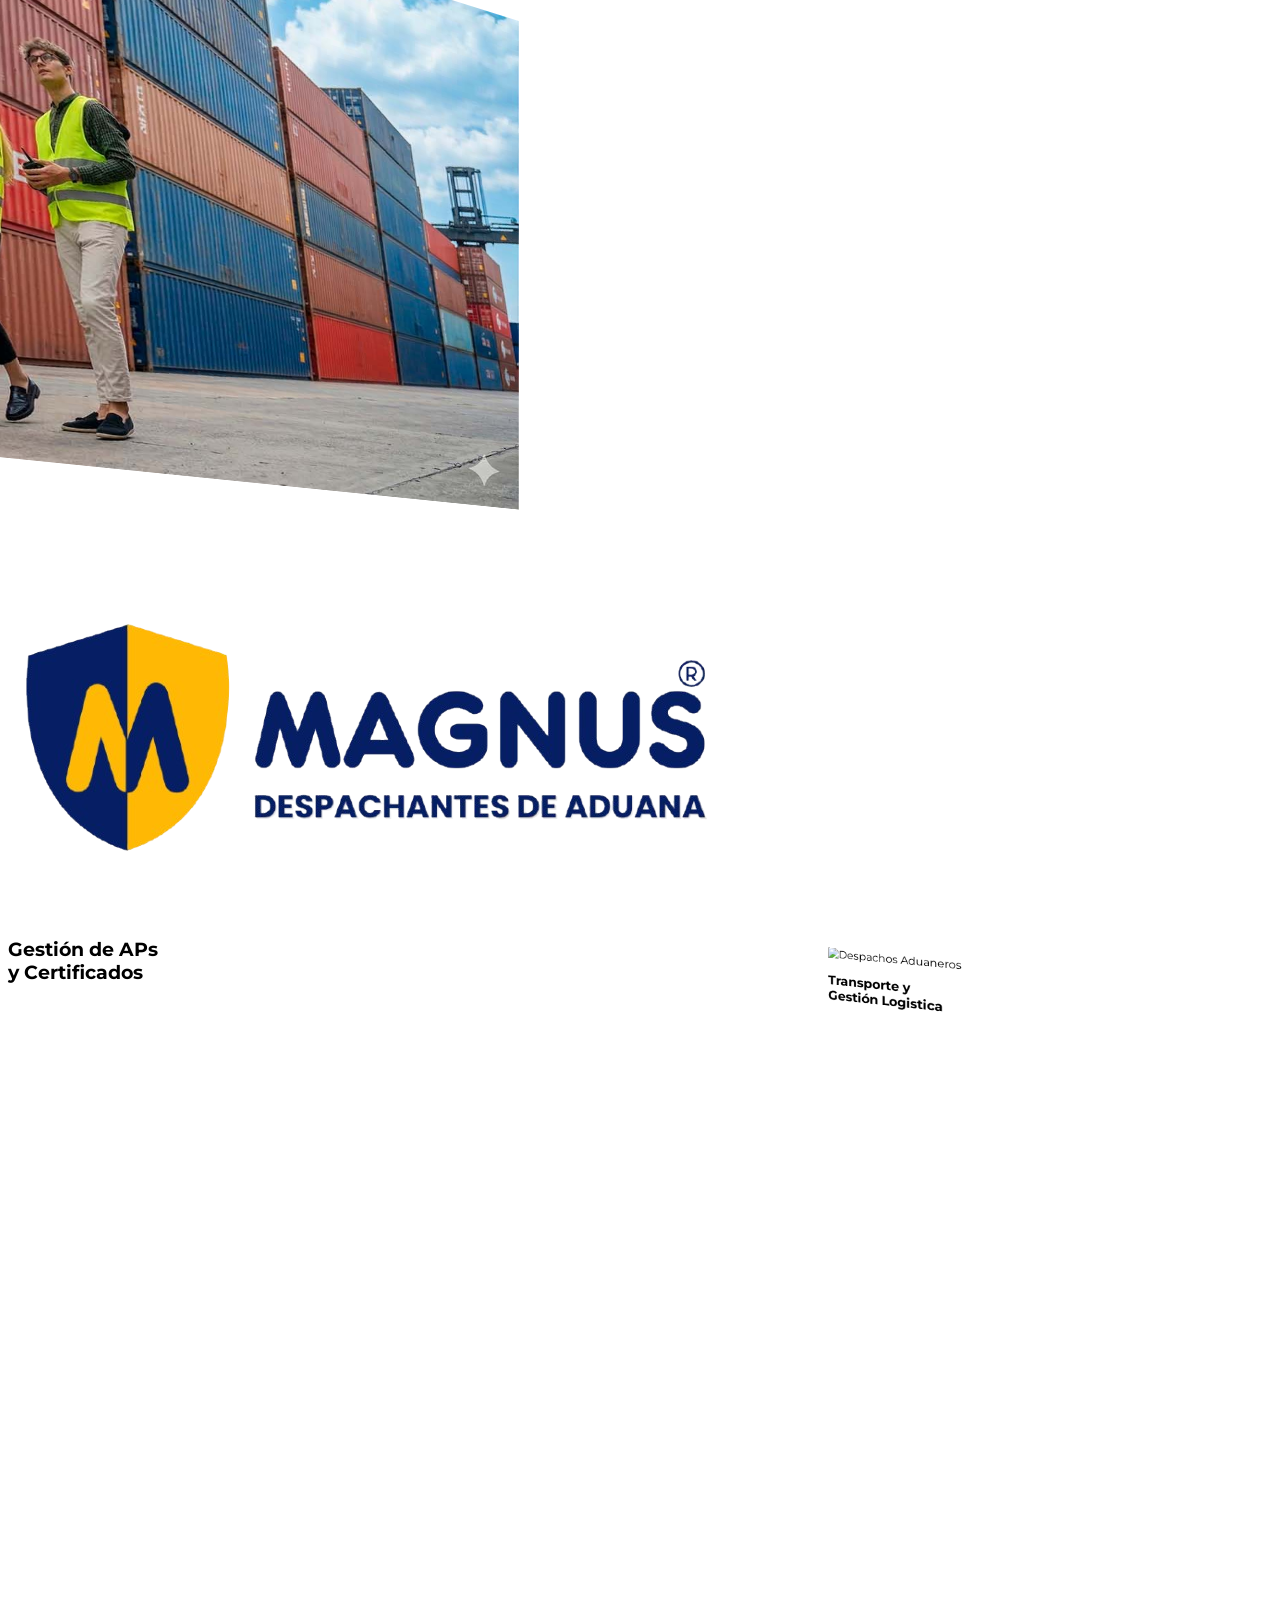
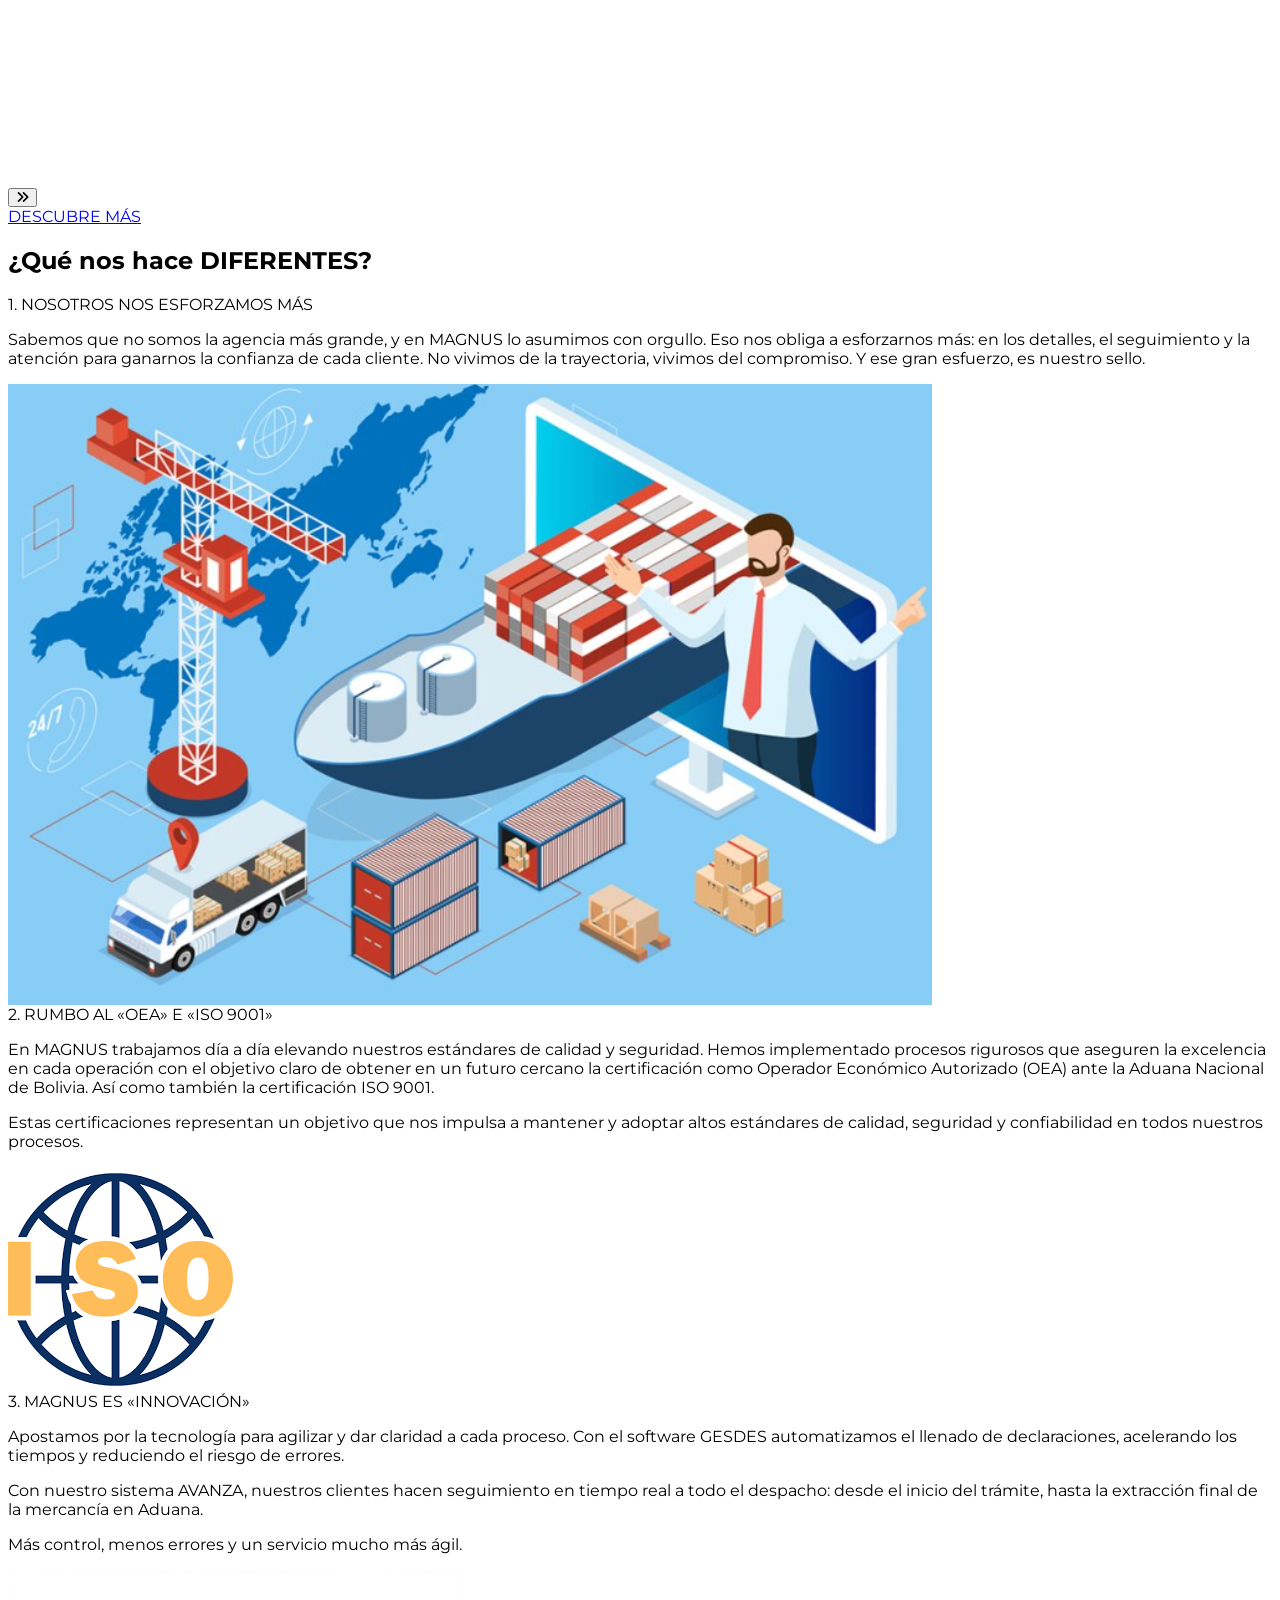
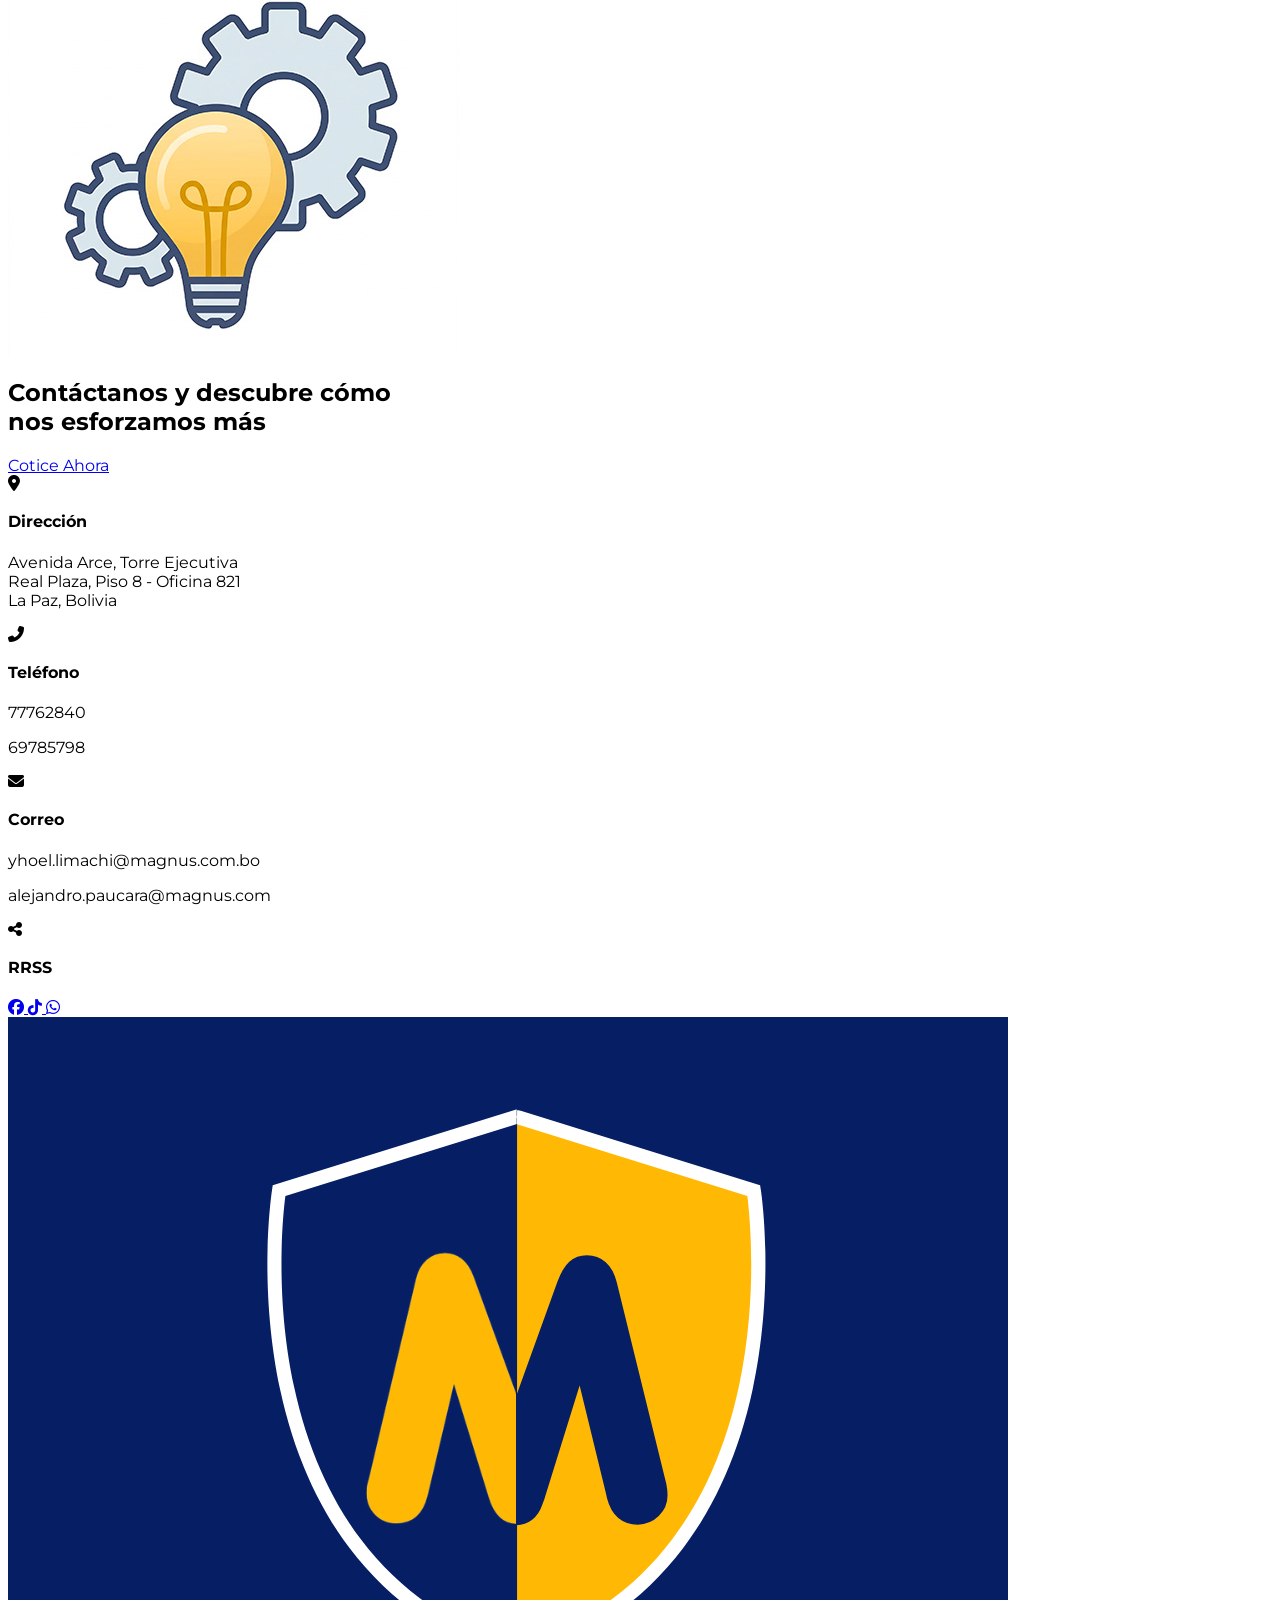
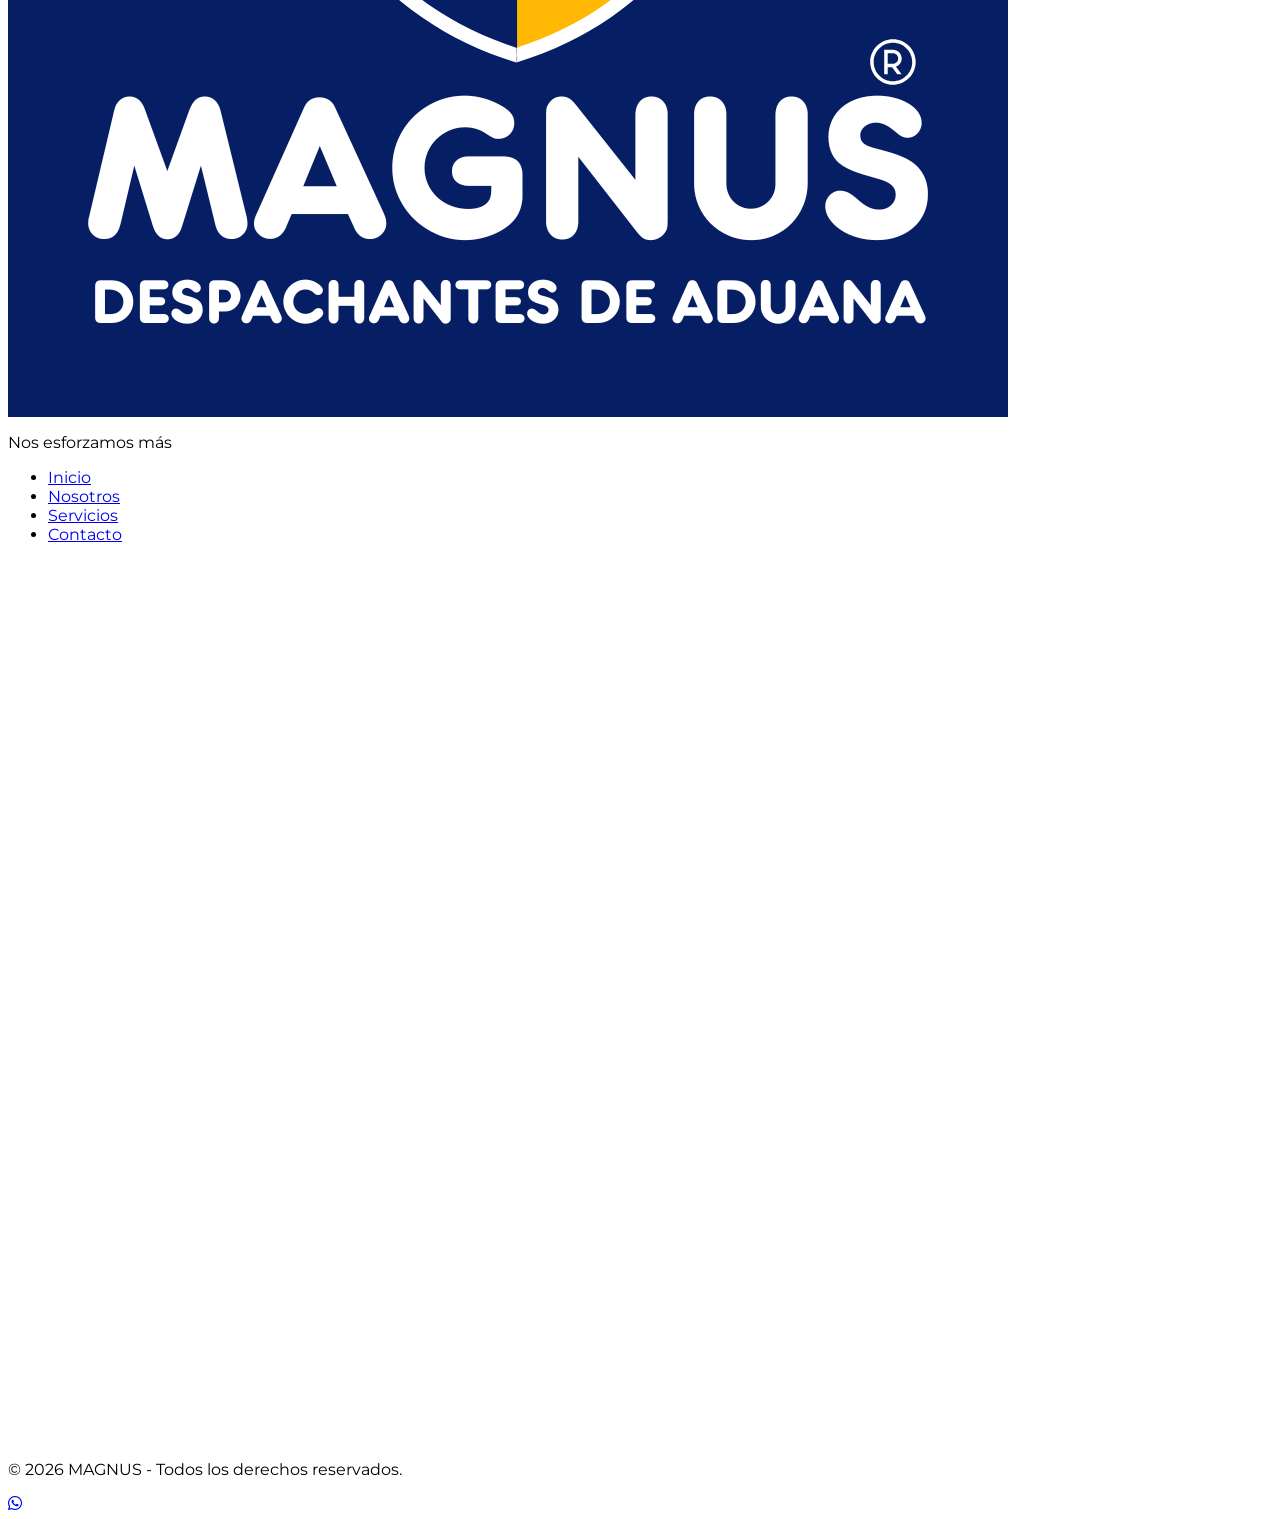
==== commit 11c31b51: "mejorando el dise;o de la pagina MAgnus" ====
--- a/index.html
+++ b/index.html
@@ -62,15 +62,18 @@
             src="assets/img/logo_magnus.png"
             alt="MAGNUS Logo"
             class="h-20 md:h-30 w-auto object-contain"
+            width="120"
+            
           />
         </a>
 
         <nav class="hidden lg:flex gap-8 items-center">
-          <a
-            href="index.html"
-            class="text-[#0d235c] font-bold text-sm hover:text-yellow-600 transition uppercase tracking-wider"
-            >Inicio</a
-          >
+        <a
+          href="index.html"
+          class="bg-[#facc15] text-[#0d235c] px-4 py-2 rounded-sm font-black text-sm uppercase tracking-wider"
+        >
+          Inicio
+        </a>
           <a
             href="about.html"
             class="text-[#0d235c] font-bold text-sm hover:text-yellow-600 transition uppercase tracking-wider"
@@ -134,7 +137,7 @@
       >
         <a
           href="index.html"
-          class="px-8 py-4 text-[#0d235c] font-bold border-b hover:bg-gray-50 uppercase text-xs tracking-widest"
+           class="px-8 py-4 bg-[#facc15] text-[#0d235c] font-black border-b uppercase text-xs tracking-widest"
           >Inicio</a
         >
         <a
@@ -643,80 +646,91 @@
         </div>
       </section>
     </main>
-    <article class="w-full bg-white py-8">
-      <div class="max-w-7xl mx-auto px-6 lg:px-12">
-        <div
-          class="grid grid-cols-1 md:grid-cols-2 lg:grid-cols-4 gap-12 text-center"
-        >
-          <div class="flex flex-col items-center">
-            <div class="text-[#facc15] text-4xl mb-4">
-              <i class="fas fa-map-marker-alt"></i>
-            </div>
-            <h4 class="font-bold mb-3 uppercase tracking-wider text-[#0d235c]">
-              Dirección
-            </h4>
-            <p class="text-gray-500 text-sm leading-relaxed">
-              Avenida Arce, Torre Ejecutiva<br />
-              Real Plaza, Piso 8 - Oficina 821<br />
-              La Paz, Bolivia
-            </p>
-          </div>
-
-          <div class="flex flex-col items-center">
-            <div class="text-[#facc15] text-4xl mb-4">
-              <i class="fas fa-phone-alt"></i>
-            </div>
-            <h4 class="font-bold mb-3 uppercase tracking-wider text-[#0d235c]">
-              Teléfono
-            </h4>
-            <p class="text-gray-500 text-sm">77762840</p>
-            <p class="text-gray-500 text-sm">69785798</p>
-          </div>
-
-          <div class="flex flex-col items-center">
-            <div class="text-[#facc15] text-4xl mb-4">
-              <i class="fas fa-envelope"></i>
-            </div>
-            <h4 class="font-bold mb-3 uppercase tracking-wider text-[#0d235c]">
-              Correo
-            </h4>
-            <p class="text-gray-500 text-sm">yhoel.limachi@magnus.com.bo</p>
-            <p class="text-gray-500 text-sm text-xs">
-              alejandro.paucara@magnus.com
-            </p>
-          </div>
-
-          <div class="flex flex-col items-center">
-            <div class="text-[#facc15] text-4xl mb-4">
-              <i class="fas fa-share-alt"></i>
-            </div>
-            <h4 class="font-bold mb-3 uppercase tracking-wider text-[#0d235c]">
-              RRSS
-            </h4>
-            <div class="flex gap-4">
-              <a
-                href="https://www.facebook.com/people/Magnus-Agencia-Aduanera/61553415124703/?rdid=20QM3lDK49nsJp2F&share_url=https%3A%2F%2Fwww.facebook.com%2Fshare%2F1GfGR1t6q9%2F"
-                class="text-2xl hover:text-[#1877F2] transition-colors text-gray-400"
-              >
-                <i class="fab fa-facebook"></i>
-              </a>
-              <a
-                href="https://www.tiktok.com/@yhoel_alejandro?_r=1&_t=ZS-94qWNaT3c6E"
-                class="text-2xl hover:text-[#000000] transition-colors text-gray-400"
-              >
-                <i class="fab fa-tiktok"></i>
-              </a>
-              <a
-                href="https://wa.link/vdii9b"
-                class="text-2xl hover:text-[#25D366] transition-colors text-gray-400"
-              >
-                <i class="fab fa-whatsapp"></i>
-              </a>
-            </div>
-          </div>
-        </div>
+
+
+  <!-- CONTACTO RÁPIDO -->
+  <article class="w-full bg-white py-8">
+    <div class="max-w-7xl mx-auto px-6 lg:px-12">
+      <div class="grid grid-cols-1 md:grid-cols-2 lg:grid-cols-4 gap-12 text-center">
+
+        <div class="flex flex-col items-center">
+          <div class="text-[#facc15] text-4xl mb-4">
+            <i class="fas fa-map-marker-alt"></i>
+          </div>
+
+          <h4 class="font-bold mb-3 uppercase tracking-wider text-[#0d235c]">
+            Dirección
+          </h4>
+
+          <p class="text-gray-500 text-sm leading-relaxed">
+            Avenida Arce, Torre Ejecutiva<br>
+            Real Plaza, Piso 8 - Oficina 821<br>
+            La Paz, Bolivia
+          </p>
+        </div>
+
+        <div class="flex flex-col items-center">
+          <div class="text-[#facc15] text-4xl mb-4">
+            <i class="fas fa-phone-alt"></i>
+          </div>
+
+          <h4 class="font-bold mb-3 uppercase tracking-wider text-[#0d235c]">
+            Teléfono
+          </h4>
+
+          <p class="text-gray-500 text-sm">77762840</p>
+          <p class="text-gray-500 text-sm">69785798</p>
+        </div>
+
+        <div class="flex flex-col items-center">
+          <div class="text-[#facc15] text-4xl mb-4">
+            <i class="fas fa-envelope"></i>
+          </div>
+
+          <h4 class="font-bold mb-3 uppercase tracking-wider text-[#0d235c]">
+            Correo
+          </h4>
+
+          <p class="text-gray-500 text-sm">yhoel.limachi@magnus.com.bo</p>
+          <p class="text-gray-500 text-sm">alejandro.paucara@magnus.com</p>
+        </div>
+
+        <div class="flex flex-col items-center">
+          <div class="text-[#facc15] text-4xl mb-4">
+            <i class="fas fa-share-alt"></i>
+          </div>
+
+          <h4 class="font-bold mb-3 uppercase tracking-wider text-[#0d235c]">
+            RRSS
+          </h4>
+
+          <div class="flex gap-4">
+            <a
+              href="https://www.facebook.com/people/Magnus-Agencia-Aduanera/61553415124703/?rdid=20QM3lDK49nsJp2F&share_url=https%3A%2F%2Fwww.facebook.com%2Fshare%2F1GfGR1t6q9%2F"
+              class="text-2xl hover:text-[#1877F2] transition-colors text-gray-400"
+            >
+              <i class="fab fa-facebook"></i>
+            </a>
+
+            <a
+              href="https://www.tiktok.com/@yhoel_alejandro?_r=1&_t=ZS-94qWNaT3c6E"
+              class="text-2xl hover:text-[#000000] transition-colors text-gray-400"
+            >
+              <i class="fab fa-tiktok"></i>
+            </a>
+
+            <a
+              href="https://wa.link/vdii9b"
+              class="text-2xl hover:text-[#25D366] transition-colors text-gray-400"
+            >
+              <i class="fab fa-whatsapp"></i>
+            </a>
+          </div>
+        </div>
+
       </div>
-    </article>
+    </div>
+  </article>
     <footer class="w-full bg-[#061E64] text-white py-16">
       <div class="max-w-7xl mx-auto px-6 lg:px-12">
         <div
@@ -768,17 +782,34 @@
             </ul>
           </div>
 
-          <div
-            class="w-full lg:max-w-2xl h-64 rounded-2xl overflow-hidden shadow-2xl border-2 border-white/10"
-          >
-            <iframe src="https://www.google.com/maps/embed?pb=!1m18!1m12!1m3!1d956.3459516135065!2d-68.12760706890525!3d-16.506710207045227!2m3!1f0!2f0!3f0!3m2!1i1024!2i768!4f13.1!3m3!1m2!1s0x915f21aae693689d%3A0x6b465fcb4f6217f1!2sMagnus%20-%20Agencia%20Despachante%20de%20Aduana!5e0!3m2!1ses-419!2sbo!4v1773882922520!5m2!1ses-419!2sbo" width="800" height="600" style="border:0;" allowfullscreen="" loading="lazy" referrerpolicy="no-referrer-when-downgrade"></iframe>
-          </div>
+           <div
+  class="relative w-full lg:max-w-2xl h-64 rounded-2xl overflow-hidden shadow-2xl border-2 border-white/10"
+    >
+      <iframe
+        src="https://www.google.com/maps/embed?pb=!1m18!1m12!1m3!1d956.3459516135065!2d-68.12760706890525!3d-16.506710207045227!2m3!1f0!2f0!3f0!3m2!1i1024!2i768!4f13.1!3m3!1m2!1s0x915f21aae693689d%3A0x6b465fcb4f6217f1!2sMagnus%20-%20Agencia%20Despachante%20de%20Aduana!5e0!3m2!1ses-419!2sbo!4v1773882922520!5m2!1ses-419!2sbo"
+        width="100%"
+        height="100%"
+        style="border:0;"
+        allowfullscreen=""
+        loading="lazy"
+        referrerpolicy="no-referrer-when-downgrade">
+      </iframe>
+
+      <a
+        href="https://www.google.com/maps/place/Magnus+-+Agencia+Despachante+de+Aduana/@-16.5067102,-68.1273233,17z/data=!3m1!4b1!4m6!3m5!1s0x915f21aae693689d:0x6b465fcb4f6217f1!8m2!3d-16.5067102!4d-68.1273233!16s%2Fg%2F11y8j2mcgv?hl=es-419&entry=ttu&g_ep=EgoyMDI2MDUwNi4wIKXMDSoASAFQAw%3D%3D"
+        target="_blank"
+        rel="noopener noreferrer"
+        class="absolute inset-0 z-10"
+        aria-label="Abrir ubicación de Magnus en Google Maps"
+        title="Abrir ubicación en Google Maps"
+      ></a>
+    </div>
         </div>
 
         <div
           class="text-center mt-12 pt-8 border-t border-white/10 text-gray-400 text-[10px] tracking-[3px] uppercase"
         >
-          <p>© 2026 MAGNUS S.R.L. - Todos los derechos reservados.</p>
+          <p>© 2026 MAGNUS - Todos los derechos reservados.</p>
         </div>
       </div>
     </footer>
--- a/css/style.css
+++ b/css/style.css
@@ -1,3 +1,9 @@
+/* Importar fuente Montserrat */
+@import url('https://fonts.googleapis.com/css2?family=Montserrat:wght@400;600;700;800;900&display=swap');
+
+body {
+    font-family: 'Montserrat', sans-serif;
+}
 
 /* Contenedor principal de la pantalla de carga */
 .loader-wrapper {
@@ -6,7 +12,6 @@
     left: 0;
     width: 100vw;
     height: 100vh;
-/* Reemplaza 'background-color' por 'background' para usar este degradado */
     background: linear-gradient(135deg, #f5f7fa 0%, #d4e0eb 100%);
     display: flex;
     justify-content: center;
@@ -17,11 +22,10 @@
 
 /* Estilos y animación para la imagen de Magnus */
 .loader-logo-spin {
-    width: 230px; /* Tamaño del logo, ajústalo si lo ves muy grande o pequeño */
+    width: 230px;
     height: auto;
-    /* Llamamos a la animación: dura 1.5s, velocidad constante, se repite infinito */
     animation: giro3D 1.5s infinite cubic-bezier(0.45, 0.05, 0.55, 0.95);
-    filter: drop-shadow(0px 10px 15px rgba(0, 0, 0, 0.2)); /* Sombra profesional */
+    filter: drop-shadow(0px 10px 15px rgba(0, 0, 0, 0.2));
 }
 
 /* Los Keyframes para el giro 3D tipo moneda */
@@ -29,9 +33,11 @@
     0% {
         transform: perspective(600px) rotateY(0deg) scale(1);
     }
+
     50% {
-        transform: perspective(600px) rotateY(180deg) scale(1.1); /* Crece un poquito a la mitad */
-    }
+        transform: perspective(600px) rotateY(180deg) scale(1.1);
+    }
+
     100% {
         transform: perspective(600px) rotateY(360deg) scale(1);
     }
@@ -43,28 +49,7 @@
     pointer-events: none;
 }
 
-
-
-
-
-
-
-
-
-
-
-/* Importar fuente Montserrat */
-@import url('https://fonts.googleapis.com/css2?family=Montserrat:wght@400;600;700;800;900&display=swap');
-
-body {
-    font-family: 'Montserrat', sans-serif;
-}
-
-
-
-
-
-/* --- ESTILOS PARA EL CARRUSEL 3D DE 5 SERVICIOS --- */
+/* --- ESTILOS PARA EL CARRUSEL 3D DE SERVICIOS --- */
 .perspective-container {
     perspective: 1200px;
     transform-style: preserve-3d;
@@ -76,7 +61,7 @@
     backface-visibility: hidden;
     -webkit-font-smoothing: subpixel-antialiased;
     transform-style: preserve-3d;
-    image-rendering: -webkit-optimize-contrast; /* Aumenta el contraste y nitidez */
+    image-rendering: -webkit-optimize-contrast;
 }
 
 /* Centro */
@@ -84,7 +69,7 @@
     transform: translateX(0) scale(1) translateZ(0);
     z-index: 30;
     opacity: 1;
-    filter: blur(0); /* Asegura que no tenga desenfoque */
+    filter: blur(0);
 }
 
 /* Lados Cercanos */
@@ -93,32 +78,297 @@
     z-index: 20;
     opacity: 1;
 }
+
 .next-card {
     transform: translateX(55%) scale(0.85) rotateY(-25deg) translateZ(-100px);
     z-index: 20;
     opacity: 1;
 }
 
-/* Extremos Lejanos (Lo que se asoma) */
+/* Extremos Lejanos */
 .prev-card-2 {
     transform: translateX(-100%) scale(0.7) rotateY(35deg) translateZ(-250px);
     z-index: 10;
     opacity: 0.8;
 }
+
 .next-card-2 {
-    transform: translateX(0) scale(0.7) translateZ(-200px); /* Justo detrás de la activa */
-    opacity: 0; /* La hacemos invisible hasta que se mueva a los lados */
+    transform: translateX(0) scale(0.7) translateZ(-200px);
+    opacity: 0;
     z-index: 10;
 }
 
-/* Ajustes para Móviles (Ocultamos los extremos para que no se vea amontonado en pantallas chiquitas) */
+/* Ajustes para móviles */
 @media (max-width: 768px) {
-    .prev-card { transform: translateX(-40%) scale(0.8) rotateY(25deg) translateZ(-100px); }
-    .next-card { transform: translateX(40%) scale(0.8) rotateY(-25deg) translateZ(-100px); }
-    .prev-card-2 { transform: translateX(-60%) scale(0.6) rotateY(35deg) translateZ(-250px); opacity: 0; pointer-events: none; }
-    .next-card-2 { transform: translateX(60%) scale(0.6) rotateY(-35deg) translateZ(-250px); opacity: 0; pointer-events: none; }
-}
-/*
-section[style*="clip-path"] {
-    transition: all 0.3s ease-in-out;
-}*/+    .prev-card {
+        transform: translateX(-40%) scale(0.8) rotateY(25deg) translateZ(-100px);
+    }
+
+    /* Nota: no se tocan estilos de About aquí; se ajustan por separado al final del archivo. */
+
+
+    .next-card {
+        transform: translateX(40%) scale(0.8) rotateY(-25deg) translateZ(-100px);
+    }
+
+    .prev-card-2 {
+        transform: translateX(-60%) scale(0.6) rotateY(35deg) translateZ(-250px);
+        opacity: 0;
+        pointer-events: none;
+    }
+
+    .next-card-2 {
+        transform: translateX(60%) scale(0.6) rotateY(-35deg) translateZ(-250px);
+        opacity: 0;
+        pointer-events: none;
+    }
+}
+
+/* ==========================================================
+   CORRECCIONES SOLO PARA LA PÁGINA NOSOTROS / ABOUT
+   No afecta las demás páginas si solo pones class="page-about" en el body
+========================================================== */
+
+.page-about {
+    overflow-x: hidden;
+    background-color: #ffffff;
+}
+
+.page-about section,
+.page-about article,
+.page-about footer,
+.page-about header {
+    max-width: 100%;
+    overflow-x: hidden;
+}
+
+.page-about img {
+    max-width: 100%;
+    height: auto;
+}
+
+/* Menú móvil más seguro */
+#mobile-menu.flex {
+    display: flex;
+}
+
+/* Ajuste base del logo (escritorio y móvil): evita que el contenedor crezca sin control */
+.page-about .about-logo-box {
+    display: flex;
+    justify-content: center;
+}
+
+.page-about .about-logo-box img {
+    max-height: 430px;
+    width: 100%;
+    object-fit: contain;
+}
+
+
+
+/* Ajustes para About (logo) en móvil */
+@media (max-width: 768px) {
+    .page-about .about-logo-box {
+        max-width: 320px;
+        margin-left: auto;
+        margin-right: auto;
+    }
+
+    /* Evita que el logo se haga demasiado grande por w-full + padding */
+    .page-about .about-logo-box img {
+        width: 100%;
+        height: auto;
+        max-height: 320px;
+        padding: 1.25rem;
+        object-fit: contain;
+    }
+
+
+    .page-about .about-deco-yellow,
+    .page-about .about-deco-blue {
+        width: 90px;
+        height: 90px;
+    }
+
+    .page-about .about-deco-yellow {
+        top: -14px;
+        left: -14px;
+    }
+
+    .page-about .about-deco-blue {
+        right: -14px;
+        bottom: -14px;
+    }
+
+    .page-about .about-section {
+        padding-top: 3rem;
+        padding-bottom: 3rem;
+    }
+
+    .page-about .about-title {
+        font-size: 1.8rem;
+        line-height: 1.2;
+    }
+
+    .page-about .about-text {
+        font-size: 0.92rem;
+        line-height: 1.8;
+    }
+}
+
+
+/* ================================
+   MISIÓN, VISIÓN Y VALORES - ABOUT
+================================ */
+
+.valor-card {
+    min-height: 82px;
+    border-radius: 999px;
+    padding: 14px 18px 14px 24px;
+    display: flex;
+    align-items: center;
+    justify-content: space-between;
+    gap: 14px;
+    box-shadow: 0 10px 24px rgba(6, 30, 100, 0.18);
+    position: relative;
+    overflow: visible;
+}
+
+.valor-card h3 {
+    font-size: 0.88rem;
+    font-weight: 900;
+    text-transform: uppercase;
+    line-height: 1;
+    margin-bottom: 6px;
+}
+
+.valor-card p {
+    font-size: 0.72rem;
+    line-height: 1.25;
+    font-weight: 500;
+}
+
+.valor-azul {
+    background: #061E64;
+    color: white;
+}
+
+.valor-azul h3 {
+    color: white;
+}
+
+.valor-azul p {
+    color: rgba(255, 255, 255, 0.85);
+}
+
+.valor-amarillo {
+    background: #facc15;
+    color: #061E64;
+}
+
+.valor-amarillo h3 {
+    color: #061E64;
+}
+
+.valor-amarillo p {
+    color: rgba(6, 30, 100, 0.8);
+}
+
+.valor-icon {
+    width: 64px;
+    height: 64px;
+    min-width: 64px;
+    border-radius: 999px;
+    background: #f8fafc;
+    border: 5px solid rgba(255, 255, 255, 0.7);
+    color: #facc15;
+    display: flex;
+    justify-content: center;
+    align-items: center;
+    font-size: 1.45rem;
+    box-shadow: inset 0 0 0 2px rgba(6, 30, 100, 0.08);
+}
+
+.valor-amarillo .valor-icon {
+    color: #061E64;
+}
+
+.valores-circulo {
+    position: absolute;
+    width: 310px;
+    height: 310px;
+    border-radius: 50%;
+    background:
+        conic-gradient(
+            from 15deg,
+            #061E64 0deg 55deg,
+            #d1d5db 55deg 75deg,
+            #facc15 75deg 135deg,
+            #d1d5db 135deg 155deg,
+            #061E64 155deg 220deg,
+            #d1d5db 220deg 245deg,
+            #facc15 245deg 310deg,
+            #d1d5db 310deg 360deg
+        );
+    opacity: 0.65;
+    animation: girarValores 18s linear infinite;
+}
+
+.valores-circulo::before {
+    content: "";
+    position: absolute;
+    inset: 14px;
+    background: white;
+    border-radius: 50%;
+}
+
+@keyframes girarValores {
+    from {
+        transform: rotate(0deg);
+    }
+    to {
+        transform: rotate(360deg);
+    }
+}
+
+/* Responsive */
+@media (max-width: 1024px) {
+    .valor-card,
+    .valor-right {
+        max-width: 420px;
+        margin-left: auto;
+        margin-right: auto;
+    }
+
+    .valores-circulo {
+        width: 280px;
+        height: 280px;
+    }
+}
+
+@media (max-width: 640px) {
+    .valor-card {
+        border-radius: 24px;
+        padding: 16px;
+    }
+
+    .valor-icon {
+        width: 54px;
+        height: 54px;
+        min-width: 54px;
+        font-size: 1.2rem;
+    }
+
+    .valor-card h3 {
+        font-size: 0.82rem;
+    }
+
+    .valor-card p {
+        font-size: 0.7rem;
+    }
+
+    .valores-circulo {
+        width: 250px;
+        height: 250px;
+    }
+}
